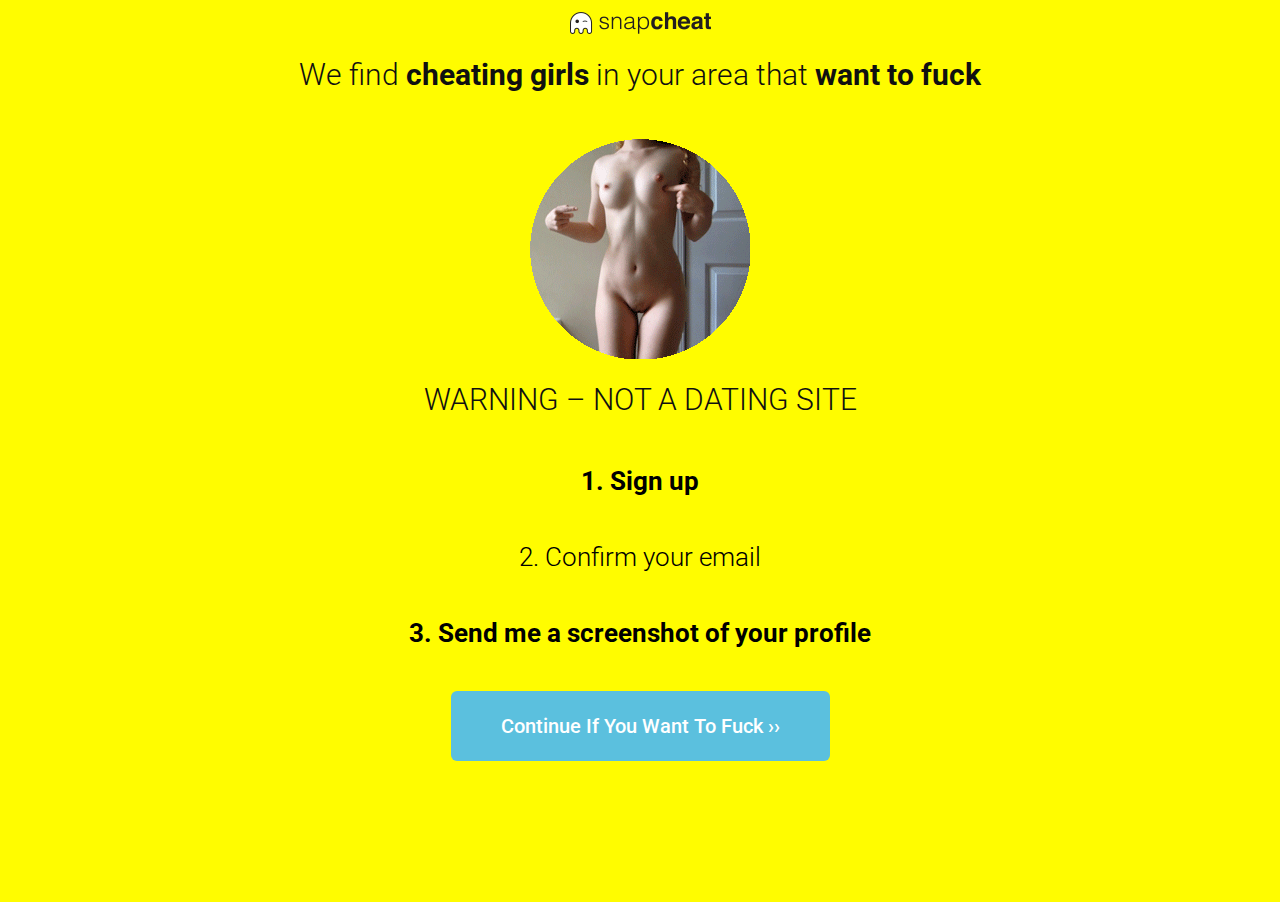
==== SNAP/xladiesdalting.com/ROUSE8I/index.html @ 0e014763 "ok" ====
<!DOCTYPE html>
<html lang="en-US">

<!-- Mirrored from xladiesdalting.com/ROUSE8I/ by HTTrack Website Copier/3.x [XR&CO'2014], Mon, 27 Aug 2018 13:10:01 GMT -->
<!-- Added by HTTrack --><meta http-equiv="content-type" content="text/html;charset=UTF-8" /><!-- /Added by HTTrack -->
<head>
	<meta charset="UTF-8">
		<script>(function(html){html.className = html.className.replace(/\bno-js\b/,'js')})(document.documentElement);</script>
<title>Premium Snapchat &#8211; Premium Snapchat</title>
<link rel='dns-prefetch' href='http://fonts.googleapis.com/' />
<link rel='dns-prefetch' href='http://s.w.org/' />
<link href='https://fonts.gstatic.com/' crossorigin rel='preconnect' />
<link rel="alternate" type="application/rss+xml" title="Premium Snapchat &raquo; Feed" href="https://xladiesdalting.com/feed/" />
<link rel="alternate" type="application/rss+xml" title="Premium Snapchat &raquo; Comments Feed" href="https://xladiesdalting.com/comments/feed/" />
		<script type="text/javascript">
			window._wpemojiSettings = {"baseUrl":"https:\/\/s.w.org\/images\/core\/emoji\/11\/72x72\/","ext":".png","svgUrl":"https:\/\/s.w.org\/images\/core\/emoji\/11\/svg\/","svgExt":".svg","source":{"concatemoji":"https:\/\/xladiesdalting.com\/wp-includes\/js\/wp-emoji-release.min.js?ver=4.9.8"}};
			!function(a,b,c){function d(a,b){var c=String.fromCharCode;l.clearRect(0,0,k.width,k.height),l.fillText(c.apply(this,a),0,0);var d=k.toDataURL();l.clearRect(0,0,k.width,k.height),l.fillText(c.apply(this,b),0,0);var e=k.toDataURL();return d===e}function e(a){var b;if(!l||!l.fillText)return!1;switch(l.textBaseline="top",l.font="600 32px Arial",a){case"flag":return!(b=d([55356,56826,55356,56819],[55356,56826,8203,55356,56819]))&&(b=d([55356,57332,56128,56423,56128,56418,56128,56421,56128,56430,56128,56423,56128,56447],[55356,57332,8203,56128,56423,8203,56128,56418,8203,56128,56421,8203,56128,56430,8203,56128,56423,8203,56128,56447]),!b);case"emoji":return b=d([55358,56760,9792,65039],[55358,56760,8203,9792,65039]),!b}return!1}function f(a){var c=b.createElement("script");c.src=a,c.defer=c.type="text/javascript",b.getElementsByTagName("head")[0].appendChild(c)}var g,h,i,j,k=b.createElement("canvas"),l=k.getContext&&k.getContext("2d");for(j=Array("flag","emoji"),c.supports={everything:!0,everythingExceptFlag:!0},i=0;i<j.length;i++)c.supports[j[i]]=e(j[i]),c.supports.everything=c.supports.everything&&c.supports[j[i]],"flag"!==j[i]&&(c.supports.everythingExceptFlag=c.supports.everythingExceptFlag&&c.supports[j[i]]);c.supports.everythingExceptFlag=c.supports.everythingExceptFlag&&!c.supports.flag,c.DOMReady=!1,c.readyCallback=function(){c.DOMReady=!0},c.supports.everything||(h=function(){c.readyCallback()},b.addEventListener?(b.addEventListener("DOMContentLoaded",h,!1),a.addEventListener("load",h,!1)):(a.attachEvent("onload",h),b.attachEvent("onreadystatechange",function(){"complete"===b.readyState&&c.readyCallback()})),g=c.source||{},g.concatemoji?f(g.concatemoji):g.wpemoji&&g.twemoji&&(f(g.twemoji),f(g.wpemoji)))}(window,document,window._wpemojiSettings);
		</script>
		<style type="text/css">
img.wp-smiley,
img.emoji {
	display: inline !important;
	border: none !important;
	box-shadow: none !important;
	height: 1em !important;
	width: 1em !important;
	margin: 0 .07em !important;
	vertical-align: -0.1em !important;
	background: none !important;
	padding: 0 !important;
}
</style>
<link rel='stylesheet' id='twentyseventeen-fonts-css'  href='https://fonts.googleapis.com/css?family=Libre+Franklin%3A300%2C300i%2C400%2C400i%2C600%2C600i%2C800%2C800i&amp;subset=latin%2Clatin-ext' type='text/css' media='all' />
<link rel='stylesheet' id='twentyseventeen-style-css'  href='../wp-content/themes/twentyseventeen/style5010.css?ver=4.9.8' type='text/css' media='all' />
<!--[if lt IE 9]>
<link rel='stylesheet' id='twentyseventeen-ie8-css'  href='https://xladiesdalting.com/wp-content/themes/twentyseventeen/assets/css/ie8.css?ver=1.0' type='text/css' media='all' />
<![endif]-->
<link rel='stylesheet' id='elementor-icons-css'  href='../wp-content/plugins/elementor/assets/lib/eicons/css/elementor-icons.minaf6c.css?ver=3.6.0' type='text/css' media='all' />
<link rel='stylesheet' id='font-awesome-css'  href='../wp-content/plugins/elementor/assets/lib/font-awesome/css/font-awesome.min1849.css?ver=4.7.0' type='text/css' media='all' />
<link rel='stylesheet' id='elementor-animations-css'  href='../wp-content/plugins/elementor/assets/lib/animations/animations.mincc91.css?ver=2.1.8' type='text/css' media='all' />
<link rel='stylesheet' id='elementor-frontend-css'  href='../wp-content/plugins/elementor/assets/css/frontend.mincc91.css?ver=2.1.8' type='text/css' media='all' />
<link rel='stylesheet' id='elementor-global-css'  href='../wp-content/uploads/elementor/css/global302f.css?ver=1535183223' type='text/css' media='all' />
<link rel='stylesheet' id='elementor-post-6-css'  href='../wp-content/uploads/elementor/css/post-6302f.css?ver=1535183223' type='text/css' media='all' />
<link rel='stylesheet' id='google-fonts-1-css'  href='https://fonts.googleapis.com/css?family=Roboto%3A100%2C100italic%2C200%2C200italic%2C300%2C300italic%2C400%2C400italic%2C500%2C500italic%2C600%2C600italic%2C700%2C700italic%2C800%2C800italic%2C900%2C900italic%7CRoboto+Slab%3A100%2C100italic%2C200%2C200italic%2C300%2C300italic%2C400%2C400italic%2C500%2C500italic%2C600%2C600italic%2C700%2C700italic%2C800%2C800italic%2C900%2C900italic&amp;ver=4.9.8' type='text/css' media='all' />
<!--[if lt IE 9]>
<script type='text/javascript' src='https://xladiesdalting.com/wp-content/themes/twentyseventeen/assets/js/html5.js?ver=3.7.3'></script>
<![endif]-->
<script type='text/javascript' src='../wp-includes/js/jquery/jqueryb8ff.js?ver=1.12.4'></script>
<script type='text/javascript' src='../wp-includes/js/jquery/jquery-migrate.min330a.js?ver=1.4.1'></script>
<link rel='https://api.w.org/' href='https://xladiesdalting.com/wp-json/' />
<link rel="EditURI" type="application/rsd+xml" title="RSD" href="https://xladiesdalting.com/xmlrpc.php?rsd" />
<link rel="wlwmanifest" type="application/wlwmanifest+xml" href="https://xladiesdalting.com/wp-includes/wlwmanifest.xml" /> 
<meta name="generator" content="WordPress 4.9.8" />
<link rel="canonical" href="index-2.html" />
<link rel='shortlink' href='https://xladiesdalting.com/?p=6' />
<link rel="alternate" type="application/json+oembed" href="https://xladiesdalting.com/wp-json/oembed/1.0/embed?url=https%3A%2F%2Fxladiesdalting.com%2Frouse8i%2F" />
<link rel="alternate" type="text/xml+oembed" href="https://xladiesdalting.com/wp-json/oembed/1.0/embed?url=https%3A%2F%2Fxladiesdalting.com%2Frouse8i%2F&amp;format=xml" />
		<style type="text/css">.recentcomments a{display:inline !important;padding:0 !important;margin:0 !important;}</style>
				<meta name="viewport" content="width=device-width, initial-scale=1.0, viewport-fit=cover" />
</head>
<body class="page-template page-template-elementor_canvas page page-id-6 has-header-image page-two-column colors-light elementor-default elementor-template-canvas elementor-page elementor-page-6">
			<div class="elementor elementor-6">
			<div class="elementor-inner">
				<div class="elementor-section-wrap">
							<section data-id="160a6d82" class="elementor-element elementor-element-160a6d82 elementor-section-boxed elementor-section-height-default elementor-section-height-default elementor-section elementor-top-section" data-settings="{&quot;background_background&quot;:&quot;classic&quot;}" data-element_type="section">
						<div class="elementor-container elementor-column-gap-default">
				<div class="elementor-row">
				<div data-id="66cd6387" class="elementor-element elementor-element-66cd6387 elementor-column elementor-col-100 elementor-top-column" data-element_type="column">
			<div class="elementor-column-wrap elementor-element-populated">
					<div class="elementor-widget-wrap">
				<div data-id="2f343d8c" class="elementor-element elementor-element-2f343d8c elementor-widget elementor-widget-image" data-element_type="image.default">
				<div class="elementor-widget-container">
					<div class="elementor-image">
										<img width="141" height="22" src="../wp-content/uploads/2018/08/logo.png" class="attachment-large size-large" alt="" sizes="100vw" />											</div>
				</div>
				</div>
						</div>
			</div>
		</div>
						</div>
			</div>
		</section>
				<section data-id="5cec017a" class="elementor-element elementor-element-5cec017a elementor-section-boxed elementor-section-height-default elementor-section-height-default elementor-section elementor-top-section" data-settings="{&quot;background_background&quot;:&quot;classic&quot;}" data-element_type="section">
						<div class="elementor-container elementor-column-gap-default">
				<div class="elementor-row">
				<div data-id="1b0aca45" class="elementor-element elementor-element-1b0aca45 elementor-column elementor-col-100 elementor-top-column" data-element_type="column">
			<div class="elementor-column-wrap elementor-element-populated">
					<div class="elementor-widget-wrap">
				<div data-id="12d1149e" class="elementor-element elementor-element-12d1149e elementor-widget elementor-widget-text-editor" data-element_type="text-editor.default">
				<div class="elementor-widget-container">
					<div class="elementor-text-editor elementor-clearfix"><h1 style="text-align: center;">We find <strong>cheating girls</strong> in your area that <strong>want to fuck</strong></h1></div>
				</div>
				</div>
						</div>
			</div>
		</div>
						</div>
			</div>
		</section>
				<section data-id="4434176" class="elementor-element elementor-element-4434176 elementor-section-boxed elementor-section-height-default elementor-section-height-default elementor-section elementor-top-section" data-settings="{&quot;background_background&quot;:&quot;classic&quot;}" data-element_type="section">
						<div class="elementor-container elementor-column-gap-default">
				<div class="elementor-row">
				<div data-id="46775c2" class="elementor-element elementor-element-46775c2 elementor-column elementor-col-100 elementor-top-column" data-element_type="column">
			<div class="elementor-column-wrap elementor-element-populated">
					<div class="elementor-widget-wrap">
				<div data-id="36f660fe" class="elementor-element elementor-element-36f660fe elementor-widget elementor-widget-image" data-element_type="image.default">
				<div class="elementor-widget-container">
					<div class="elementor-image">
										<img width="220" height="220" src="../wp-content/uploads/2018/08/oie_rounded_corners.gif" class="attachment-twentyseventeen-featured-image size-twentyseventeen-featured-image" alt="" sizes="100vw" />											</div>
				</div>
				</div>
						</div>
			</div>
		</div>
						</div>
			</div>
		</section>
				<section data-id="7a3755eb" class="elementor-element elementor-element-7a3755eb elementor-section-boxed elementor-section-height-default elementor-section-height-default elementor-section elementor-top-section" data-settings="{&quot;background_background&quot;:&quot;classic&quot;}" data-element_type="section">
						<div class="elementor-container elementor-column-gap-default">
				<div class="elementor-row">
				<div data-id="1a513a7f" class="elementor-element elementor-element-1a513a7f elementor-column elementor-col-100 elementor-top-column" data-element_type="column">
			<div class="elementor-column-wrap elementor-element-populated">
					<div class="elementor-widget-wrap">
				<div data-id="87be580" class="elementor-element elementor-element-87be580 elementor-widget elementor-widget-text-editor" data-element_type="text-editor.default">
				<div class="elementor-widget-container">
					<div class="elementor-text-editor elementor-clearfix"><h1 style="text-align: center;">WARNING &#8211; NOT A DATING SITE</h1></div>
				</div>
				</div>
						</div>
			</div>
		</div>
						</div>
			</div>
		</section>
				<section data-id="1e5a9ba6" class="elementor-element elementor-element-1e5a9ba6 elementor-section-boxed elementor-section-height-default elementor-section-height-default elementor-section elementor-top-section" data-settings="{&quot;background_background&quot;:&quot;classic&quot;}" data-element_type="section">
						<div class="elementor-container elementor-column-gap-default">
				<div class="elementor-row">
				<div data-id="3f18e19e" class="elementor-element elementor-element-3f18e19e elementor-column elementor-col-100 elementor-top-column" data-element_type="column">
			<div class="elementor-column-wrap elementor-element-populated">
					<div class="elementor-widget-wrap">
				<div data-id="4094f074" class="elementor-element elementor-element-4094f074 elementor-widget elementor-widget-text-editor" data-element_type="text-editor.default">
				<div class="elementor-widget-container">
					<div class="elementor-text-editor elementor-clearfix"><h2 style="text-align: center;"><strong><span style="color: #000000;">1. Sign up</span></strong></h2></div>
				</div>
				</div>
						</div>
			</div>
		</div>
						</div>
			</div>
		</section>
				<section data-id="b7209fe" class="elementor-element elementor-element-b7209fe elementor-section-boxed elementor-section-height-default elementor-section-height-default elementor-section elementor-top-section" data-settings="{&quot;background_background&quot;:&quot;classic&quot;}" data-element_type="section">
						<div class="elementor-container elementor-column-gap-default">
				<div class="elementor-row">
				<div data-id="44e99786" class="elementor-element elementor-element-44e99786 elementor-column elementor-col-100 elementor-top-column" data-element_type="column">
			<div class="elementor-column-wrap elementor-element-populated">
					<div class="elementor-widget-wrap">
				<div data-id="6caaf546" class="elementor-element elementor-element-6caaf546 elementor-widget elementor-widget-text-editor" data-element_type="text-editor.default">
				<div class="elementor-widget-container">
					<div class="elementor-text-editor elementor-clearfix"><h2 style="text-align: center;"><span style="color: #000000;">2. Confirm your email</span></h2></div>
				</div>
				</div>
						</div>
			</div>
		</div>
						</div>
			</div>
		</section>
				<section data-id="4f58a668" class="elementor-element elementor-element-4f58a668 elementor-section-boxed elementor-section-height-default elementor-section-height-default elementor-section elementor-top-section" data-settings="{&quot;background_background&quot;:&quot;classic&quot;}" data-element_type="section">
						<div class="elementor-container elementor-column-gap-default">
				<div class="elementor-row">
				<div data-id="559a3792" class="elementor-element elementor-element-559a3792 elementor-column elementor-col-100 elementor-top-column" data-element_type="column">
			<div class="elementor-column-wrap elementor-element-populated">
					<div class="elementor-widget-wrap">
				<div data-id="7a076056" class="elementor-element elementor-element-7a076056 elementor-widget elementor-widget-text-editor" data-element_type="text-editor.default">
				<div class="elementor-widget-container">
					<div class="elementor-text-editor elementor-clearfix"><h2 style="text-align: center;"><span style="color: #000000;"><strong>3. Send me a screenshot of your profile</strong></span></h2></div>
				</div>
				</div>
						</div>
			</div>
		</div>
						</div>
			</div>
		</section>
				<section data-id="5b8d48c4" class="elementor-element elementor-element-5b8d48c4 elementor-section-boxed elementor-section-height-default elementor-section-height-default elementor-section elementor-top-section" data-settings="{&quot;background_background&quot;:&quot;classic&quot;}" data-element_type="section">
						<div class="elementor-container elementor-column-gap-default">
				<div class="elementor-row">
				<div data-id="1b1f243b" class="elementor-element elementor-element-1b1f243b elementor-column elementor-col-100 elementor-top-column" data-element_type="column">
			<div class="elementor-column-wrap elementor-element-populated">
					<div class="elementor-widget-wrap">
				<div data-id="17a5c4fe" class="elementor-element elementor-element-17a5c4fe elementor-button-info elementor-align-center elementor-widget elementor-widget-button" data-element_type="button.default">
				<div class="elementor-widget-container">
					<div class="elementor-button-wrapper">
			<a href="http://loveamusements.com/nxqtxljkfa" class="elementor-button-link elementor-button elementor-size-xl" role="button">
						<span class="elementor-button-content-wrapper">
						<span class="elementor-button-text">Continue If You Want To Fuck ››</span>
		</span>
					</a>
		</div>
				</div>
				</div>
						</div>
			</div>
		</div>
						</div>
			</div>
		</section>
				<section data-id="3355f011" class="elementor-element elementor-element-3355f011 elementor-section-boxed elementor-section-height-default elementor-section-height-default elementor-section elementor-top-section" data-settings="{&quot;background_background&quot;:&quot;classic&quot;}" data-element_type="section">
						<div class="elementor-container elementor-column-gap-default">
				<div class="elementor-row">
				<div data-id="38ae404d" class="elementor-element elementor-element-38ae404d elementor-column elementor-col-100 elementor-top-column" data-element_type="column">
			<div class="elementor-column-wrap">
					<div class="elementor-widget-wrap">
						</div>
			</div>
		</div>
						</div>
			</div>
		</section>
						</div>
			</div>
		</div>
		<script type='text/javascript'>
/* <![CDATA[ */
var twentyseventeenScreenReaderText = {"quote":"<svg class=\"icon icon-quote-right\" aria-hidden=\"true\" role=\"img\"> <use href=\"#icon-quote-right\" xlink:href=\"#icon-quote-right\"><\/use> <\/svg>"};
/* ]]> */
</script>
<script type='text/javascript' src='../wp-content/themes/twentyseventeen/assets/js/skip-link-focus-fix5152.js?ver=1.0'></script>
<script type='text/javascript' src='../wp-content/themes/twentyseventeen/assets/js/global5152.js?ver=1.0'></script>
<script type='text/javascript' src='../wp-content/themes/twentyseventeen/assets/js/jquery.scrollTo431f.js?ver=2.1.2'></script>
<script type='text/javascript' src='../wp-includes/js/wp-embed.min5010.js?ver=4.9.8'></script>
<script type='text/javascript' src='../wp-includes/js/jquery/ui/position.mine899.js?ver=1.11.4'></script>
<script type='text/javascript' src='../wp-content/plugins/elementor/assets/lib/dialog/dialog.mina94e.js?ver=4.4.1'></script>
<script type='text/javascript' src='../wp-content/plugins/elementor/assets/lib/waypoints/waypoints.min05da.js?ver=4.0.2'></script>
<script type='text/javascript' src='../wp-content/plugins/elementor/assets/lib/swiper/swiper.jquery.mincb20.js?ver=4.4.3'></script>
<script type='text/javascript'>
/* <![CDATA[ */
var elementorFrontendConfig = {"isEditMode":"","is_rtl":"","breakpoints":{"xs":0,"sm":480,"md":768,"lg":1025,"xl":1440,"xxl":1600},"urls":{"assets":"https:\/\/xladiesdalting.com\/wp-content\/plugins\/elementor\/assets\/"},"settings":{"page":[],"general":{"elementor_global_image_lightbox":"yes","elementor_enable_lightbox_in_editor":"yes"}},"post":{"id":6,"title":"Premium Snapchat","excerpt":""}};
/* ]]> */
</script>
<script type='text/javascript' src='../wp-content/plugins/elementor/assets/js/frontend.mincc91.js?ver=2.1.8'></script>
<svg style="position: absolute; width: 0; height: 0; overflow: hidden;" version="1.1" xmlns="http://www.w3.org/2000/svg" xmlns:xlink="http://www.w3.org/1999/xlink">
<defs>
<symbol id="icon-behance" viewBox="0 0 37 32">
<path class="path1" d="M33 6.054h-9.125v2.214h9.125v-2.214zM28.5 13.661q-1.607 0-2.607 0.938t-1.107 2.545h7.286q-0.321-3.482-3.571-3.482zM28.786 24.107q1.125 0 2.179-0.571t1.357-1.554h3.946q-1.786 5.482-7.625 5.482-3.821 0-6.080-2.357t-2.259-6.196q0-3.714 2.33-6.17t6.009-2.455q2.464 0 4.295 1.214t2.732 3.196 0.902 4.429q0 0.304-0.036 0.839h-11.75q0 1.982 1.027 3.063t2.973 1.080zM4.946 23.214h5.286q3.661 0 3.661-2.982 0-3.214-3.554-3.214h-5.393v6.196zM4.946 13.625h5.018q1.393 0 2.205-0.652t0.813-2.027q0-2.571-3.393-2.571h-4.643v5.25zM0 4.536h10.607q1.554 0 2.768 0.25t2.259 0.848 1.607 1.723 0.563 2.75q0 3.232-3.071 4.696 2.036 0.571 3.071 2.054t1.036 3.643q0 1.339-0.438 2.438t-1.179 1.848-1.759 1.268-2.161 0.75-2.393 0.232h-10.911v-22.5z"></path>
</symbol>
<symbol id="icon-deviantart" viewBox="0 0 18 32">
<path class="path1" d="M18.286 5.411l-5.411 10.393 0.429 0.554h4.982v7.411h-9.054l-0.786 0.536-2.536 4.875-0.536 0.536h-5.375v-5.411l5.411-10.411-0.429-0.536h-4.982v-7.411h9.054l0.786-0.536 2.536-4.875 0.536-0.536h5.375v5.411z"></path>
</symbol>
<symbol id="icon-medium" viewBox="0 0 32 32">
<path class="path1" d="M10.661 7.518v20.946q0 0.446-0.223 0.759t-0.652 0.313q-0.304 0-0.589-0.143l-8.304-4.161q-0.375-0.179-0.634-0.598t-0.259-0.83v-20.357q0-0.357 0.179-0.607t0.518-0.25q0.25 0 0.786 0.268l9.125 4.571q0.054 0.054 0.054 0.089zM11.804 9.321l9.536 15.464-9.536-4.75v-10.714zM32 9.643v18.821q0 0.446-0.25 0.723t-0.679 0.277-0.839-0.232l-7.875-3.929zM31.946 7.5q0 0.054-4.58 7.491t-5.366 8.705l-6.964-11.321 5.786-9.411q0.304-0.5 0.929-0.5 0.25 0 0.464 0.107l9.661 4.821q0.071 0.036 0.071 0.107z"></path>
</symbol>
<symbol id="icon-slideshare" viewBox="0 0 32 32">
<path class="path1" d="M15.589 13.214q0 1.482-1.134 2.545t-2.723 1.063-2.723-1.063-1.134-2.545q0-1.5 1.134-2.554t2.723-1.054 2.723 1.054 1.134 2.554zM24.554 13.214q0 1.482-1.125 2.545t-2.732 1.063q-1.589 0-2.723-1.063t-1.134-2.545q0-1.5 1.134-2.554t2.723-1.054q1.607 0 2.732 1.054t1.125 2.554zM28.571 16.429v-11.911q0-1.554-0.571-2.205t-1.982-0.652h-19.857q-1.482 0-2.009 0.607t-0.527 2.25v12.018q0.768 0.411 1.58 0.714t1.446 0.5 1.446 0.33 1.268 0.196 1.25 0.071 1.045 0.009 1.009-0.036 0.795-0.036q1.214-0.018 1.696 0.482 0.107 0.107 0.179 0.161 0.464 0.446 1.089 0.911 0.125-1.625 2.107-1.554 0.089 0 0.652 0.027t0.768 0.036 0.813 0.018 0.946-0.018 0.973-0.080 1.089-0.152 1.107-0.241 1.196-0.348 1.205-0.482 1.286-0.616zM31.482 16.339q-2.161 2.661-6.643 4.5 1.5 5.089-0.411 8.304-1.179 2.018-3.268 2.643-1.857 0.571-3.25-0.268-1.536-0.911-1.464-2.929l-0.018-5.821v-0.018q-0.143-0.036-0.438-0.107t-0.42-0.089l-0.018 6.036q0.071 2.036-1.482 2.929-1.411 0.839-3.268 0.268-2.089-0.643-3.25-2.679-1.875-3.214-0.393-8.268-4.482-1.839-6.643-4.5-0.446-0.661-0.071-1.125t1.071 0.018q0.054 0.036 0.196 0.125t0.196 0.143v-12.393q0-1.286 0.839-2.196t2.036-0.911h22.446q1.196 0 2.036 0.911t0.839 2.196v12.393l0.375-0.268q0.696-0.482 1.071-0.018t-0.071 1.125z"></path>
</symbol>
<symbol id="icon-snapchat-ghost" viewBox="0 0 30 32">
<path class="path1" d="M15.143 2.286q2.393-0.018 4.295 1.223t2.92 3.438q0.482 1.036 0.482 3.196 0 0.839-0.161 3.411 0.25 0.125 0.5 0.125 0.321 0 0.911-0.241t0.911-0.241q0.518 0 1 0.321t0.482 0.821q0 0.571-0.563 0.964t-1.232 0.563-1.232 0.518-0.563 0.848q0 0.268 0.214 0.768 0.661 1.464 1.83 2.679t2.58 1.804q0.5 0.214 1.429 0.411 0.5 0.107 0.5 0.625 0 1.25-3.911 1.839-0.125 0.196-0.196 0.696t-0.25 0.83-0.589 0.33q-0.357 0-1.107-0.116t-1.143-0.116q-0.661 0-1.107 0.089-0.571 0.089-1.125 0.402t-1.036 0.679-1.036 0.723-1.357 0.598-1.768 0.241q-0.929 0-1.723-0.241t-1.339-0.598-1.027-0.723-1.036-0.679-1.107-0.402q-0.464-0.089-1.125-0.089-0.429 0-1.17 0.134t-1.045 0.134q-0.446 0-0.625-0.33t-0.25-0.848-0.196-0.714q-3.911-0.589-3.911-1.839 0-0.518 0.5-0.625 0.929-0.196 1.429-0.411 1.393-0.571 2.58-1.804t1.83-2.679q0.214-0.5 0.214-0.768 0-0.5-0.563-0.848t-1.241-0.527-1.241-0.563-0.563-0.938q0-0.482 0.464-0.813t0.982-0.33q0.268 0 0.857 0.232t0.946 0.232q0.321 0 0.571-0.125-0.161-2.536-0.161-3.393 0-2.179 0.482-3.214 1.143-2.446 3.071-3.536t4.714-1.125z"></path>
</symbol>
<symbol id="icon-yelp" viewBox="0 0 27 32">
<path class="path1" d="M13.804 23.554v2.268q-0.018 5.214-0.107 5.446-0.214 0.571-0.911 0.714-0.964 0.161-3.241-0.679t-2.902-1.589q-0.232-0.268-0.304-0.643-0.018-0.214 0.071-0.464 0.071-0.179 0.607-0.839t3.232-3.857q0.018 0 1.071-1.25 0.268-0.339 0.705-0.438t0.884 0.063q0.429 0.179 0.67 0.518t0.223 0.75zM11.143 19.071q-0.054 0.982-0.929 1.25l-2.143 0.696q-4.911 1.571-5.214 1.571-0.625-0.036-0.964-0.643-0.214-0.446-0.304-1.339-0.143-1.357 0.018-2.973t0.536-2.223 1-0.571q0.232 0 3.607 1.375 1.25 0.518 2.054 0.839l1.5 0.607q0.411 0.161 0.634 0.545t0.205 0.866zM25.893 24.375q-0.125 0.964-1.634 2.875t-2.42 2.268q-0.661 0.25-1.125-0.125-0.25-0.179-3.286-5.125l-0.839-1.375q-0.25-0.375-0.205-0.821t0.348-0.821q0.625-0.768 1.482-0.464 0.018 0.018 2.125 0.714 3.625 1.179 4.321 1.42t0.839 0.366q0.5 0.393 0.393 1.089zM13.893 13.089q0.089 1.821-0.964 2.179-1.036 0.304-2.036-1.268l-6.75-10.679q-0.143-0.625 0.339-1.107 0.732-0.768 3.705-1.598t4.009-0.563q0.714 0.179 0.875 0.804 0.054 0.321 0.393 5.455t0.429 6.777zM25.714 15.018q0.054 0.696-0.464 1.054-0.268 0.179-5.875 1.536-1.196 0.268-1.625 0.411l0.018-0.036q-0.411 0.107-0.821-0.071t-0.661-0.571q-0.536-0.839 0-1.554 0.018-0.018 1.339-1.821 2.232-3.054 2.679-3.643t0.607-0.696q0.5-0.339 1.161-0.036 0.857 0.411 2.196 2.384t1.446 2.991v0.054z"></path>
</symbol>
<symbol id="icon-vine" viewBox="0 0 27 32">
<path class="path1" d="M26.732 14.768v3.536q-1.804 0.411-3.536 0.411-1.161 2.429-2.955 4.839t-3.241 3.848-2.286 1.902q-1.429 0.804-2.893-0.054-0.5-0.304-1.080-0.777t-1.518-1.491-1.83-2.295-1.92-3.286-1.884-4.357-1.634-5.616-1.259-6.964h5.054q0.464 3.893 1.25 7.116t1.866 5.661 2.17 4.205 2.5 3.482q3.018-3.018 5.125-7.25-2.536-1.286-3.982-3.929t-1.446-5.946q0-3.429 1.857-5.616t5.071-2.188q3.179 0 4.875 1.884t1.696 5.313q0 2.839-1.036 5.107-0.125 0.018-0.348 0.054t-0.821 0.036-1.125-0.107-1.107-0.455-0.902-0.92q0.554-1.839 0.554-3.286 0-1.554-0.518-2.357t-1.411-0.804q-0.946 0-1.518 0.884t-0.571 2.509q0 3.321 1.875 5.241t4.768 1.92q1.107 0 2.161-0.25z"></path>
</symbol>
<symbol id="icon-vk" viewBox="0 0 35 32">
<path class="path1" d="M34.232 9.286q0.411 1.143-2.679 5.25-0.429 0.571-1.161 1.518-1.393 1.786-1.607 2.339-0.304 0.732 0.25 1.446 0.304 0.375 1.446 1.464h0.018l0.071 0.071q2.518 2.339 3.411 3.946 0.054 0.089 0.116 0.223t0.125 0.473-0.009 0.607-0.446 0.491-1.054 0.223l-4.571 0.071q-0.429 0.089-1-0.089t-0.929-0.393l-0.357-0.214q-0.536-0.375-1.25-1.143t-1.223-1.384-1.089-1.036-1.009-0.277q-0.054 0.018-0.143 0.063t-0.304 0.259-0.384 0.527-0.304 0.929-0.116 1.384q0 0.268-0.063 0.491t-0.134 0.33l-0.071 0.089q-0.321 0.339-0.946 0.393h-2.054q-1.268 0.071-2.607-0.295t-2.348-0.946-1.839-1.179-1.259-1.027l-0.446-0.429q-0.179-0.179-0.491-0.536t-1.277-1.625-1.893-2.696-2.188-3.768-2.33-4.857q-0.107-0.286-0.107-0.482t0.054-0.286l0.071-0.107q0.268-0.339 1.018-0.339l4.893-0.036q0.214 0.036 0.411 0.116t0.286 0.152l0.089 0.054q0.286 0.196 0.429 0.571 0.357 0.893 0.821 1.848t0.732 1.455l0.286 0.518q0.518 1.071 1 1.857t0.866 1.223 0.741 0.688 0.607 0.25 0.482-0.089q0.036-0.018 0.089-0.089t0.214-0.393 0.241-0.839 0.17-1.446 0-2.232q-0.036-0.714-0.161-1.304t-0.25-0.821l-0.107-0.214q-0.446-0.607-1.518-0.768-0.232-0.036 0.089-0.429 0.304-0.339 0.679-0.536 0.946-0.464 4.268-0.429 1.464 0.018 2.411 0.232 0.357 0.089 0.598 0.241t0.366 0.429 0.188 0.571 0.063 0.813-0.018 0.982-0.045 1.259-0.027 1.473q0 0.196-0.018 0.75t-0.009 0.857 0.063 0.723 0.205 0.696 0.402 0.438q0.143 0.036 0.304 0.071t0.464-0.196 0.679-0.616 0.929-1.196 1.214-1.92q1.071-1.857 1.911-4.018 0.071-0.179 0.179-0.313t0.196-0.188l0.071-0.054 0.089-0.045t0.232-0.054 0.357-0.009l5.143-0.036q0.696-0.089 1.143 0.045t0.554 0.295z"></path>
</symbol>
<symbol id="icon-search" viewBox="0 0 30 32">
<path class="path1" d="M20.571 14.857q0-3.304-2.348-5.652t-5.652-2.348-5.652 2.348-2.348 5.652 2.348 5.652 5.652 2.348 5.652-2.348 2.348-5.652zM29.714 29.714q0 0.929-0.679 1.607t-1.607 0.679q-0.964 0-1.607-0.679l-6.125-6.107q-3.196 2.214-7.125 2.214-2.554 0-4.884-0.991t-4.018-2.679-2.679-4.018-0.991-4.884 0.991-4.884 2.679-4.018 4.018-2.679 4.884-0.991 4.884 0.991 4.018 2.679 2.679 4.018 0.991 4.884q0 3.929-2.214 7.125l6.125 6.125q0.661 0.661 0.661 1.607z"></path>
</symbol>
<symbol id="icon-envelope-o" viewBox="0 0 32 32">
<path class="path1" d="M29.714 26.857v-13.714q-0.571 0.643-1.232 1.179-4.786 3.679-7.607 6.036-0.911 0.768-1.482 1.196t-1.545 0.866-1.83 0.438h-0.036q-0.857 0-1.83-0.438t-1.545-0.866-1.482-1.196q-2.821-2.357-7.607-6.036-0.661-0.536-1.232-1.179v13.714q0 0.232 0.17 0.402t0.402 0.17h26.286q0.232 0 0.402-0.17t0.17-0.402zM29.714 8.089v-0.438t-0.009-0.232-0.054-0.223-0.098-0.161-0.161-0.134-0.25-0.045h-26.286q-0.232 0-0.402 0.17t-0.17 0.402q0 3 2.625 5.071 3.446 2.714 7.161 5.661 0.107 0.089 0.625 0.527t0.821 0.67 0.795 0.563 0.902 0.491 0.768 0.161h0.036q0.357 0 0.768-0.161t0.902-0.491 0.795-0.563 0.821-0.67 0.625-0.527q3.714-2.946 7.161-5.661 0.964-0.768 1.795-2.063t0.83-2.348zM32 7.429v19.429q0 1.179-0.839 2.018t-2.018 0.839h-26.286q-1.179 0-2.018-0.839t-0.839-2.018v-19.429q0-1.179 0.839-2.018t2.018-0.839h26.286q1.179 0 2.018 0.839t0.839 2.018z"></path>
</symbol>
<symbol id="icon-close" viewBox="0 0 25 32">
<path class="path1" d="M23.179 23.607q0 0.714-0.5 1.214l-2.429 2.429q-0.5 0.5-1.214 0.5t-1.214-0.5l-5.25-5.25-5.25 5.25q-0.5 0.5-1.214 0.5t-1.214-0.5l-2.429-2.429q-0.5-0.5-0.5-1.214t0.5-1.214l5.25-5.25-5.25-5.25q-0.5-0.5-0.5-1.214t0.5-1.214l2.429-2.429q0.5-0.5 1.214-0.5t1.214 0.5l5.25 5.25 5.25-5.25q0.5-0.5 1.214-0.5t1.214 0.5l2.429 2.429q0.5 0.5 0.5 1.214t-0.5 1.214l-5.25 5.25 5.25 5.25q0.5 0.5 0.5 1.214z"></path>
</symbol>
<symbol id="icon-angle-down" viewBox="0 0 21 32">
<path class="path1" d="M19.196 13.143q0 0.232-0.179 0.411l-8.321 8.321q-0.179 0.179-0.411 0.179t-0.411-0.179l-8.321-8.321q-0.179-0.179-0.179-0.411t0.179-0.411l0.893-0.893q0.179-0.179 0.411-0.179t0.411 0.179l7.018 7.018 7.018-7.018q0.179-0.179 0.411-0.179t0.411 0.179l0.893 0.893q0.179 0.179 0.179 0.411z"></path>
</symbol>
<symbol id="icon-folder-open" viewBox="0 0 34 32">
<path class="path1" d="M33.554 17q0 0.554-0.554 1.179l-6 7.071q-0.768 0.911-2.152 1.545t-2.563 0.634h-19.429q-0.607 0-1.080-0.232t-0.473-0.768q0-0.554 0.554-1.179l6-7.071q0.768-0.911 2.152-1.545t2.563-0.634h19.429q0.607 0 1.080 0.232t0.473 0.768zM27.429 10.857v2.857h-14.857q-1.679 0-3.518 0.848t-2.929 2.134l-6.107 7.179q0-0.071-0.009-0.223t-0.009-0.223v-17.143q0-1.643 1.179-2.821t2.821-1.179h5.714q1.643 0 2.821 1.179t1.179 2.821v0.571h9.714q1.643 0 2.821 1.179t1.179 2.821z"></path>
</symbol>
<symbol id="icon-twitter" viewBox="0 0 30 32">
<path class="path1" d="M28.929 7.286q-1.196 1.75-2.893 2.982 0.018 0.25 0.018 0.75 0 2.321-0.679 4.634t-2.063 4.437-3.295 3.759-4.607 2.607-5.768 0.973q-4.839 0-8.857-2.589 0.625 0.071 1.393 0.071 4.018 0 7.161-2.464-1.875-0.036-3.357-1.152t-2.036-2.848q0.589 0.089 1.089 0.089 0.768 0 1.518-0.196-2-0.411-3.313-1.991t-1.313-3.67v-0.071q1.214 0.679 2.607 0.732-1.179-0.786-1.875-2.054t-0.696-2.75q0-1.571 0.786-2.911 2.161 2.661 5.259 4.259t6.634 1.777q-0.143-0.679-0.143-1.321 0-2.393 1.688-4.080t4.080-1.688q2.5 0 4.214 1.821 1.946-0.375 3.661-1.393-0.661 2.054-2.536 3.179 1.661-0.179 3.321-0.893z"></path>
</symbol>
<symbol id="icon-facebook" viewBox="0 0 19 32">
<path class="path1" d="M17.125 0.214v4.714h-2.804q-1.536 0-2.071 0.643t-0.536 1.929v3.375h5.232l-0.696 5.286h-4.536v13.554h-5.464v-13.554h-4.554v-5.286h4.554v-3.893q0-3.321 1.857-5.152t4.946-1.83q2.625 0 4.071 0.214z"></path>
</symbol>
<symbol id="icon-github" viewBox="0 0 27 32">
<path class="path1" d="M13.714 2.286q3.732 0 6.884 1.839t4.991 4.991 1.839 6.884q0 4.482-2.616 8.063t-6.759 4.955q-0.482 0.089-0.714-0.125t-0.232-0.536q0-0.054 0.009-1.366t0.009-2.402q0-1.732-0.929-2.536 1.018-0.107 1.83-0.321t1.679-0.696 1.446-1.188 0.946-1.875 0.366-2.688q0-2.125-1.411-3.679 0.661-1.625-0.143-3.643-0.5-0.161-1.446 0.196t-1.643 0.786l-0.679 0.429q-1.661-0.464-3.429-0.464t-3.429 0.464q-0.286-0.196-0.759-0.482t-1.491-0.688-1.518-0.241q-0.804 2.018-0.143 3.643-1.411 1.554-1.411 3.679 0 1.518 0.366 2.679t0.938 1.875 1.438 1.196 1.679 0.696 1.83 0.321q-0.696 0.643-0.875 1.839-0.375 0.179-0.804 0.268t-1.018 0.089-1.17-0.384-0.991-1.116q-0.339-0.571-0.866-0.929t-0.884-0.429l-0.357-0.054q-0.375 0-0.518 0.080t-0.089 0.205 0.161 0.25 0.232 0.214l0.125 0.089q0.393 0.179 0.777 0.679t0.563 0.911l0.179 0.411q0.232 0.679 0.786 1.098t1.196 0.536 1.241 0.125 0.991-0.063l0.411-0.071q0 0.679 0.009 1.58t0.009 0.973q0 0.321-0.232 0.536t-0.714 0.125q-4.143-1.375-6.759-4.955t-2.616-8.063q0-3.732 1.839-6.884t4.991-4.991 6.884-1.839zM5.196 21.982q0.054-0.125-0.125-0.214-0.179-0.054-0.232 0.036-0.054 0.125 0.125 0.214 0.161 0.107 0.232-0.036zM5.75 22.589q0.125-0.089-0.036-0.286-0.179-0.161-0.286-0.054-0.125 0.089 0.036 0.286 0.179 0.179 0.286 0.054zM6.286 23.393q0.161-0.125 0-0.339-0.143-0.232-0.304-0.107-0.161 0.089 0 0.321t0.304 0.125zM7.036 24.143q0.143-0.143-0.071-0.339-0.214-0.214-0.357-0.054-0.161 0.143 0.071 0.339 0.214 0.214 0.357 0.054zM8.054 24.589q0.054-0.196-0.232-0.286-0.268-0.071-0.339 0.125t0.232 0.268q0.268 0.107 0.339-0.107zM9.179 24.679q0-0.232-0.304-0.196-0.286 0-0.286 0.196 0 0.232 0.304 0.196 0.286 0 0.286-0.196zM10.214 24.5q-0.036-0.196-0.321-0.161-0.286 0.054-0.25 0.268t0.321 0.143 0.25-0.25z"></path>
</symbol>
<symbol id="icon-bars" viewBox="0 0 27 32">
<path class="path1" d="M27.429 24v2.286q0 0.464-0.339 0.804t-0.804 0.339h-25.143q-0.464 0-0.804-0.339t-0.339-0.804v-2.286q0-0.464 0.339-0.804t0.804-0.339h25.143q0.464 0 0.804 0.339t0.339 0.804zM27.429 14.857v2.286q0 0.464-0.339 0.804t-0.804 0.339h-25.143q-0.464 0-0.804-0.339t-0.339-0.804v-2.286q0-0.464 0.339-0.804t0.804-0.339h25.143q0.464 0 0.804 0.339t0.339 0.804zM27.429 5.714v2.286q0 0.464-0.339 0.804t-0.804 0.339h-25.143q-0.464 0-0.804-0.339t-0.339-0.804v-2.286q0-0.464 0.339-0.804t0.804-0.339h25.143q0.464 0 0.804 0.339t0.339 0.804z"></path>
</symbol>
<symbol id="icon-google-plus" viewBox="0 0 41 32">
<path class="path1" d="M25.661 16.304q0 3.714-1.554 6.616t-4.429 4.536-6.589 1.634q-2.661 0-5.089-1.036t-4.179-2.786-2.786-4.179-1.036-5.089 1.036-5.089 2.786-4.179 4.179-2.786 5.089-1.036q5.107 0 8.768 3.429l-3.554 3.411q-2.089-2.018-5.214-2.018-2.196 0-4.063 1.107t-2.955 3.009-1.089 4.152 1.089 4.152 2.955 3.009 4.063 1.107q1.482 0 2.723-0.411t2.045-1.027 1.402-1.402 0.875-1.482 0.384-1.321h-7.429v-4.5h12.357q0.214 1.125 0.214 2.179zM41.143 14.125v3.75h-3.732v3.732h-3.75v-3.732h-3.732v-3.75h3.732v-3.732h3.75v3.732h3.732z"></path>
</symbol>
<symbol id="icon-linkedin" viewBox="0 0 27 32">
<path class="path1" d="M6.232 11.161v17.696h-5.893v-17.696h5.893zM6.607 5.696q0.018 1.304-0.902 2.179t-2.42 0.875h-0.036q-1.464 0-2.357-0.875t-0.893-2.179q0-1.321 0.92-2.188t2.402-0.866 2.375 0.866 0.911 2.188zM27.429 18.714v10.143h-5.875v-9.464q0-1.875-0.723-2.938t-2.259-1.063q-1.125 0-1.884 0.616t-1.134 1.527q-0.196 0.536-0.196 1.446v9.875h-5.875q0.036-7.125 0.036-11.554t-0.018-5.286l-0.018-0.857h5.875v2.571h-0.036q0.357-0.571 0.732-1t1.009-0.929 1.554-0.777 2.045-0.277q3.054 0 4.911 2.027t1.857 5.938z"></path>
</symbol>
<symbol id="icon-quote-right" viewBox="0 0 30 32">
<path class="path1" d="M13.714 5.714v12.571q0 1.857-0.723 3.545t-1.955 2.92-2.92 1.955-3.545 0.723h-1.143q-0.464 0-0.804-0.339t-0.339-0.804v-2.286q0-0.464 0.339-0.804t0.804-0.339h1.143q1.893 0 3.232-1.339t1.339-3.232v-0.571q0-0.714-0.5-1.214t-1.214-0.5h-4q-1.429 0-2.429-1t-1-2.429v-6.857q0-1.429 1-2.429t2.429-1h6.857q1.429 0 2.429 1t1 2.429zM29.714 5.714v12.571q0 1.857-0.723 3.545t-1.955 2.92-2.92 1.955-3.545 0.723h-1.143q-0.464 0-0.804-0.339t-0.339-0.804v-2.286q0-0.464 0.339-0.804t0.804-0.339h1.143q1.893 0 3.232-1.339t1.339-3.232v-0.571q0-0.714-0.5-1.214t-1.214-0.5h-4q-1.429 0-2.429-1t-1-2.429v-6.857q0-1.429 1-2.429t2.429-1h6.857q1.429 0 2.429 1t1 2.429z"></path>
</symbol>
<symbol id="icon-mail-reply" viewBox="0 0 32 32">
<path class="path1" d="M32 20q0 2.964-2.268 8.054-0.054 0.125-0.188 0.429t-0.241 0.536-0.232 0.393q-0.214 0.304-0.5 0.304-0.268 0-0.42-0.179t-0.152-0.446q0-0.161 0.045-0.473t0.045-0.42q0.089-1.214 0.089-2.196 0-1.804-0.313-3.232t-0.866-2.473-1.429-1.804-1.884-1.241-2.375-0.759-2.75-0.384-3.134-0.107h-4v4.571q0 0.464-0.339 0.804t-0.804 0.339-0.804-0.339l-9.143-9.143q-0.339-0.339-0.339-0.804t0.339-0.804l9.143-9.143q0.339-0.339 0.804-0.339t0.804 0.339 0.339 0.804v4.571h4q12.732 0 15.625 7.196 0.946 2.393 0.946 5.946z"></path>
</symbol>
<symbol id="icon-youtube" viewBox="0 0 27 32">
<path class="path1" d="M17.339 22.214v3.768q0 1.196-0.696 1.196-0.411 0-0.804-0.393v-5.375q0.393-0.393 0.804-0.393 0.696 0 0.696 1.196zM23.375 22.232v0.821h-1.607v-0.821q0-1.214 0.804-1.214t0.804 1.214zM6.125 18.339h1.911v-1.679h-5.571v1.679h1.875v10.161h1.786v-10.161zM11.268 28.5h1.589v-8.821h-1.589v6.75q-0.536 0.75-1.018 0.75-0.321 0-0.375-0.375-0.018-0.054-0.018-0.625v-6.5h-1.589v6.982q0 0.875 0.143 1.304 0.214 0.661 1.036 0.661 0.857 0 1.821-1.089v0.964zM18.929 25.857v-3.518q0-1.304-0.161-1.768-0.304-1-1.268-1-0.893 0-1.661 0.964v-3.875h-1.589v11.839h1.589v-0.857q0.804 0.982 1.661 0.982 0.964 0 1.268-0.982 0.161-0.482 0.161-1.786zM24.964 25.679v-0.232h-1.625q0 0.911-0.036 1.089-0.125 0.643-0.714 0.643-0.821 0-0.821-1.232v-1.554h3.196v-1.839q0-1.411-0.482-2.071-0.696-0.911-1.893-0.911-1.214 0-1.911 0.911-0.5 0.661-0.5 2.071v3.089q0 1.411 0.518 2.071 0.696 0.911 1.929 0.911 1.286 0 1.929-0.946 0.321-0.482 0.375-0.964 0.036-0.161 0.036-1.036zM14.107 9.375v-3.75q0-1.232-0.768-1.232t-0.768 1.232v3.75q0 1.25 0.768 1.25t0.768-1.25zM26.946 22.786q0 4.179-0.464 6.25-0.25 1.054-1.036 1.768t-1.821 0.821q-3.286 0.375-9.911 0.375t-9.911-0.375q-1.036-0.107-1.83-0.821t-1.027-1.768q-0.464-2-0.464-6.25 0-4.179 0.464-6.25 0.25-1.054 1.036-1.768t1.839-0.839q3.268-0.357 9.893-0.357t9.911 0.357q1.036 0.125 1.83 0.839t1.027 1.768q0.464 2 0.464 6.25zM9.125 0h1.821l-2.161 7.125v4.839h-1.786v-4.839q-0.25-1.321-1.089-3.786-0.661-1.839-1.161-3.339h1.893l1.268 4.696zM15.732 5.946v3.125q0 1.446-0.5 2.107-0.661 0.911-1.893 0.911-1.196 0-1.875-0.911-0.5-0.679-0.5-2.107v-3.125q0-1.429 0.5-2.089 0.679-0.911 1.875-0.911 1.232 0 1.893 0.911 0.5 0.661 0.5 2.089zM21.714 3.054v8.911h-1.625v-0.982q-0.946 1.107-1.839 1.107-0.821 0-1.054-0.661-0.143-0.429-0.143-1.339v-7.036h1.625v6.554q0 0.589 0.018 0.625 0.054 0.393 0.375 0.393 0.482 0 1.018-0.768v-6.804h1.625z"></path>
</symbol>
<symbol id="icon-dropbox" viewBox="0 0 32 32">
<path class="path1" d="M7.179 12.625l8.821 5.446-6.107 5.089-8.75-5.696zM24.786 22.536v1.929l-8.75 5.232v0.018l-0.018-0.018-0.018 0.018v-0.018l-8.732-5.232v-1.929l2.625 1.714 6.107-5.071v-0.036l0.018 0.018 0.018-0.018v0.036l6.125 5.071zM9.893 2.107l6.107 5.089-8.821 5.429-6.036-4.821zM24.821 12.625l6.036 4.839-8.732 5.696-6.125-5.089zM22.125 2.107l8.732 5.696-6.036 4.821-8.821-5.429z"></path>
</symbol>
<symbol id="icon-instagram" viewBox="0 0 27 32">
<path class="path1" d="M18.286 16q0-1.893-1.339-3.232t-3.232-1.339-3.232 1.339-1.339 3.232 1.339 3.232 3.232 1.339 3.232-1.339 1.339-3.232zM20.75 16q0 2.929-2.054 4.982t-4.982 2.054-4.982-2.054-2.054-4.982 2.054-4.982 4.982-2.054 4.982 2.054 2.054 4.982zM22.679 8.679q0 0.679-0.482 1.161t-1.161 0.482-1.161-0.482-0.482-1.161 0.482-1.161 1.161-0.482 1.161 0.482 0.482 1.161zM13.714 4.75q-0.125 0-1.366-0.009t-1.884 0-1.723 0.054-1.839 0.179-1.277 0.33q-0.893 0.357-1.571 1.036t-1.036 1.571q-0.196 0.518-0.33 1.277t-0.179 1.839-0.054 1.723 0 1.884 0.009 1.366-0.009 1.366 0 1.884 0.054 1.723 0.179 1.839 0.33 1.277q0.357 0.893 1.036 1.571t1.571 1.036q0.518 0.196 1.277 0.33t1.839 0.179 1.723 0.054 1.884 0 1.366-0.009 1.366 0.009 1.884 0 1.723-0.054 1.839-0.179 1.277-0.33q0.893-0.357 1.571-1.036t1.036-1.571q0.196-0.518 0.33-1.277t0.179-1.839 0.054-1.723 0-1.884-0.009-1.366 0.009-1.366 0-1.884-0.054-1.723-0.179-1.839-0.33-1.277q-0.357-0.893-1.036-1.571t-1.571-1.036q-0.518-0.196-1.277-0.33t-1.839-0.179-1.723-0.054-1.884 0-1.366 0.009zM27.429 16q0 4.089-0.089 5.661-0.179 3.714-2.214 5.75t-5.75 2.214q-1.571 0.089-5.661 0.089t-5.661-0.089q-3.714-0.179-5.75-2.214t-2.214-5.75q-0.089-1.571-0.089-5.661t0.089-5.661q0.179-3.714 2.214-5.75t5.75-2.214q1.571-0.089 5.661-0.089t5.661 0.089q3.714 0.179 5.75 2.214t2.214 5.75q0.089 1.571 0.089 5.661z"></path>
</symbol>
<symbol id="icon-flickr" viewBox="0 0 27 32">
<path class="path1" d="M22.286 2.286q2.125 0 3.634 1.509t1.509 3.634v17.143q0 2.125-1.509 3.634t-3.634 1.509h-17.143q-2.125 0-3.634-1.509t-1.509-3.634v-17.143q0-2.125 1.509-3.634t3.634-1.509h17.143zM12.464 16q0-1.571-1.107-2.679t-2.679-1.107-2.679 1.107-1.107 2.679 1.107 2.679 2.679 1.107 2.679-1.107 1.107-2.679zM22.536 16q0-1.571-1.107-2.679t-2.679-1.107-2.679 1.107-1.107 2.679 1.107 2.679 2.679 1.107 2.679-1.107 1.107-2.679z"></path>
</symbol>
<symbol id="icon-tumblr" viewBox="0 0 19 32">
<path class="path1" d="M16.857 23.732l1.429 4.232q-0.411 0.625-1.982 1.179t-3.161 0.571q-1.857 0.036-3.402-0.464t-2.545-1.321-1.696-1.893-0.991-2.143-0.295-2.107v-9.714h-3v-3.839q1.286-0.464 2.304-1.241t1.625-1.607 1.036-1.821 0.607-1.768 0.268-1.58q0.018-0.089 0.080-0.152t0.134-0.063h4.357v7.571h5.946v4.5h-5.964v9.25q0 0.536 0.116 1t0.402 0.938 0.884 0.741 1.455 0.25q1.393-0.036 2.393-0.518z"></path>
</symbol>
<symbol id="icon-dockerhub" viewBox="0 0 24 28">
<path class="path1" d="M1.597 10.257h2.911v2.83H1.597v-2.83zm3.573 0h2.91v2.83H5.17v-2.83zm0-3.627h2.91v2.829H5.17V6.63zm3.57 3.627h2.912v2.83H8.74v-2.83zm0-3.627h2.912v2.829H8.74V6.63zm3.573 3.627h2.911v2.83h-2.911v-2.83zm0-3.627h2.911v2.829h-2.911V6.63zm3.572 3.627h2.911v2.83h-2.911v-2.83zM12.313 3h2.911v2.83h-2.911V3zm-6.65 14.173c-.449 0-.812.354-.812.788 0 .435.364.788.812.788.447 0 .811-.353.811-.788 0-.434-.363-.788-.811-.788"></path>
<path class="path2" d="M28.172 11.721c-.978-.549-2.278-.624-3.388-.306-.136-1.146-.91-2.149-1.83-2.869l-.366-.286-.307.345c-.618.692-.8 1.845-.718 2.73.063.651.273 1.312.685 1.834-.313.183-.668.328-.985.434-.646.212-1.347.33-2.028.33H.083l-.042.429c-.137 1.432.065 2.866.674 4.173l.262.519.03.048c1.8 2.973 4.963 4.225 8.41 4.225 6.672 0 12.174-2.896 14.702-9.015 1.689.085 3.417-.4 4.243-1.968l.211-.4-.401-.223zM5.664 19.458c-.85 0-1.542-.671-1.542-1.497 0-.825.691-1.498 1.541-1.498.849 0 1.54.672 1.54 1.497s-.69 1.498-1.539 1.498z"></path>
</symbol>
<symbol id="icon-dribbble" viewBox="0 0 27 32">
<path class="path1" d="M18.286 26.786q-0.75-4.304-2.5-8.893h-0.036l-0.036 0.018q-0.286 0.107-0.768 0.295t-1.804 0.875-2.446 1.464-2.339 2.045-1.839 2.643l-0.268-0.196q3.286 2.679 7.464 2.679 2.357 0 4.571-0.929zM14.982 15.946q-0.375-0.875-0.946-1.982-5.554 1.661-12.018 1.661-0.018 0.125-0.018 0.375 0 2.214 0.786 4.223t2.214 3.598q0.893-1.589 2.205-2.973t2.545-2.223 2.33-1.446 1.777-0.857l0.661-0.232q0.071-0.018 0.232-0.063t0.232-0.080zM13.071 12.161q-2.143-3.804-4.357-6.75-2.464 1.161-4.179 3.321t-2.286 4.857q5.393 0 10.821-1.429zM25.286 17.857q-3.75-1.071-7.304-0.518 1.554 4.268 2.286 8.375 1.982-1.339 3.304-3.384t1.714-4.473zM10.911 4.625q-0.018 0-0.036 0.018 0.018-0.018 0.036-0.018zM21.446 7.214q-3.304-2.929-7.732-2.929-1.357 0-2.768 0.339 2.339 3.036 4.393 6.821 1.232-0.464 2.321-1.080t1.723-1.098 1.17-1.018 0.67-0.723zM25.429 15.875q-0.054-4.143-2.661-7.321l-0.018 0.018q-0.161 0.214-0.339 0.438t-0.777 0.795-1.268 1.080-1.786 1.161-2.348 1.152q0.446 0.946 0.786 1.696 0.036 0.107 0.116 0.313t0.134 0.295q0.643-0.089 1.33-0.125t1.313-0.036 1.232 0.027 1.143 0.071 1.009 0.098 0.857 0.116 0.652 0.107 0.446 0.080zM27.429 16q0 3.732-1.839 6.884t-4.991 4.991-6.884 1.839-6.884-1.839-4.991-4.991-1.839-6.884 1.839-6.884 4.991-4.991 6.884-1.839 6.884 1.839 4.991 4.991 1.839 6.884z"></path>
</symbol>
<symbol id="icon-skype" viewBox="0 0 27 32">
<path class="path1" d="M20.946 18.982q0-0.893-0.348-1.634t-0.866-1.223-1.304-0.875-1.473-0.607-1.563-0.411l-1.857-0.429q-0.536-0.125-0.786-0.188t-0.625-0.205-0.536-0.286-0.295-0.375-0.134-0.536q0-1.375 2.571-1.375 0.768 0 1.375 0.214t0.964 0.509 0.679 0.598 0.714 0.518 0.857 0.214q0.839 0 1.348-0.571t0.509-1.375q0-0.982-1-1.777t-2.536-1.205-3.25-0.411q-1.214 0-2.357 0.277t-2.134 0.839-1.589 1.554-0.598 2.295q0 1.089 0.339 1.902t1 1.348 1.429 0.866 1.839 0.58l2.607 0.643q1.607 0.393 2 0.643 0.571 0.357 0.571 1.071 0 0.696-0.714 1.152t-1.875 0.455q-0.911 0-1.634-0.286t-1.161-0.688-0.813-0.804-0.821-0.688-0.964-0.286q-0.893 0-1.348 0.536t-0.455 1.339q0 1.643 2.179 2.813t5.196 1.17q1.304 0 2.5-0.33t2.188-0.955 1.58-1.67 0.589-2.348zM27.429 22.857q0 2.839-2.009 4.848t-4.848 2.009q-2.321 0-4.179-1.429-1.375 0.286-2.679 0.286-2.554 0-4.884-0.991t-4.018-2.679-2.679-4.018-0.991-4.884q0-1.304 0.286-2.679-1.429-1.857-1.429-4.179 0-2.839 2.009-4.848t4.848-2.009q2.321 0 4.179 1.429 1.375-0.286 2.679-0.286 2.554 0 4.884 0.991t4.018 2.679 2.679 4.018 0.991 4.884q0 1.304-0.286 2.679 1.429 1.857 1.429 4.179z"></path>
</symbol>
<symbol id="icon-foursquare" viewBox="0 0 23 32">
<path class="path1" d="M17.857 7.75l0.661-3.464q0.089-0.411-0.161-0.714t-0.625-0.304h-12.714q-0.411 0-0.688 0.304t-0.277 0.661v19.661q0 0.125 0.107 0.018l5.196-6.286q0.411-0.464 0.679-0.598t0.857-0.134h4.268q0.393 0 0.661-0.259t0.321-0.527q0.429-2.321 0.661-3.411 0.071-0.375-0.205-0.714t-0.652-0.339h-5.25q-0.518 0-0.857-0.339t-0.339-0.857v-0.75q0-0.518 0.339-0.848t0.857-0.33h6.179q0.321 0 0.625-0.241t0.357-0.527zM21.911 3.786q-0.268 1.304-0.955 4.759t-1.241 6.25-0.625 3.098q-0.107 0.393-0.161 0.58t-0.25 0.58-0.438 0.589-0.688 0.375-1.036 0.179h-4.839q-0.232 0-0.393 0.179-0.143 0.161-7.607 8.821-0.393 0.446-1.045 0.509t-0.866-0.098q-0.982-0.393-0.982-1.75v-25.179q0-0.982 0.679-1.83t2.143-0.848h15.857q1.696 0 2.268 0.946t0.179 2.839zM21.911 3.786l-2.821 14.107q0.071-0.304 0.625-3.098t1.241-6.25 0.955-4.759z"></path>
</symbol>
<symbol id="icon-wordpress" viewBox="0 0 32 32">
<path class="path1" d="M2.268 16q0-2.911 1.196-5.589l6.554 17.946q-3.5-1.696-5.625-5.018t-2.125-7.339zM25.268 15.304q0 0.339-0.045 0.688t-0.179 0.884-0.205 0.786-0.313 1.054-0.313 1.036l-1.357 4.571-4.964-14.75q0.821-0.054 1.571-0.143 0.339-0.036 0.464-0.33t-0.045-0.554-0.509-0.241l-3.661 0.179q-1.339-0.018-3.607-0.179-0.214-0.018-0.366 0.089t-0.205 0.268-0.027 0.33 0.161 0.295 0.348 0.143l1.429 0.143 2.143 5.857-3 9-5-14.857q0.821-0.054 1.571-0.143 0.339-0.036 0.464-0.33t-0.045-0.554-0.509-0.241l-3.661 0.179q-0.125 0-0.411-0.009t-0.464-0.009q1.875-2.857 4.902-4.527t6.563-1.67q2.625 0 5.009 0.946t4.259 2.661h-0.179q-0.982 0-1.643 0.723t-0.661 1.705q0 0.214 0.036 0.429t0.071 0.384 0.143 0.411 0.161 0.375 0.214 0.402 0.223 0.375 0.259 0.429 0.25 0.411q1.125 1.911 1.125 3.786zM16.232 17.196l4.232 11.554q0.018 0.107 0.089 0.196-2.25 0.786-4.554 0.786-2 0-3.875-0.571zM28.036 9.411q1.696 3.107 1.696 6.589 0 3.732-1.857 6.884t-4.982 4.973l4.196-12.107q1.054-3.018 1.054-4.929 0-0.75-0.107-1.411zM16 0q3.25 0 6.214 1.268t5.107 3.411 3.411 5.107 1.268 6.214-1.268 6.214-3.411 5.107-5.107 3.411-6.214 1.268-6.214-1.268-5.107-3.411-3.411-5.107-1.268-6.214 1.268-6.214 3.411-5.107 5.107-3.411 6.214-1.268zM16 31.268q3.089 0 5.92-1.214t4.875-3.259 3.259-4.875 1.214-5.92-1.214-5.92-3.259-4.875-4.875-3.259-5.92-1.214-5.92 1.214-4.875 3.259-3.259 4.875-1.214 5.92 1.214 5.92 3.259 4.875 4.875 3.259 5.92 1.214z"></path>
</symbol>
<symbol id="icon-stumbleupon" viewBox="0 0 34 32">
<path class="path1" d="M18.964 12.714v-2.107q0-0.75-0.536-1.286t-1.286-0.536-1.286 0.536-0.536 1.286v10.929q0 3.125-2.25 5.339t-5.411 2.214q-3.179 0-5.42-2.241t-2.241-5.42v-4.75h5.857v4.679q0 0.768 0.536 1.295t1.286 0.527 1.286-0.527 0.536-1.295v-11.071q0-3.054 2.259-5.214t5.384-2.161q3.143 0 5.393 2.179t2.25 5.25v2.429l-3.482 1.036zM28.429 16.679h5.857v4.75q0 3.179-2.241 5.42t-5.42 2.241q-3.161 0-5.411-2.223t-2.25-5.366v-4.786l2.339 1.089 3.482-1.036v4.821q0 0.75 0.536 1.277t1.286 0.527 1.286-0.527 0.536-1.277v-4.911z"></path>
</symbol>
<symbol id="icon-digg" viewBox="0 0 37 32">
<path class="path1" d="M5.857 5.036h3.643v17.554h-9.5v-12.446h5.857v-5.107zM5.857 19.661v-6.589h-2.196v6.589h2.196zM10.964 10.143v12.446h3.661v-12.446h-3.661zM10.964 5.036v3.643h3.661v-3.643h-3.661zM16.089 10.143h9.518v16.821h-9.518v-2.911h5.857v-1.464h-5.857v-12.446zM21.946 19.661v-6.589h-2.196v6.589h2.196zM27.071 10.143h9.5v16.821h-9.5v-2.911h5.839v-1.464h-5.839v-12.446zM32.911 19.661v-6.589h-2.196v6.589h2.196z"></path>
</symbol>
<symbol id="icon-spotify" viewBox="0 0 27 32">
<path class="path1" d="M20.125 21.607q0-0.571-0.536-0.911-3.446-2.054-7.982-2.054-2.375 0-5.125 0.607-0.75 0.161-0.75 0.929 0 0.357 0.241 0.616t0.634 0.259q0.089 0 0.661-0.143 2.357-0.482 4.339-0.482 4.036 0 7.089 1.839 0.339 0.196 0.589 0.196 0.339 0 0.589-0.241t0.25-0.616zM21.839 17.768q0-0.714-0.625-1.089-4.232-2.518-9.786-2.518-2.732 0-5.411 0.75-0.857 0.232-0.857 1.143 0 0.446 0.313 0.759t0.759 0.313q0.125 0 0.661-0.143 2.179-0.589 4.482-0.589 4.982 0 8.714 2.214 0.429 0.232 0.679 0.232 0.446 0 0.759-0.313t0.313-0.759zM23.768 13.339q0-0.839-0.714-1.25-2.25-1.304-5.232-1.973t-6.125-0.67q-3.643 0-6.5 0.839-0.411 0.125-0.688 0.455t-0.277 0.866q0 0.554 0.366 0.929t0.92 0.375q0.196 0 0.714-0.143 2.375-0.661 5.482-0.661 2.839 0 5.527 0.607t4.527 1.696q0.375 0.214 0.714 0.214 0.518 0 0.902-0.366t0.384-0.92zM27.429 16q0 3.732-1.839 6.884t-4.991 4.991-6.884 1.839-6.884-1.839-4.991-4.991-1.839-6.884 1.839-6.884 4.991-4.991 6.884-1.839 6.884 1.839 4.991 4.991 1.839 6.884z"></path>
</symbol>
<symbol id="icon-soundcloud" viewBox="0 0 41 32">
<path class="path1" d="M14 24.5l0.286-4.304-0.286-9.339q-0.018-0.179-0.134-0.304t-0.295-0.125q-0.161 0-0.286 0.125t-0.125 0.304l-0.25 9.339 0.25 4.304q0.018 0.179 0.134 0.295t0.277 0.116q0.393 0 0.429-0.411zM19.286 23.982l0.196-3.768-0.214-10.464q0-0.286-0.232-0.429-0.143-0.089-0.286-0.089t-0.286 0.089q-0.232 0.143-0.232 0.429l-0.018 0.107-0.179 10.339q0 0.018 0.196 4.214v0.018q0 0.179 0.107 0.304 0.161 0.196 0.411 0.196 0.196 0 0.357-0.161 0.161-0.125 0.161-0.357zM0.625 17.911l0.357 2.286-0.357 2.25q-0.036 0.161-0.161 0.161t-0.161-0.161l-0.304-2.25 0.304-2.286q0.036-0.161 0.161-0.161t0.161 0.161zM2.161 16.5l0.464 3.696-0.464 3.625q-0.036 0.161-0.179 0.161-0.161 0-0.161-0.179l-0.411-3.607 0.411-3.696q0-0.161 0.161-0.161 0.143 0 0.179 0.161zM3.804 15.821l0.446 4.375-0.446 4.232q0 0.196-0.196 0.196-0.179 0-0.214-0.196l-0.375-4.232 0.375-4.375q0.036-0.214 0.214-0.214 0.196 0 0.196 0.214zM5.482 15.696l0.411 4.5-0.411 4.357q-0.036 0.232-0.25 0.232-0.232 0-0.232-0.232l-0.375-4.357 0.375-4.5q0-0.232 0.232-0.232 0.214 0 0.25 0.232zM7.161 16.018l0.375 4.179-0.375 4.393q-0.036 0.286-0.286 0.286-0.107 0-0.188-0.080t-0.080-0.205l-0.357-4.393 0.357-4.179q0-0.107 0.080-0.188t0.188-0.080q0.25 0 0.286 0.268zM8.839 13.411l0.375 6.786-0.375 4.393q0 0.125-0.089 0.223t-0.214 0.098q-0.286 0-0.321-0.321l-0.321-4.393 0.321-6.786q0.036-0.321 0.321-0.321 0.125 0 0.214 0.098t0.089 0.223zM10.518 11.875l0.339 8.357-0.339 4.357q0 0.143-0.098 0.241t-0.241 0.098q-0.321 0-0.357-0.339l-0.286-4.357 0.286-8.357q0.036-0.339 0.357-0.339 0.143 0 0.241 0.098t0.098 0.241zM12.268 11.161l0.321 9.036-0.321 4.321q-0.036 0.375-0.393 0.375-0.339 0-0.375-0.375l-0.286-4.321 0.286-9.036q0-0.161 0.116-0.277t0.259-0.116q0.161 0 0.268 0.116t0.125 0.277zM19.268 24.411v0 0zM15.732 11.089l0.268 9.107-0.268 4.268q0 0.179-0.134 0.313t-0.313 0.134-0.304-0.125-0.143-0.321l-0.25-4.268 0.25-9.107q0-0.196 0.134-0.321t0.313-0.125 0.313 0.125 0.134 0.321zM17.5 11.429l0.25 8.786-0.25 4.214q0 0.196-0.143 0.339t-0.339 0.143-0.339-0.143-0.161-0.339l-0.214-4.214 0.214-8.786q0.018-0.214 0.161-0.357t0.339-0.143 0.33 0.143 0.152 0.357zM21.286 20.214l-0.25 4.125q0 0.232-0.161 0.393t-0.393 0.161-0.393-0.161-0.179-0.393l-0.107-2.036-0.107-2.089 0.214-11.357v-0.054q0.036-0.268 0.214-0.429 0.161-0.125 0.357-0.125 0.143 0 0.268 0.089 0.25 0.143 0.286 0.464zM41.143 19.875q0 2.089-1.482 3.563t-3.571 1.473h-14.036q-0.232-0.036-0.393-0.196t-0.161-0.393v-16.054q0-0.411 0.5-0.589 1.518-0.607 3.232-0.607 3.482 0 6.036 2.348t2.857 5.777q0.946-0.393 1.964-0.393 2.089 0 3.571 1.482t1.482 3.589z"></path>
</symbol>
<symbol id="icon-codepen" viewBox="0 0 32 32">
<path class="path1" d="M3.857 20.875l10.768 7.179v-6.411l-5.964-3.982zM2.75 18.304l3.446-2.304-3.446-2.304v4.607zM17.375 28.054l10.768-7.179-4.804-3.214-5.964 3.982v6.411zM16 19.25l4.857-3.25-4.857-3.25-4.857 3.25zM8.661 14.339l5.964-3.982v-6.411l-10.768 7.179zM25.804 16l3.446 2.304v-4.607zM23.339 14.339l4.804-3.214-10.768-7.179v6.411zM32 11.125v9.75q0 0.732-0.607 1.143l-14.625 9.75q-0.375 0.232-0.768 0.232t-0.768-0.232l-14.625-9.75q-0.607-0.411-0.607-1.143v-9.75q0-0.732 0.607-1.143l14.625-9.75q0.375-0.232 0.768-0.232t0.768 0.232l14.625 9.75q0.607 0.411 0.607 1.143z"></path>
</symbol>
<symbol id="icon-twitch" viewBox="0 0 32 32">
<path class="path1" d="M16 7.75v7.75h-2.589v-7.75h2.589zM23.107 7.75v7.75h-2.589v-7.75h2.589zM23.107 21.321l4.518-4.536v-14.196h-21.321v18.732h5.821v3.875l3.875-3.875h7.107zM30.214 0v18.089l-7.75 7.75h-5.821l-3.875 3.875h-3.875v-3.875h-7.107v-20.679l1.946-5.161h26.482z"></path>
</symbol>
<symbol id="icon-meanpath" viewBox="0 0 27 32">
<path class="path1" d="M23.411 15.036v2.036q0 0.429-0.241 0.679t-0.67 0.25h-3.607q-0.429 0-0.679-0.25t-0.25-0.679v-2.036q0-0.429 0.25-0.679t0.679-0.25h3.607q0.429 0 0.67 0.25t0.241 0.679zM14.661 19.143v-4.464q0-0.946-0.58-1.527t-1.527-0.58h-2.375q-1.214 0-1.714 0.929-0.5-0.929-1.714-0.929h-2.321q-0.946 0-1.527 0.58t-0.58 1.527v4.464q0 0.393 0.375 0.393h0.982q0.393 0 0.393-0.393v-4.107q0-0.429 0.241-0.679t0.688-0.25h1.679q0.429 0 0.679 0.25t0.25 0.679v4.107q0 0.393 0.375 0.393h0.964q0.393 0 0.393-0.393v-4.107q0-0.429 0.25-0.679t0.679-0.25h1.732q0.429 0 0.67 0.25t0.241 0.679v4.107q0 0.393 0.393 0.393h0.982q0.375 0 0.375-0.393zM25.179 17.429v-2.75q0-0.946-0.589-1.527t-1.536-0.58h-4.714q-0.946 0-1.536 0.58t-0.589 1.527v7.321q0 0.375 0.393 0.375h0.982q0.375 0 0.375-0.375v-3.214q0.554 0.75 1.679 0.75h3.411q0.946 0 1.536-0.58t0.589-1.527zM27.429 6.429v19.143q0 1.714-1.214 2.929t-2.929 1.214h-19.143q-1.714 0-2.929-1.214t-1.214-2.929v-19.143q0-1.714 1.214-2.929t2.929-1.214h19.143q1.714 0 2.929 1.214t1.214 2.929z"></path>
</symbol>
<symbol id="icon-pinterest-p" viewBox="0 0 23 32">
<path class="path1" d="M0 10.661q0-1.929 0.67-3.634t1.848-2.973 2.714-2.196 3.304-1.393 3.607-0.464q2.821 0 5.25 1.188t3.946 3.455 1.518 5.125q0 1.714-0.339 3.357t-1.071 3.161-1.786 2.67-2.589 1.839-3.375 0.688q-1.214 0-2.411-0.571t-1.714-1.571q-0.179 0.696-0.5 2.009t-0.42 1.696-0.366 1.268-0.464 1.268-0.571 1.116-0.821 1.384-1.107 1.545l-0.25 0.089-0.161-0.179q-0.268-2.804-0.268-3.357 0-1.643 0.384-3.688t1.188-5.134 0.929-3.625q-0.571-1.161-0.571-3.018 0-1.482 0.929-2.786t2.357-1.304q1.089 0 1.696 0.723t0.607 1.83q0 1.179-0.786 3.411t-0.786 3.339q0 1.125 0.804 1.866t1.946 0.741q0.982 0 1.821-0.446t1.402-1.214 1-1.696 0.679-1.973 0.357-1.982 0.116-1.777q0-3.089-1.955-4.813t-5.098-1.723q-3.571 0-5.964 2.313t-2.393 5.866q0 0.786 0.223 1.518t0.482 1.161 0.482 0.813 0.223 0.545q0 0.5-0.268 1.304t-0.661 0.804q-0.036 0-0.304-0.054-0.911-0.268-1.616-1t-1.089-1.688-0.58-1.929-0.196-1.902z"></path>
</symbol>
<symbol id="icon-periscope" viewBox="0 0 24 28">
<path class="path1" d="M12.285,1C6.696,1,2.277,5.643,2.277,11.243c0,5.851,7.77,14.578,10.007,14.578c1.959,0,9.729-8.728,9.729-14.578 C22.015,5.643,17.596,1,12.285,1z M12.317,16.551c-3.473,0-6.152-2.611-6.152-5.664c0-1.292,0.39-2.472,1.065-3.438 c0.206,1.084,1.18,1.906,2.352,1.906c1.322,0,2.393-1.043,2.393-2.333c0-0.832-0.447-1.561-1.119-1.975 c0.467-0.105,0.955-0.161,1.46-0.161c3.133,0,5.81,2.611,5.81,5.998C18.126,13.94,15.449,16.551,12.317,16.551z"></path>
</symbol>
<symbol id="icon-get-pocket" viewBox="0 0 31 32">
<path class="path1" d="M27.946 2.286q1.161 0 1.964 0.813t0.804 1.973v9.268q0 3.143-1.214 6t-3.259 4.911-4.893 3.259-5.973 1.205q-3.143 0-5.991-1.205t-4.902-3.259-3.268-4.911-1.214-6v-9.268q0-1.143 0.821-1.964t1.964-0.821h25.161zM15.375 21.286q0.839 0 1.464-0.589l7.214-6.929q0.661-0.625 0.661-1.518 0-0.875-0.616-1.491t-1.491-0.616q-0.839 0-1.464 0.589l-5.768 5.536-5.768-5.536q-0.625-0.589-1.446-0.589-0.875 0-1.491 0.616t-0.616 1.491q0 0.911 0.643 1.518l7.232 6.929q0.589 0.589 1.446 0.589z"></path>
</symbol>
<symbol id="icon-vimeo" viewBox="0 0 32 32">
<path class="path1" d="M30.518 9.25q-0.179 4.214-5.929 11.625-5.946 7.696-10.036 7.696-2.536 0-4.286-4.696-0.786-2.857-2.357-8.607-1.286-4.679-2.804-4.679-0.321 0-2.268 1.357l-1.375-1.75q0.429-0.375 1.929-1.723t2.321-2.063q2.786-2.464 4.304-2.607 1.696-0.161 2.732 0.991t1.446 3.634q0.786 5.125 1.179 6.661 0.982 4.446 2.143 4.446 0.911 0 2.75-2.875 1.804-2.875 1.946-4.393 0.232-2.482-1.946-2.482-1.018 0-2.161 0.464 2.143-7.018 8.196-6.821 4.482 0.143 4.214 5.821z"></path>
</symbol>
<symbol id="icon-reddit-alien" viewBox="0 0 32 32">
<path class="path1" d="M32 15.107q0 1.036-0.527 1.884t-1.42 1.295q0.214 0.821 0.214 1.714 0 2.768-1.902 5.125t-5.188 3.723-7.143 1.366-7.134-1.366-5.179-3.723-1.902-5.125q0-0.839 0.196-1.679-0.911-0.446-1.464-1.313t-0.554-1.902q0-1.464 1.036-2.509t2.518-1.045q1.518 0 2.589 1.125 3.893-2.714 9.196-2.893l2.071-9.304q0.054-0.232 0.268-0.375t0.464-0.089l6.589 1.446q0.321-0.661 0.964-1.063t1.411-0.402q1.107 0 1.893 0.777t0.786 1.884-0.786 1.893-1.893 0.786-1.884-0.777-0.777-1.884l-5.964-1.321-1.857 8.429q5.357 0.161 9.268 2.857 1.036-1.089 2.554-1.089 1.482 0 2.518 1.045t1.036 2.509zM7.464 18.661q0 1.107 0.777 1.893t1.884 0.786 1.893-0.786 0.786-1.893-0.786-1.884-1.893-0.777q-1.089 0-1.875 0.786t-0.786 1.875zM21.929 25q0.196-0.196 0.196-0.464t-0.196-0.464q-0.179-0.179-0.446-0.179t-0.464 0.179q-0.732 0.75-2.161 1.107t-2.857 0.357-2.857-0.357-2.161-1.107q-0.196-0.179-0.464-0.179t-0.446 0.179q-0.196 0.179-0.196 0.455t0.196 0.473q0.768 0.768 2.116 1.214t2.188 0.527 1.625 0.080 1.625-0.080 2.188-0.527 2.116-1.214zM21.875 21.339q1.107 0 1.884-0.786t0.777-1.893q0-1.089-0.786-1.875t-1.875-0.786q-1.107 0-1.893 0.777t-0.786 1.884 0.786 1.893 1.893 0.786z"></path>
</symbol>
<symbol id="icon-hashtag" viewBox="0 0 32 32">
<path class="path1" d="M17.696 18.286l1.143-4.571h-4.536l-1.143 4.571h4.536zM31.411 9.286l-1 4q-0.125 0.429-0.554 0.429h-5.839l-1.143 4.571h5.554q0.268 0 0.446 0.214 0.179 0.25 0.107 0.5l-1 4q-0.089 0.429-0.554 0.429h-5.839l-1.446 5.857q-0.125 0.429-0.554 0.429h-4q-0.286 0-0.464-0.214-0.161-0.214-0.107-0.5l1.393-5.571h-4.536l-1.446 5.857q-0.125 0.429-0.554 0.429h-4.018q-0.268 0-0.446-0.214-0.161-0.214-0.107-0.5l1.393-5.571h-5.554q-0.268 0-0.446-0.214-0.161-0.214-0.107-0.5l1-4q0.125-0.429 0.554-0.429h5.839l1.143-4.571h-5.554q-0.268 0-0.446-0.214-0.179-0.25-0.107-0.5l1-4q0.089-0.429 0.554-0.429h5.839l1.446-5.857q0.125-0.429 0.571-0.429h4q0.268 0 0.446 0.214 0.161 0.214 0.107 0.5l-1.393 5.571h4.536l1.446-5.857q0.125-0.429 0.571-0.429h4q0.268 0 0.446 0.214 0.161 0.214 0.107 0.5l-1.393 5.571h5.554q0.268 0 0.446 0.214 0.161 0.214 0.107 0.5z"></path>
</symbol>
<symbol id="icon-chain" viewBox="0 0 30 32">
<path class="path1" d="M26 21.714q0-0.714-0.5-1.214l-3.714-3.714q-0.5-0.5-1.214-0.5-0.75 0-1.286 0.571 0.054 0.054 0.339 0.33t0.384 0.384 0.268 0.339 0.232 0.455 0.063 0.491q0 0.714-0.5 1.214t-1.214 0.5q-0.268 0-0.491-0.063t-0.455-0.232-0.339-0.268-0.384-0.384-0.33-0.339q-0.589 0.554-0.589 1.304 0 0.714 0.5 1.214l3.679 3.696q0.482 0.482 1.214 0.482 0.714 0 1.214-0.464l2.625-2.607q0.5-0.5 0.5-1.196zM13.446 9.125q0-0.714-0.5-1.214l-3.679-3.696q-0.5-0.5-1.214-0.5-0.696 0-1.214 0.482l-2.625 2.607q-0.5 0.5-0.5 1.196 0 0.714 0.5 1.214l3.714 3.714q0.482 0.482 1.214 0.482 0.75 0 1.286-0.554-0.054-0.054-0.339-0.33t-0.384-0.384-0.268-0.339-0.232-0.455-0.063-0.491q0-0.714 0.5-1.214t1.214-0.5q0.268 0 0.491 0.063t0.455 0.232 0.339 0.268 0.384 0.384 0.33 0.339q0.589-0.554 0.589-1.304zM29.429 21.714q0 2.143-1.518 3.625l-2.625 2.607q-1.482 1.482-3.625 1.482-2.161 0-3.643-1.518l-3.679-3.696q-1.482-1.482-1.482-3.625 0-2.196 1.571-3.732l-1.571-1.571q-1.536 1.571-3.714 1.571-2.143 0-3.643-1.5l-3.714-3.714q-1.5-1.5-1.5-3.643t1.518-3.625l2.625-2.607q1.482-1.482 3.625-1.482 2.161 0 3.643 1.518l3.679 3.696q1.482 1.482 1.482 3.625 0 2.196-1.571 3.732l1.571 1.571q1.536-1.571 3.714-1.571 2.143 0 3.643 1.5l3.714 3.714q1.5 1.5 1.5 3.643z"></path>
</symbol>
<symbol id="icon-thumb-tack" viewBox="0 0 21 32">
<path class="path1" d="M8.571 15.429v-8q0-0.25-0.161-0.411t-0.411-0.161-0.411 0.161-0.161 0.411v8q0 0.25 0.161 0.411t0.411 0.161 0.411-0.161 0.161-0.411zM20.571 21.714q0 0.464-0.339 0.804t-0.804 0.339h-7.661l-0.911 8.625q-0.036 0.214-0.188 0.366t-0.366 0.152h-0.018q-0.482 0-0.571-0.482l-1.357-8.661h-7.214q-0.464 0-0.804-0.339t-0.339-0.804q0-2.196 1.402-3.955t3.17-1.759v-9.143q-0.929 0-1.607-0.679t-0.679-1.607 0.679-1.607 1.607-0.679h11.429q0.929 0 1.607 0.679t0.679 1.607-0.679 1.607-1.607 0.679v9.143q1.768 0 3.17 1.759t1.402 3.955z"></path>
</symbol>
<symbol id="icon-arrow-left" viewBox="0 0 43 32">
<path class="path1" d="M42.311 14.044c-0.178-0.178-0.533-0.356-0.711-0.356h-33.778l10.311-10.489c0.178-0.178 0.356-0.533 0.356-0.711 0-0.356-0.178-0.533-0.356-0.711l-1.6-1.422c-0.356-0.178-0.533-0.356-0.889-0.356s-0.533 0.178-0.711 0.356l-14.578 14.933c-0.178 0.178-0.356 0.533-0.356 0.711s0.178 0.533 0.356 0.711l14.756 14.933c0 0.178 0.356 0.356 0.533 0.356s0.533-0.178 0.711-0.356l1.6-1.6c0.178-0.178 0.356-0.533 0.356-0.711s-0.178-0.533-0.356-0.711l-10.311-10.489h33.778c0.178 0 0.533-0.178 0.711-0.356 0.356-0.178 0.533-0.356 0.533-0.711v-2.133c0-0.356-0.178-0.711-0.356-0.889z"></path>
</symbol>
<symbol id="icon-arrow-right" viewBox="0 0 43 32">
<path class="path1" d="M0.356 17.956c0.178 0.178 0.533 0.356 0.711 0.356h33.778l-10.311 10.489c-0.178 0.178-0.356 0.533-0.356 0.711 0 0.356 0.178 0.533 0.356 0.711l1.6 1.6c0.178 0.178 0.533 0.356 0.711 0.356s0.533-0.178 0.711-0.356l14.756-14.933c0.178-0.356 0.356-0.711 0.356-0.889s-0.178-0.533-0.356-0.711l-14.756-14.933c0-0.178-0.356-0.356-0.533-0.356s-0.533 0.178-0.711 0.356l-1.6 1.6c-0.178 0.178-0.356 0.533-0.356 0.711s0.178 0.533 0.356 0.711l10.311 10.489h-33.778c-0.178 0-0.533 0.178-0.711 0.356-0.356 0.178-0.533 0.356-0.533 0.711v2.311c0 0.178 0.178 0.533 0.356 0.711z"></path>
</symbol>
<symbol id="icon-play" viewBox="0 0 22 28">
<path d="M21.625 14.484l-20.75 11.531c-0.484 0.266-0.875 0.031-0.875-0.516v-23c0-0.547 0.391-0.781 0.875-0.516l20.75 11.531c0.484 0.266 0.484 0.703 0 0.969z"></path>
</symbol>
<symbol id="icon-pause" viewBox="0 0 24 28">
<path d="M24 3v22c0 0.547-0.453 1-1 1h-8c-0.547 0-1-0.453-1-1v-22c0-0.547 0.453-1 1-1h8c0.547 0 1 0.453 1 1zM10 3v22c0 0.547-0.453 1-1 1h-8c-0.547 0-1-0.453-1-1v-22c0-0.547 0.453-1 1-1h8c0.547 0 1 0.453 1 1z"></path>
</symbol>
</defs>
</svg>
	</body>

<!-- Mirrored from xladiesdalting.com/ROUSE8I/ by HTTrack Website Copier/3.x [XR&CO'2014], Mon, 27 Aug 2018 13:10:06 GMT -->
</html>
---- SNAP/xladiesdalting.com/wp-content/themes/twentyseventeen/style5010.css ----
/*
Theme Name: Twenty Seventeen
Theme URI: https://wordpress.org/themes/twentyseventeen/
Author: the WordPress team
Author URI: https://wordpress.org/
Description: Twenty Seventeen brings your site to life with header video and immersive featured images. With a focus on business sites, it features multiple sections on the front page as well as widgets, navigation and social menus, a logo, and more. Personalize its asymmetrical grid with a custom color scheme and showcase your multimedia content with post formats. Our default theme for 2017 works great in many languages, for any abilities, and on any device.
Version: 1.7
License: GNU General Public License v2 or later
License URI: http://www.gnu.org/licenses/gpl-2.0.html
Text Domain: twentyseventeen
Tags: one-column, two-columns, right-sidebar, flexible-header, accessibility-ready, custom-colors, custom-header, custom-menu, custom-logo, editor-style, featured-images, footer-widgets, post-formats, rtl-language-support, sticky-post, theme-options, threaded-comments, translation-ready

This theme, like WordPress, is licensed under the GPL.
Use it to make something cool, have fun, and share what you've learned with others.
*/

/*--------------------------------------------------------------
>>> TABLE OF CONTENTS:
----------------------------------------------------------------
1.0 Normalize
2.0 Accessibility
3.0 Alignments
4.0 Clearings
5.0 Typography
6.0 Forms
7.0 Formatting
8.0 Lists
9.0 Tables
10.0 Links
11.0 Featured Image Hover
12.0 Navigation
13.0 Layout
   13.1 Header
   13.2 Front Page
   13.3 Regular Content
   13.4 Posts
   13.5 Pages
   13.6 Footer
14.0 Comments
15.0 Widgets
16.0 Media
   16.1 Galleries
17.0 Customizer
18.0 SVGs Fallbacks
19.0 Media Queries
20.0 Print
--------------------------------------------------------------*/

/*--------------------------------------------------------------
1.0 Normalize
Styles based on Normalize v5.0.0 @link https://github.com/necolas/normalize.css
--------------------------------------------------------------*/

html {
	font-family: sans-serif;
	line-height: 1.15;
	-ms-text-size-adjust: 100%;
	-webkit-text-size-adjust: 100%;
}

body {
	margin: 0;
}

article,
aside,
footer,
header,
nav,
section {
	display: block;
}

h1 {
	font-size: 2em;
	margin: 0.67em 0;
}

figcaption,
figure,
main {
	display: block;
}

figure {
	margin: 1em 0;
}

hr {
	-webkit-box-sizing: content-box;
	-moz-box-sizing: content-box;
	box-sizing: content-box;
	height: 0;
	overflow: visible;
}

pre {
	font-family: monospace, monospace;
	font-size: 1em;
}

a {
	background-color: transparent;
	-webkit-text-decoration-skip: objects;
}

a:active,
a:hover {
	outline-width: 0;
}

abbr[title] {
	border-bottom: 1px #767676 dotted;
	text-decoration: none;
}

b,
strong {
	font-weight: inherit;
}

b,
strong {
	font-weight: 700;
}

code,
kbd,
samp {
	font-family: monospace, monospace;
	font-size: 1em;
}

dfn {
	font-style: italic;
}

mark {
	background-color: #eee;
	color: #222;
}

small {
	font-size: 80%;
}

sub,
sup {
	font-size: 75%;
	line-height: 0;
	position: relative;
	vertical-align: baseline;
}

sub {
	bottom: -0.25em;
}

sup {
	top: -0.5em;
}

audio,
video {
	display: inline-block;
}

audio:not([controls]) {
	display: none;
	height: 0;
}

img {
	border-style: none;
}

svg:not(:root) {
	overflow: hidden;
}

button,
input,
optgroup,
select,
textarea {
	font-family: sans-serif;
	font-size: 100%;
	line-height: 1.15;
	margin: 0;
}

button,
input {
	overflow: visible;
}

button,
select {
	text-transform: none;
}

button,
html [type="button"],
[type="reset"],
[type="submit"] {
	-webkit-appearance: button;
}

button::-moz-focus-inner,
[type="button"]::-moz-focus-inner,
[type="reset"]::-moz-focus-inner,
[type="submit"]::-moz-focus-inner {
	border-style: none;
	padding: 0;
}

button:-moz-focusring,
[type="button"]:-moz-focusring,
[type="reset"]:-moz-focusring,
[type="submit"]:-moz-focusring {
	outline: 1px dotted ButtonText;
}

fieldset {
	border: 1px solid #bbb;
	margin: 0 2px;
	padding: 0.35em 0.625em 0.75em;
}

legend {
	-webkit-box-sizing: border-box;
	-moz-box-sizing: border-box;
	box-sizing: border-box;
	color: inherit;
	display: table;
	max-width: 100%;
	padding: 0;
	white-space: normal;
}

progress {
	display: inline-block;
	vertical-align: baseline;
}

textarea {
	overflow: auto;
}

[type="checkbox"],
[type="radio"] {
	-webkit-box-sizing: border-box;
	-moz-box-sizing: border-box;
	box-sizing: border-box;
	padding: 0;
}

[type="number"]::-webkit-inner-spin-button,
[type="number"]::-webkit-outer-spin-button {
	height: auto;
}

[type="search"] {
	-webkit-appearance: textfield;
	outline-offset: -2px;
}

[type="search"]::-webkit-search-cancel-button,
[type="search"]::-webkit-search-decoration {
	-webkit-appearance: none;
}

::-webkit-file-upload-button {
	-webkit-appearance: button;
	font: inherit;
}

details,
menu {
	display: block;
}

summary {
	display: list-item;
}

canvas {
	display: inline-block;
}

template {
	display: none;
}

[hidden] {
	display: none;
}

/*--------------------------------------------------------------
2.0 Accessibility
--------------------------------------------------------------*/

/* Text meant only for screen readers. */

.screen-reader-text {
	clip: rect(1px, 1px, 1px, 1px);
	height: 1px;
	overflow: hidden;
	position: absolute !important;
	width: 1px;
	word-wrap: normal !important; /* Many screen reader and browser combinations announce broken words as they would appear visually. */
}

.screen-reader-text:focus {
	background-color: #f1f1f1;
	-webkit-border-radius: 3px;
	border-radius: 3px;
	-webkit-box-shadow: 0 0 2px 2px rgba(0, 0, 0, 0.6);
	box-shadow: 0 0 2px 2px rgba(0, 0, 0, 0.6);
	clip: auto !important;
	color: #21759b;
	display: block;
	font-size: 14px;
	font-size: 0.875rem;
	font-weight: 700;
	height: auto;
	left: 5px;
	line-height: normal;
	padding: 15px 23px 14px;
	text-decoration: none;
	top: 5px;
	width: auto;
	z-index: 100000; /* Above WP toolbar. */
}

/*--------------------------------------------------------------
3.0 Alignments
--------------------------------------------------------------*/

.alignleft {
	display: inline;
	float: left;
	margin-right: 1.5em;
}

.alignright {
	display: inline;
	float: right;
	margin-left: 1.5em;
}

.aligncenter {
	clear: both;
	display: block;
	margin-left: auto;
	margin-right: auto;
}

/*--------------------------------------------------------------
4.0 Clearings
--------------------------------------------------------------*/

.clear:before,
.clear:after,
.entry-content:before,
.entry-content:after,
.entry-footer:before,
.entry-footer:after,
.comment-content:before,
.comment-content:after,
.site-header:before,
.site-header:after,
.site-content:before,
.site-content:after,
.site-footer:before,
.site-footer:after,
.nav-links:before,
.nav-links:after,
.pagination:before,
.pagination:after,
.comment-author:before,
.comment-author:after,
.widget-area:before,
.widget-area:after,
.widget:before,
.widget:after,
.comment-meta:before,
.comment-meta:after {
	content: "";
	display: table;
	table-layout: fixed;
}

.clear:after,
.entry-content:after,
.entry-footer:after,
.comment-content:after,
.site-header:after,
.site-content:after,
.site-footer:after,
.nav-links:after,
.pagination:after,
.comment-author:after,
.widget-area:after,
.widget:after,
.comment-meta:after {
	clear: both;
}

/*--------------------------------------------------------------
5.0 Typography
--------------------------------------------------------------*/

body,
button,
input,
select,
textarea {
	color: #333;
	font-family: "Libre Franklin", "Helvetica Neue", helvetica, arial, sans-serif;
	font-size: 15px;
	font-size: 0.9375rem;
	font-weight: 400;
	line-height: 1.66;
}

h1,
h2,
h3,
h4,
h5,
h6 {
	clear: both;
	line-height: 1.4;
	margin: 0 0 0.75em;
	padding: 1.5em 0 0;
}

h1:first-child,
h2:first-child,
h3:first-child,
h4:first-child,
h5:first-child,
h6:first-child {
	padding-top: 0;
}

h1 {
	font-size: 24px;
	font-size: 1.5rem;
	font-weight: 300;
}

h2,
.home.blog .entry-title {
	color: #666;
	font-size: 20px;
	font-size: 1.25rem;
	font-weight: 300;
}

h3 {
	color: #333;
	font-size: 18px;
	font-size: 1.125rem;
	font-weight: 300;
}

h4 {
	color: #333;
	font-size: 16px;
	font-size: 1rem;
	font-weight: 800;
}

h5 {
	color: #767676;
	font-size: 13px;
	font-size: 0.8125rem;
	font-weight: 800;
	letter-spacing: 0.15em;
	text-transform: uppercase;
}

h6 {
	color: #333;
	font-size: 15px;
	font-size: 0.9375rem;
	font-weight: 800;
}

p {
	margin: 0 0 1.5em;
	padding: 0;
}

dfn,
cite,
em,
i {
	font-style: italic;
}

blockquote {
	color: #666;
	font-size: 18px;
	font-size: 1.125rem;
	font-style: italic;
	line-height: 1.7;
	margin: 0;
	overflow: hidden;
	padding: 0;
}

blockquote cite {
	display: block;
	font-style: normal;
	font-weight: 600;
	margin-top: 0.5em;
}

address {
	margin: 0 0 1.5em;
}

pre {
	background: #eee;
	font-family: "Courier 10 Pitch", Courier, monospace;
	font-size: 15px;
	font-size: 0.9375rem;
	line-height: 1.6;
	margin-bottom: 1.6em;
	max-width: 100%;
	overflow: auto;
	padding: 1.6em;
}

code,
kbd,
tt,
var {
	font-family: Monaco, Consolas, "Andale Mono", "DejaVu Sans Mono", monospace;
	font-size: 15px;
	font-size: 0.9375rem;
}

abbr,
acronym {
	border-bottom: 1px dotted #666;
	cursor: help;
}

mark,
ins {
	background: #eee;
	text-decoration: none;
}

big {
	font-size: 125%;
}

blockquote {
	quotes: "" "";
}

q {
	quotes: "“" "”" "‘" "’";
}

blockquote:before,
blockquote:after {
	content: "";
}

:focus {
	outline: none;
}

/* Typography for Arabic Font */

html[lang="ar"] body,
html[lang="ar"] button,
html[lang="ar"] input,
html[lang="ar"] select,
html[lang="ar"] textarea,
html[lang="ary"] body,
html[lang="ary"] button,
html[lang="ary"] input,
html[lang="ary"] select,
html[lang="ary"] textarea,
html[lang="azb"] body,
html[lang="azb"] button,
html[lang="azb"] input,
html[lang="azb"] select,
html[lang="azb"] textarea,
html[lang="fa-IR"] body,
html[lang="fa-IR"] button,
html[lang="fa-IR"] input,
html[lang="fa-IR"] select,
html[lang="fa-IR"] textarea,
html[lang="haz"] body,
html[lang="haz"] button,
html[lang="haz"] input,
html[lang="haz"] select,
html[lang="haz"] textarea,
html[lang="ps"] body,
html[lang="ps"] button,
html[lang="ps"] input,
html[lang="ps"] select,
html[lang="ps"] textarea,
html[lang="ur"] body,
html[lang="ur"] button,
html[lang="ur"] input,
html[lang="ur"] select,
html[lang="ur"] textarea {
	font-family: Tahoma, Arial, sans-serif;
}

html[lang="ar"] h1,
html[lang="ar"] h2,
html[lang="ar"] h3,
html[lang="ar"] h4,
html[lang="ar"] h5,
html[lang="ar"] h6,
html[lang="ary"] h1,
html[lang="ary"] h2,
html[lang="ary"] h3,
html[lang="ary"] h4,
html[lang="ary"] h5,
html[lang="ary"] h6,
html[lang="azb"] h1,
html[lang="azb"] h2,
html[lang="azb"] h3,
html[lang="azb"] h4,
html[lang="azb"] h5,
html[lang="azb"] h6,
html[lang="fa-IR"] h1,
html[lang="fa-IR"] h2,
html[lang="fa-IR"] h3,
html[lang="fa-IR"] h4,
html[lang="fa-IR"] h5,
html[lang="fa-IR"] h6,
html[lang="haz"] h1,
html[lang="haz"] h2,
html[lang="haz"] h3,
html[lang="haz"] h4,
html[lang="haz"] h5,
html[lang="haz"] h6,
html[lang="ps"] h1,
html[lang="ps"] h2,
html[lang="ps"] h3,
html[lang="ps"] h4,
html[lang="ps"] h5,
html[lang="ps"] h6,
html[lang="ur"] h1,
html[lang="ur"] h2,
html[lang="ur"] h3,
html[lang="ur"] h4,
html[lang="ur"] h5,
html[lang="ur"] h6 {
	font-weight: 700;
}

/* Typography for Chinese Font */

html[lang^="zh-"] body,
html[lang^="zh-"] button,
html[lang^="zh-"] input,
html[lang^="zh-"] select,
html[lang^="zh-"] textarea {
	font-family: "PingFang TC", "Helvetica Neue", Helvetica, STHeitiTC-Light, Arial, sans-serif;
}

html[lang="zh-CN"] body,
html[lang="zh-CN"] button,
html[lang="zh-CN"] input,
html[lang="zh-CN"] select,
html[lang="zh-CN"] textarea {
	font-family: "PingFang SC", "Helvetica Neue", Helvetica, STHeitiSC-Light, Arial, sans-serif;
}

html[lang^="zh-"] h1,
html[lang^="zh-"] h2,
html[lang^="zh-"] h3,
html[lang^="zh-"] h4,
html[lang^="zh-"] h5,
html[lang^="zh-"] h6 {
	font-weight: 700;
}

/* Typography for Cyrillic Font */

html[lang="bg-BG"] body,
html[lang="bg-BG"] button,
html[lang="bg-BG"] input,
html[lang="bg-BG"] select,
html[lang="bg-BG"] textarea,
html[lang="ru-RU"] body,
html[lang="ru-RU"] button,
html[lang="ru-RU"] input,
html[lang="ru-RU"] select,
html[lang="ru-RU"] textarea,
html[lang="uk"] body,
html[lang="uk"] button,
html[lang="uk"] input,
html[lang="uk"] select,
html[lang="uk"] textarea {
	font-family: "Helvetica Neue", Helvetica, "Segoe UI", Arial, sans-serif;
}

html[lang="bg-BG"] h1,
html[lang="bg-BG"] h2,
html[lang="bg-BG"] h3,
html[lang="bg-BG"] h4,
html[lang="bg-BG"] h5,
html[lang="bg-BG"] h6,
html[lang="ru-RU"] h1,
html[lang="ru-RU"] h2,
html[lang="ru-RU"] h3,
html[lang="ru-RU"] h4,
html[lang="ru-RU"] h5,
html[lang="ru-RU"] h6,
html[lang="uk"] h1,
html[lang="uk"] h2,
html[lang="uk"] h3,
html[lang="uk"] h4,
html[lang="uk"] h5,
html[lang="uk"] h6 {
	font-weight: 700;
	line-height: 1.2;
}

/* Typography for Devanagari Font */

html[lang="bn-BD"] body,
html[lang="bn-BD"] button,
html[lang="bn-BD"] input,
html[lang="bn-BD"] select,
html[lang="bn-BD"] textarea,
html[lang="hi-IN"] body,
html[lang="hi-IN"] button,
html[lang="hi-IN"] input,
html[lang="hi-IN"] select,
html[lang="hi-IN"] textarea,
html[lang="mr-IN"] body,
html[lang="mr-IN"] button,
html[lang="mr-IN"] input,
html[lang="mr-IN"] select,
html[lang="mr-IN"] textarea {
	font-family: Arial, sans-serif;
}

html[lang="bn-BD"] h1,
html[lang="bn-BD"] h2,
html[lang="bn-BD"] h3,
html[lang="bn-BD"] h4,
html[lang="bn-BD"] h5,
html[lang="bn-BD"] h6,
html[lang="hi-IN"] h1,
html[lang="hi-IN"] h2,
html[lang="hi-IN"] h3,
html[lang="hi-IN"] h4,
html[lang="hi-IN"] h5,
html[lang="hi-IN"] h6,
html[lang="mr-IN"] h1,
html[lang="mr-IN"] h2,
html[lang="mr-IN"] h3,
html[lang="mr-IN"] h4,
html[lang="mr-IN"] h5,
html[lang="mr-IN"] h6 {
	font-weight: 700;
}

/* Typography for Greek Font */

html[lang="el"] body,
html[lang="el"] button,
html[lang="el"] input,
html[lang="el"] select,
html[lang="el"] textarea {
	font-family: "Helvetica Neue", Helvetica, Arial, sans-serif;
}

html[lang="el"] h1,
html[lang="el"] h2,
html[lang="el"] h3,
html[lang="el"] h4,
html[lang="el"] h5,
html[lang="el"] h6 {
	font-weight: 700;
	line-height: 1.3;
}

/* Typography for Gujarati Font */

html[lang="gu-IN"] body,
html[lang="gu-IN"] button,
html[lang="gu-IN"] input,
html[lang="gu-IN"] select,
html[lang="gu-IN"] textarea {
	font-family: Arial, sans-serif;
}

html[lang="gu-IN"] h1,
html[lang="gu-IN"] h2,
html[lang="gu-IN"] h3,
html[lang="gu-IN"] h4,
html[lang="gu-IN"] h5,
html[lang="gu-IN"] h6 {
	font-weight: 700;
}

/* Typography for Hebrew Font */

html[lang="he-IL"] body,
html[lang="he-IL"] button,
html[lang="he-IL"] input,
html[lang="he-IL"] select,
html[lang="he-IL"] textarea {
	font-family: "Arial Hebrew", Arial, sans-serif;
}

html[lang="he-IL"] h1,
html[lang="he-IL"] h2,
html[lang="he-IL"] h3,
html[lang="he-IL"] h4,
html[lang="he-IL"] h5,
html[lang="he-IL"] h6 {
	font-weight: 700;
}

/* Typography for Japanese Font */

html[lang="ja"] body,
html[lang="ja"] button,
html[lang="ja"] input,
html[lang="ja"] select,
html[lang="ja"] textarea {
	font-family: "Hiragino Kaku Gothic Pro", Meiryo, sans-serif;
}

html[lang="ja"] h1,
html[lang="ja"] h2,
html[lang="ja"] h3,
html[lang="ja"] h4,
html[lang="ja"] h5,
html[lang="ja"] h6 {
	font-weight: 700;
}

/* Typography for Korean font */

html[lang="ko-KR"] body,
html[lang="ko-KR"] button,
html[lang="ko-KR"] input,
html[lang="ko-KR"] select,
html[lang="ko-KR"] textarea {
	font-family: "Apple SD Gothic Neo", "Malgun Gothic", "Nanum Gothic", Dotum, sans-serif;
}

html[lang="ko-KR"] h1,
html[lang="ko-KR"] h2,
html[lang="ko-KR"] h3,
html[lang="ko-KR"] h4,
html[lang="ko-KR"] h5,
html[lang="ko-KR"] h6 {
	font-weight: 600;
}

/* Typography for Thai Font */

html[lang="th"] h1,
html[lang="th"] h2,
html[lang="th"] h3,
html[lang="th"] h4,
html[lang="th"] h5,
html[lang="th"] h6 {
	line-height: 1.65;
	font-family: "Sukhumvit Set", "Helvetica Neue", Helvetica, Arial, sans-serif;
}

html[lang="th"] body,
html[lang="th"] button,
html[lang="th"] input,
html[lang="th"] select,
html[lang="th"] textarea {
	line-height: 1.8;
	font-family: "Sukhumvit Set", "Helvetica Neue", Helvetica, Arial, sans-serif;
}

/* Remove letter-spacing for all non-latin alphabets */

html[lang="ar"] *,
html[lang="ary"] *,
html[lang="azb"] *,
html[lang="haz"] *,
html[lang="ps"] *,
html[lang^="zh-"] *,
html[lang="bg-BG"] *,
html[lang="ru-RU"] *,
html[lang="uk"] *,
html[lang="bn-BD"] *,
html[lang="hi-IN"] *,
html[lang="mr-IN"] *,
html[lang="el"] *,
html[lang="gu-IN"] *,
html[lang="he-IL"] *,
html[lang="ja"] *,
html[lang="ko-KR"] *,
html[lang="th"] * {
	letter-spacing: 0 !important;
}

/*--------------------------------------------------------------
6.0 Forms
--------------------------------------------------------------*/

label {
	color: #333;
	display: block;
	font-weight: 800;
	margin-bottom: 0.5em;
}

fieldset {
	margin-bottom: 1em;
}

input[type="text"],
input[type="email"],
input[type="url"],
input[type="password"],
input[type="search"],
input[type="number"],
input[type="tel"],
input[type="range"],
input[type="date"],
input[type="month"],
input[type="week"],
input[type="time"],
input[type="datetime"],
input[type="datetime-local"],
input[type="color"],
textarea {
	color: #666;
	background: #fff;
	background-image: -webkit-linear-gradient(rgba(255, 255, 255, 0), rgba(255, 255, 255, 0));
	border: 1px solid #bbb;
	-webkit-border-radius: 3px;
	border-radius: 3px;
	display: block;
	padding: 0.7em;
	width: 100%;
}

input[type="text"]:focus,
input[type="email"]:focus,
input[type="url"]:focus,
input[type="password"]:focus,
input[type="search"]:focus,
input[type="number"]:focus,
input[type="tel"]:focus,
input[type="range"]:focus,
input[type="date"]:focus,
input[type="month"]:focus,
input[type="week"]:focus,
input[type="time"]:focus,
input[type="datetime"]:focus,
input[type="datetime-local"]:focus,
input[type="color"]:focus,
textarea:focus {
	color: #222;
	border-color: #333;
}

select {
	border: 1px solid #bbb;
	-webkit-border-radius: 3px;
	border-radius: 3px;
	height: 3em;
	max-width: 100%;
}

input[type="radio"],
input[type="checkbox"] {
	margin-right: 0.5em;
}

input[type="radio"] + label,
input[type="checkbox"] + label {
	font-weight: 400;
}

button,
input[type="button"],
input[type="submit"] {
	background-color: #222;
	border: 0;
	-webkit-border-radius: 2px;
	border-radius: 2px;
	-webkit-box-shadow: none;
	box-shadow: none;
	color: #fff;
	cursor: pointer;
	display: inline-block;
	font-size: 14px;
	font-size: 0.875rem;
	font-weight: 800;
	line-height: 1;
	padding: 1em 2em;
	text-shadow: none;
	-webkit-transition: background 0.2s;
	transition: background 0.2s;
}

input + button,
input + input[type="button"],
input + input[type="submit"] {
	padding: 0.75em 2em;
}

button.secondary,
input[type="reset"],
input[type="button"].secondary,
input[type="reset"].secondary,
input[type="submit"].secondary {
	background-color: #ddd;
	color: #222;
}

button:hover,
button:focus,
input[type="button"]:hover,
input[type="button"]:focus,
input[type="submit"]:hover,
input[type="submit"]:focus {
	background: #767676;
}

button.secondary:hover,
button.secondary:focus,
input[type="reset"]:hover,
input[type="reset"]:focus,
input[type="button"].secondary:hover,
input[type="button"].secondary:focus,
input[type="reset"].secondary:hover,
input[type="reset"].secondary:focus,
input[type="submit"].secondary:hover,
input[type="submit"].secondary:focus {
	background: #bbb;
}

/* Placeholder text color -- selectors need to be separate to work. */
::-webkit-input-placeholder {
	color: #333;
	font-family: "Libre Franklin", "Helvetica Neue", helvetica, arial, sans-serif;
}

:-moz-placeholder {
	color: #333;
	font-family: "Libre Franklin", "Helvetica Neue", helvetica, arial, sans-serif;
}

::-moz-placeholder {
	color: #333;
	font-family: "Libre Franklin", "Helvetica Neue", helvetica, arial, sans-serif;
	opacity: 1;
	/* Since FF19 lowers the opacity of the placeholder by default */
}

:-ms-input-placeholder {
	color: #333;
	font-family: "Libre Franklin", "Helvetica Neue", helvetica, arial, sans-serif;
}

/*--------------------------------------------------------------
7.0 Formatting
--------------------------------------------------------------*/

hr {
	background-color: #bbb;
	border: 0;
	height: 1px;
	margin-bottom: 1.5em;
}

/*--------------------------------------------------------------
8.0 Lists
--------------------------------------------------------------*/

ul,
ol {
	margin: 0 0 1.5em;
	padding: 0;
}

ul {
	list-style: disc;
}

ol {
	list-style: decimal;
}

li > ul,
li > ol {
	margin-bottom: 0;
	margin-left: 1.5em;
}

dt {
	font-weight: 700;
}

dd {
	margin: 0 1.5em 1.5em;
}

/*--------------------------------------------------------------
9.0 Tables
--------------------------------------------------------------*/

table {
	border-collapse: collapse;
	margin: 0 0 1.5em;
	width: 100%;
}

thead th {
	border-bottom: 2px solid #bbb;
	padding-bottom: 0.5em;
}

th {
	padding: 0.4em;
	text-align: left;
}

tr {
	border-bottom: 1px solid #eee;
}

td {
	padding: 0.4em;
}

th:first-child,
td:first-child {
	padding-left: 0;
}

th:last-child,
td:last-child {
	padding-right: 0;
}

/*--------------------------------------------------------------
10.0 Links
--------------------------------------------------------------*/

a {
	color: #222;
	text-decoration: none;
}

a:focus {
	outline: thin dotted;
}

a:hover,
a:active {
	color: #000;
	outline: 0;
}

/* Hover effects */

.entry-content a,
.entry-summary a,
.comment-content a,
.widget a,
.site-footer .widget-area a,
.posts-navigation a,
.widget_authors a strong {
	-webkit-box-shadow: inset 0 -1px 0 rgba(15, 15, 15, 1);
	box-shadow: inset 0 -1px 0 rgba(15, 15, 15, 1);
	-webkit-transition: color 80ms ease-in, -webkit-box-shadow 130ms ease-in-out;
	transition: color 80ms ease-in, -webkit-box-shadow 130ms ease-in-out;
	transition: color 80ms ease-in, box-shadow 130ms ease-in-out;
	transition: color 80ms ease-in, box-shadow 130ms ease-in-out, -webkit-box-shadow 130ms ease-in-out;
}

.entry-title a,
.entry-meta a,
.page-links a,
.page-links a .page-number,
.entry-footer a,
.entry-footer .cat-links a,
.entry-footer .tags-links a,
.edit-link a,
.post-navigation a,
.logged-in-as a,
.comment-navigation a,
.comment-metadata a,
.comment-metadata a.comment-edit-link,
.comment-reply-link,
a .nav-title,
.pagination a,
.comments-pagination a,
.site-info a,
.widget .widget-title a,
.widget ul li a,
.site-footer .widget-area ul li a,
.site-footer .widget-area ul li a {
	-webkit-box-shadow: inset 0 -1px 0 rgba(255, 255, 255, 1);
	box-shadow: inset 0 -1px 0 rgba(255, 255, 255, 1);
	text-decoration: none;
	-webkit-transition: color 80ms ease-in, -webkit-box-shadow 130ms ease-in-out;
	transition: color 80ms ease-in, -webkit-box-shadow 130ms ease-in-out;
	transition: color 80ms ease-in, box-shadow 130ms ease-in-out;
	transition: color 80ms ease-in, box-shadow 130ms ease-in-out, -webkit-box-shadow 130ms ease-in-out;
}

.entry-content a:focus,
.entry-content a:hover,
.entry-summary a:focus,
.entry-summary a:hover,
.comment-content a:focus,
.comment-content a:hover,
.widget a:focus,
.widget a:hover,
.site-footer .widget-area a:focus,
.site-footer .widget-area a:hover,
.posts-navigation a:focus,
.posts-navigation a:hover,
.comment-metadata a:focus,
.comment-metadata a:hover,
.comment-metadata a.comment-edit-link:focus,
.comment-metadata a.comment-edit-link:hover,
.comment-reply-link:focus,
.comment-reply-link:hover,
.widget_authors a:focus strong,
.widget_authors a:hover strong,
.entry-title a:focus,
.entry-title a:hover,
.entry-meta a:focus,
.entry-meta a:hover,
.page-links a:focus .page-number,
.page-links a:hover .page-number,
.entry-footer a:focus,
.entry-footer a:hover,
.entry-footer .cat-links a:focus,
.entry-footer .cat-links a:hover,
.entry-footer .tags-links a:focus,
.entry-footer .tags-links a:hover,
.post-navigation a:focus,
.post-navigation a:hover,
.pagination a:not(.prev):not(.next):focus,
.pagination a:not(.prev):not(.next):hover,
.comments-pagination a:not(.prev):not(.next):focus,
.comments-pagination a:not(.prev):not(.next):hover,
.logged-in-as a:focus,
.logged-in-as a:hover,
a:focus .nav-title,
a:hover .nav-title,
.edit-link a:focus,
.edit-link a:hover,
.site-info a:focus,
.site-info a:hover,
.widget .widget-title a:focus,
.widget .widget-title a:hover,
.widget ul li a:focus,
.widget ul li a:hover {
	color: #000;
	-webkit-box-shadow: inset 0 0 0 rgba(0, 0, 0, 0), 0 3px 0 rgba(0, 0, 0, 1);
	box-shadow: inset 0 0 0 rgba(0, 0, 0, 0), 0 3px 0 rgba(0, 0, 0, 1);
}

/* Fixes linked images */
.entry-content a img,
.comment-content a img,
.widget a img {
	-webkit-box-shadow: 0 0 0 8px #fff;
	box-shadow: 0 0 0 8px #fff;
}

.post-navigation a:focus .icon,
.post-navigation a:hover .icon {
	color: #222;
}

/*--------------------------------------------------------------
11.0 Featured Image Hover
--------------------------------------------------------------*/

.post-thumbnail {
	margin-bottom: 1em;
}

.post-thumbnail a img {
	-webkit-backface-visibility: hidden;
	-webkit-transition: opacity 0.2s;
	transition: opacity 0.2s;
}

.post-thumbnail a:hover img,
.post-thumbnail a:focus img {
	opacity: 0.7;
}

/*--------------------------------------------------------------
12.0 Navigation
--------------------------------------------------------------*/

.navigation-top {
	background: #fff;
	border-bottom: 1px solid #eee;
	border-top: 1px solid #eee;
	font-size: 16px;
	font-size: 1rem;
	position: relative;
}

.navigation-top .wrap {
	max-width: 1000px;
	padding: 0;
}

.navigation-top a {
	color: #222;
	font-weight: 600;
	-webkit-transition: color 0.2s;
	transition: color 0.2s;
}

.navigation-top .current-menu-item > a,
.navigation-top .current_page_item > a {
	color: #767676;
}

.main-navigation {
	clear: both;
	display: block;
}

.main-navigation ul {
	background: #fff;
	list-style: none;
	margin: 0;
	padding: 0 1.5em;
	text-align: left;
}

/* Hide the menu on small screens when JavaScript is available.
 * It only works with JavaScript.
 */

.js .main-navigation ul,
.main-navigation .menu-item-has-children > a > .icon,
.main-navigation .page_item_has_children > a > .icon,
.main-navigation ul a > .icon {
	display: none;
}

.main-navigation > div > ul {
	border-top: 1px solid #eee;
	padding: 0.75em 1.695em;
}

.js .main-navigation.toggled-on > div > ul {
	display: block;
}

.main-navigation ul ul {
	padding: 0 0 0 1.5em;
}

.main-navigation ul ul.toggled-on {
	display: block;
}

.main-navigation ul ul a {
	letter-spacing: 0;
	padding: 0.4em 0;
	position: relative;
	text-transform: none;
}

.main-navigation li {
	border-bottom: 1px solid #eee;
	position: relative;
}

.main-navigation li li,
.main-navigation li:last-child {
	border: 0;
}

.main-navigation a {
	display: block;
	padding: 0.5em 0;
	text-decoration: none;
}

.main-navigation a:hover {
	color: #767676;
}

/* Menu toggle */

.menu-toggle {
	background-color: transparent;
	border: 0;
	-webkit-box-shadow: none;
	box-shadow: none;
	color: #222;
	display: none;
	font-size: 14px;
	font-size: 0.875rem;
	font-weight: 800;
	line-height: 1.5;
	margin: 1px auto 2px;
	padding: 1em;
	text-shadow: none;
}

/* Display the menu toggle when JavaScript is available. */

.js .menu-toggle {
	display: block;
}

.main-navigation.toggled-on ul.nav-menu {
	display: block;
}

.menu-toggle:hover,
.menu-toggle:focus {
	background-color: transparent;
	-webkit-box-shadow: none;
	box-shadow: none;
}

.menu-toggle:focus {
	outline: thin solid;
}

.menu-toggle .icon {
	margin-right: 0.5em;
	top: -2px;
}

.toggled-on .menu-toggle .icon-bars,
.menu-toggle .icon-close {
	display: none;
}

.toggled-on .menu-toggle .icon-close {
	display: inline-block;
}

/* Dropdown Toggle */

.dropdown-toggle {
	background-color: transparent;
	border: 0;
	-webkit-box-shadow: none;
	box-shadow: none;
	color: #222;
	display: block;
	font-size: 16px;
	right: -0.5em;
	line-height: 1.5;
	margin: 0 auto;
	padding: 0.5em;
	position: absolute;
	text-shadow: none;
	top: 0;
}

.dropdown-toggle:hover,
.dropdown-toggle:focus {
	background: transparent;
}

.dropdown-toggle:focus {
	outline: thin dotted;
}

.dropdown-toggle.toggled-on .icon {
	-ms-transform: rotate(-180deg); /* IE 9 */
	-webkit-transform: rotate(-180deg); /* Chrome, Safari, Opera */
	transform: rotate(-180deg);
}

/* Scroll down arrow */

.site-header .menu-scroll-down {
	display: none;
}

/*--------------------------------------------------------------
13.0 Layout
--------------------------------------------------------------*/

html {
	-webkit-box-sizing: border-box;
	-moz-box-sizing: border-box;
	box-sizing: border-box;
}

*,
*:before,
*:after {
	/* Inherit box-sizing to make it easier to change the property for components that leverage other behavior; see http://css-tricks.com/inheriting-box-sizing-probably-slightly-better-best-practice/ */
	-webkit-box-sizing: inherit;
	-moz-box-sizing: inherit;
	box-sizing: inherit;
}

body {
	background: #fff;
	/* Fallback for when there is no custom background color defined. */
}

#page {
	position: relative;
	word-wrap: break-word;
}

.wrap {
	margin-left: auto;
	margin-right: auto;
	max-width: 700px;
	padding-left: 2em;
	padding-right: 2em;
}

.wrap:after {
	clear: both;
	content: "";
	display: block;
}

/*--------------------------------------------------------------
13.1 Header
--------------------------------------------------------------*/

#masthead .wrap {
	position: relative;
}

.site-header {
	background-color: #fafafa;
	position: relative;
}

/* Site branding */

.site-branding {
	padding: 1em 0;
	position: relative;
	-webkit-transition: margin-bottom 0.2s;
	transition: margin-bottom 0.2s;
	z-index: 3;
}

.site-branding a {
	text-decoration: none;
	-webkit-transition: opacity 0.2s;
	transition: opacity 0.2s;
}

.site-branding a:hover,
.site-branding a:focus {
	opacity: 0.7;
}

.site-title {
	clear: none;
	font-size: 24px;
	font-size: 1.5rem;
	font-weight: 800;
	line-height: 1.25;
	letter-spacing: 0.08em;
	margin: 0;
	padding: 0;
	text-transform: uppercase;
}

.site-title,
.site-title a {
	color: #222;
	opacity: 1; /* Prevent opacity from changing during selective refreshes in the customize preview */
}

body.has-header-image .site-title,
body.has-header-video .site-title,
body.has-header-image .site-title a,
body.has-header-video .site-title a {
	color: #fff;
}

.site-description {
	color: #666;
	font-size: 13px;
	font-size: 0.8125rem;
	margin-bottom: 0;
}

body.has-header-image .site-description,
body.has-header-video .site-description {
	color: #fff;
	opacity: 0.8;
}

.custom-logo-link {
	display: inline-block;
	padding-right: 1em;
	vertical-align: middle;
	width: auto;
}

.custom-logo-link img {
	display: inline-block;
	max-height: 80px;
	width: auto;
}

body.home.title-tagline-hidden.has-header-image .custom-logo-link img,
body.home.title-tagline-hidden.has-header-video .custom-logo-link img {
	max-height: 200px;
	max-width: 100%;
}

.custom-logo-link a:hover,
.custom-logo-link a:focus {
	opacity: 0.9;
}

body:not(.title-tagline-hidden) .site-branding-text {
	display: inline-block;
	vertical-align: middle;
}

.custom-header {
	position: relative;
}

.has-header-image.twentyseventeen-front-page .custom-header,
.has-header-video.twentyseventeen-front-page .custom-header,
.has-header-image.home.blog .custom-header,
.has-header-video.home.blog .custom-header {
	display: table;
	height: 300px;
	height: 75vh;
	width: 100%;
}

.custom-header-media {
	bottom: 0;
	left: 0;
	overflow: hidden;
	position: absolute;
	right: 0;
	top: 0;
	width: 100%;
}

.custom-header-media:before {
	/* Permalink - use to edit and share this gradient: http://colorzilla.com/gradient-editor/#000000+0,000000+100&0+0,0.3+75 */
	background: -moz-linear-gradient(to top, rgba(0, 0, 0, 0) 0%, rgba(0, 0, 0, 0.3) 75%, rgba(0, 0, 0, 0.3) 100%); /* FF3.6-15 */
	background: -webkit-linear-gradient(to top, rgba(0, 0, 0, 0) 0%, rgba(0, 0, 0, 0.3) 75%, rgba(0, 0, 0, 0.3) 100%); /* Chrome10-25,Safari5.1-6 */
	background: linear-gradient(to bottom, rgba(0, 0, 0, 0) 0%, rgba(0, 0, 0, 0.3) 75%, rgba(0, 0, 0, 0.3) 100%); /* W3C, IE10+, FF16+, Chrome26+, Opera12+, Safari7+ */
	filter: progid:DXImageTransform.Microsoft.gradient(startColorstr="#00000000", endColorstr="#4d000000", GradientType=0); /* IE6-9 */
	bottom: 0;
	content: "";
	display: block;
	height: 100%;
	left: 0;
	position: absolute;
	right: 0;
	z-index: 2;
}

.has-header-image .custom-header-media img,
.has-header-video .custom-header-media video,
.has-header-video .custom-header-media iframe {
	position: fixed;
	height: auto;
	left: 50%;
	max-width: 1000%;
	min-height: 100%;
	min-width: 100%;
	min-width: 100vw; /* vw prevents 1px gap on left that 100% has */
	width: auto;
	top: 50%;
	padding-bottom: 1px; /* Prevent header from extending beyond the footer */
	-ms-transform: translateX(-50%) translateY(-50%);
	-moz-transform: translateX(-50%) translateY(-50%);
	-webkit-transform: translateX(-50%) translateY(-50%);
	transform: translateX(-50%) translateY(-50%);
}

.wp-custom-header .wp-custom-header-video-button { /* Specificity prevents .color-dark button overrides */
	background-color: rgba(34, 34, 34, 0.5);
	border: 1px solid rgba(255, 255, 255, 0.6);
	color: rgba(255, 255, 255, 0.6);
	height: 45px;
	overflow: hidden;
	padding: 0;
	position: fixed;
	right: 30px;
	top: 30px;
	-webkit-transition: background-color 0.2s ease-in-out, border-color 0.2s ease-in-out, color 0.3s ease-in-out;
	transition: background-color 0.2s ease-in-out, border-color 0.2s ease-in-out, color 0.3s ease-in-out;
	width: 45px;
}

.wp-custom-header .wp-custom-header-video-button:hover,
.wp-custom-header .wp-custom-header-video-button:focus { /* Specificity prevents .color-dark button overrides */
	border-color: rgba(255, 255, 255, 0.8);
	background-color: rgba(34, 34, 34, 0.8);
	color: #fff;
}

.admin-bar .wp-custom-header-video-button {
	top: 62px;
}

.has-header-image:not(.twentyseventeen-front-page):not(.home) .custom-header-media img {
	bottom: 0;
	position: absolute;
	top: auto;
	-ms-transform: translateX(-50%) translateY(0);
	-moz-transform: translateX(-50%) translateY(0);
	-webkit-transform: translateX(-50%) translateY(0);
	transform: translateX(-50%) translateY(0);
}

/* For browsers that support 'object-fit' */
@supports ( object-fit: cover ) {
	.has-header-image .custom-header-media img,
	.has-header-video .custom-header-media video,
	.has-header-video .custom-header-media iframe,
	.has-header-image:not(.twentyseventeen-front-page):not(.home) .custom-header-media img {
		height: 100%;
		left: 0;
		-o-object-fit: cover;
		object-fit: cover;
		top: 0;
		-ms-transform: none;
		-moz-transform: none;
		-webkit-transform: none;
		transform: none;
		width: 100%;
	}
}

/* Hides div in Customizer preview when header images or videos change. */

body:not(.has-header-image):not(.has-header-video) .custom-header-media {
	display: none;
}

.has-header-image.twentyseventeen-front-page .site-branding,
.has-header-video.twentyseventeen-front-page .site-branding,
.has-header-image.home.blog .site-branding,
.has-header-video.home.blog .site-branding {
	display: table-cell;
	height: 100%;
	vertical-align: bottom;
}

/*--------------------------------------------------------------
13.2 Front Page
--------------------------------------------------------------*/

.twentyseventeen-front-page .site-content {
	padding: 0;
}

.twentyseventeen-panel {
	overflow: hidden;
	position: relative;
}

.panel-image {
	background-position: center center;
	background-repeat: no-repeat;
	-webkit-background-size: cover;
	background-size: cover;
	position: relative;
}

.panel-image:before {
	/* Permalink - use to edit and share this gradient: http://colorzilla.com/gradient-editor/#000000+0,000000+100&0+0,0.3+100 */ /* FF3.6-15 */
	background: -webkit-linear-gradient(to top, rgba(0, 0, 0, 0) 0%, rgba(0, 0, 0, 0.3) 100%); /* Chrome10-25,Safari5.1-6 */
	background: -webkit-gradient(linear, left top, left bottom, from(rgba(0, 0, 0, 0)), to(rgba(0, 0, 0, 0.3)));
	background: -webkit-linear-gradient(to top, rgba(0, 0, 0, 0) 0%, rgba(0, 0, 0, 0.3) 100%);
	background: linear-gradient(to bottom, rgba(0, 0, 0, 0) 0%, rgba(0, 0, 0, 0.3) 100%); /* W3C, IE10+, FF16+, Chrome26+, Opera12+, Safari7+ */
	filter: progid:DXImageTransform.Microsoft.gradient(startColorstr="#00000000", endColorstr="#4d000000", GradientType=0); /* IE6-9 */
	bottom: 0;
	content: "";
	left: 0;
	right: 0;
	position: absolute;
	top: 100px;
}

.twentyseventeen-front-page article:not(.has-post-thumbnail):not(:first-child) {
	border-top: 1px solid #ddd;
}

.panel-content {
	position: relative;
}

.panel-content .wrap {
	padding-bottom: 0.5em;
	padding-top: 1.75em;
}

/* Panel edit link */

.twentyseventeen-panel .edit-link {
	display: block;
	margin: 0.3em 0 0;
}

.twentyseventeen-panel .entry-header .edit-link {
	font-size: 14px;
	font-size: 0.875rem;
}

/* Front Page - Recent Posts */

.twentyseventeen-front-page .panel-content .recent-posts article {
	border: 0;
	color: #333;
	margin-bottom: 3em;
}

.recent-posts .entry-header {
	margin-bottom: 1.2em;
}

.page .panel-content .recent-posts .entry-title {
	font-size: 20px;
	font-size: 1.25rem;
	font-weight: 300;
	letter-spacing: 0;
	text-transform: none;
}

.twentyseventeen-panel .recent-posts .entry-header .edit-link {
	color: #222;
	display: inline-block;
	font-size: 11px;
	font-size: 0.6875rem;
	margin-left: 1em;
}

/*--------------------------------------------------------------
13.3 Regular Content
--------------------------------------------------------------*/

.site-content-contain {
	background-color: #fff;
	position: relative;
}

.site-content {
	padding: 2.5em 0 0;
}

/*--------------------------------------------------------------
13.4 Posts
--------------------------------------------------------------*/

/* Post Landing Page */

.sticky {
	position: relative;
}

.post:not(.sticky) .icon-thumb-tack {
	display: none;
}

.sticky .icon-thumb-tack {
	display: block;
	height: 18px;
	left: -1.5em;
	position: absolute;
	top: 1.65em;
	width: 20px;
}

.page .panel-content .entry-title,
.page-title,
body.page:not(.twentyseventeen-front-page) .entry-title {
	color: #222;
	font-size: 14px;
	font-size: 0.875rem;
	font-weight: 800;
	letter-spacing: 0.14em;
	text-transform: uppercase;
}

.entry-header .entry-title {
	margin-bottom: 0.25em;
}

.entry-title a {
	color: #333;
	text-decoration: none;
	margin-left: -2px;
}

.entry-title:not(:first-child) {
	padding-top: 0;
}

.entry-meta {
	color: #767676;
	font-size: 11px;
	font-size: 0.6875rem;
	font-weight: 800;
	letter-spacing: 0.1818em;
	padding-bottom: 0.25em;
	text-transform: uppercase;
}

.entry-meta a {
	color: #767676;
}

.byline,
.updated:not(.published) {
	display: none;
}

.single .byline,
.group-blog .byline {
	display: inline;
}

.pagination,
.comments-pagination {
	border-top: 1px solid #eee;
	font-size: 14px;
	font-size: 0.875rem;
	font-weight: 800;
	padding: 2em 0 3em;
	text-align: center;
}

.pagination .icon,
.comments-pagination .icon {
	width: 0.666666666em;
	height: 0.666666666em;
}

.comments-pagination {
	border: 0;
}

.page-numbers {
	display: none;
	padding: 0.5em 0.75em;
}

.page-numbers.current {
	color: #767676;
	display: inline-block;
}

.page-numbers.current .screen-reader-text {
	clip: auto;
	height: auto;
	overflow: auto;
	position: relative !important;
	width: auto;
}

.prev.page-numbers,
.next.page-numbers {
	background-color: #ddd;
	-webkit-border-radius: 2px;
	border-radius: 2px;
	display: inline-block;
	font-size: 24px;
	font-size: 1.5rem;
	line-height: 1;
	padding: 0.25em 0.5em 0.4em;
}

.prev.page-numbers,
.next.page-numbers {
	-webkit-transition: background-color 0.2s ease-in-out, border-color 0.2s ease-in-out, color 0.3s ease-in-out;
	transition: background-color 0.2s ease-in-out, border-color 0.2s ease-in-out, color 0.3s ease-in-out;
}

.prev.page-numbers:focus,
.prev.page-numbers:hover,
.next.page-numbers:focus,
.next.page-numbers:hover {
	background-color: #767676;
	color: #fff;
}

.prev.page-numbers {
	float: left;
}

.next.page-numbers {
	float: right;
}

/* Aligned blockquotes */

.entry-content blockquote.alignleft,
.entry-content blockquote.alignright {
	color: #666;
	font-size: 13px;
	font-size: 0.8125rem;
	width: 48%;
}

/* Blog landing, search, archives */

.blog .site-main > article,
.archive .site-main > article,
.search .site-main > article {
	padding-bottom: 2em;
}

body:not(.twentyseventeen-front-page) .entry-header {
	padding: 1em 0;
}

body:not(.twentyseventeen-front-page) .entry-header,
body:not(.twentyseventeen-front-page) .entry-content,
body:not(.twentyseventeen-front-page) #comments {
	margin-left: auto;
	margin-right: auto;
}

body:not(.twentyseventeen-front-page) .entry-header {
	padding-top: 0;
}

.blog .entry-meta a.post-edit-link,
.archive .entry-meta a.post-edit-link,
.search .entry-meta a.post-edit-link {
	color: #222;
	display: inline-block;
	margin-left: 1em;
	white-space: nowrap;
}

.search .page .entry-meta a.post-edit-link {
	margin-left: 0;
	white-space: nowrap;
}

.taxonomy-description {
	color: #666;
	font-size: 13px;
	font-size: 0.8125rem;
}

/* More tag */

.entry-content .more-link:before {
	content: "";
	display: block;
	margin-top: 1.5em;
}

/* Single Post */

.single-post:not(.has-sidebar) #primary,
.page.page-one-column:not(.twentyseventeen-front-page) #primary,
.archive.page-one-column:not(.has-sidebar) .page-header,
.archive.page-one-column:not(.has-sidebar) #primary {
	margin-left: auto;
	margin-right: auto;
	max-width: 740px;
}

.single-featured-image-header {
	background-color: #fafafa;
	border-bottom: 1px solid #eee;
}

.single-featured-image-header img {
	display: block;
	margin: auto;
}

.page-links {
	font-size: 14px;
	font-size: 0.875rem;
	font-weight: 800;
	padding: 2em 0 3em;
}

.page-links .page-number {
	color: #767676;
	display: inline-block;
	padding: 0.5em 1em;
}

.page-links a {
	display: inline-block;
}

.page-links a .page-number {
	color: #222;
}

/* Entry footer */

.entry-footer {
	border-bottom: 1px solid #eee;
	border-top: 1px solid #eee;
	margin-top: 2em;
	padding: 2em 0;
}

.entry-footer .cat-links,
.entry-footer .tags-links {
	display: block;
	font-size: 11px;
	font-size: 0.6875rem;
	font-weight: 800;
	letter-spacing: 0.1818em;
	padding-left: 2.5em;
	position: relative;
	text-transform: uppercase;
}

.entry-footer .cat-links + .tags-links {
	margin-top: 1em;
}

.entry-footer .cat-links a,
.entry-footer .tags-links a {
	color: #333;
}

.entry-footer .cat-links .icon,
.entry-footer .tags-links .icon {
	color: #767676;
	left: 0;
	margin-right: 0.5em;
	position: absolute;
	top: 2px;
}

.entry-footer .edit-link {
	display: inline-block;
}

.entry-footer .edit-link a.post-edit-link {
	background-color: #222;
	-webkit-border-radius: 2px;
	border-radius: 2px;
	-webkit-box-shadow: none;
	box-shadow: none;
	color: #fff;
	display: inline-block;
	font-size: 14px;
	font-size: 0.875rem;
	font-weight: 800;
	margin-top: 2em;
	padding: 0.7em 2em;
	-webkit-transition: background-color 0.2s ease-in-out;
	transition: background-color 0.2s ease-in-out;
	white-space: nowrap;
}

.entry-footer .edit-link a.post-edit-link:hover,
.entry-footer .edit-link a.post-edit-link:focus {
	background-color: #767676;
}

/* Post Formats */

.blog .format-status .entry-title,
.archive .format-status .entry-title,
.blog .format-aside .entry-title,
.archive .format-aside .entry-title {
	display: none;
}

.format-quote blockquote {
	color: #333;
	font-size: 20px;
	font-size: 1.25rem;
	font-weight: 300;
	overflow: visible;
	position: relative;
}

.format-quote blockquote .icon {
	display: block;
	height: 20px;
	left: -1.25em;
	position: absolute;
	top: 0.4em;
	-webkit-transform: scale(-1, 1);
	-ms-transform: scale(-1, 1);
	transform: scale(-1, 1);
	width: 20px;
}

/* Post Navigation */

.post-navigation {
	font-weight: 800;
	margin: 3em 0;
}

.post-navigation .nav-links {
	padding: 1em 0;
}

.nav-subtitle {
	background: transparent;
	color: #767676;
	display: block;
	font-size: 11px;
	font-size: 0.6875rem;
	letter-spacing: 0.1818em;
	margin-bottom: 1em;
	text-transform: uppercase;
}

.nav-title {
	color: #333;
	font-size: 15px;
	font-size: 0.9375rem;
}

.post-navigation .nav-next {
	margin-top: 1.5em;
}

.nav-links .nav-previous .nav-title .nav-title-icon-wrapper {
	margin-right: 0.5em;
}

.nav-links .nav-next .nav-title .nav-title-icon-wrapper {
	margin-left: 0.5em;
}

/*--------------------------------------------------------------
13.5 Pages
--------------------------------------------------------------*/

.page-header {
	padding-bottom: 2em;
}

.page .entry-header .edit-link {
	font-size: 14px;
	font-size: 0.875rem;
}

.search .page .entry-header .edit-link {
	font-size: 11px;
	font-size: 0.6875rem;
}

.page-links {
	clear: both;
	margin: 0 0 1.5em;
}

.page:not(.home) #content {
	padding-bottom: 1.5em;
}

/* 404 page */

.error404 .page-content {
	padding-bottom: 4em;
}

.error404 .page-content .search-form,
.search .page-content .search-form {
	margin-bottom: 3em;
}

/*--------------------------------------------------------------
13.6 Footer
--------------------------------------------------------------*/

.site-footer {
	border-top: 1px solid #eee;
}

.site-footer .wrap {
	padding-bottom: 1.5em;
	padding-top: 2em;
}

/* Footer widgets */

.site-footer .widget-area {
	padding-bottom: 2em;
	padding-top: 2em;
}

/* Social nav */

.social-navigation {
	font-size: 16px;
	font-size: 1rem;
	margin-bottom: 1em;
}

.social-navigation ul {
	list-style: none;
	margin-bottom: 0;
	margin-left: 0;
}

.social-navigation li {
	display: inline;
}

.social-navigation a {
	background-color: #767676;
	-webkit-border-radius: 40px;
	border-radius: 40px;
	color: #fff;
	display: inline-block;
	height: 40px;
	margin: 0 1em 0.5em 0;
	text-align: center;
	width: 40px;
}

.social-navigation a:hover,
.social-navigation a:focus {
	background-color: #333;
}

.social-navigation .icon {
	height: 16px;
	top: 12px;
	width: 16px;
	vertical-align: top;
}

/* Site info */

.site-info {
	font-size: 14px;
	font-size: 0.875rem;
	margin-bottom: 1em;
}

.site-info a {
	color: #666;
}

.site-info .sep {
	margin: 0;
	display: block;
	visibility: hidden;
	height: 0;
	width: 100%;
}

.site-info span[role=separator] {
	padding: 0 0.2em 0 0.4em;
}

.site-info span[role=separator]::before {
	content: '\002f';
}

/*--------------------------------------------------------------
14.0 Comments
--------------------------------------------------------------*/

#comments {
	clear: both;
	padding: 2em 0 0.5em;
}

.comments-title {
	font-size: 20px;
	font-size: 1.25rem;
	margin-bottom: 1.5em;
}

.comment-list,
.comment-list .children {
	list-style: none;
	margin: 0;
	padding: 0;
}

.comment-list li:before {
	display: none;
}

.comment-body {
	margin-left: 65px;
}

.comment-author {
	font-size: 16px;
	font-size: 1rem;
	margin-bottom: 0.4em;
	position: relative;
	z-index: 2;
}

.comment-author .avatar {
	height: 50px;
	left: -65px;
	position: absolute;
	width: 50px;
}

.comment-author .says {
	display: none;
}

.comment-meta {
	margin-bottom: 1.5em;
}

.comment-metadata {
	color: #767676;
	font-size: 10px;
	font-size: 0.625rem;
	font-weight: 800;
	letter-spacing: 0.1818em;
	text-transform: uppercase;
}

.comment-metadata a {
	color: #767676;
}

.comment-metadata a.comment-edit-link {
	color: #222;
	margin-left: 1em;
}

.comment-body {
	color: #333;
	font-size: 14px;
	font-size: 0.875rem;
	margin-bottom: 4em;
}

.comment-reply-link {
	font-weight: 800;
	position: relative;
}

.comment-reply-link .icon {
	color: #222;
	left: -2em;
	height: 1em;
	position: absolute;
	top: 0;
	width: 1em;
}

.children .comment-author .avatar {
	height: 30px;
	left: -45px;
	width: 30px;
}

.bypostauthor > .comment-body > .comment-meta > .comment-author .avatar {
	border: 1px solid #333;
	padding: 2px;
}

.no-comments,
.comment-awaiting-moderation {
	color: #767676;
	font-size: 14px;
	font-size: 0.875rem;
	font-style: italic;
}

.comments-pagination {
	margin: 2em 0 3em;
}

.form-submit {
	text-align: right;
}

.comment-form #wp-comment-cookies-consent {
	margin: 0 10px 0 0;
}

.comment-form .comment-form-cookies-consent label {
	display: inline;
}

/*--------------------------------------------------------------
15.0 Widgets
--------------------------------------------------------------*/

#secondary {
	padding: 1em 0 2em;
}

.widget {
	padding-bottom: 3em;
}

h2.widget-title {
	color: #222;
	font-size: 13px;
	font-size: 0.8125rem;
	font-weight: 800;
	letter-spacing: 0.1818em;
	margin-bottom: 1.5em;
	text-transform: uppercase;
}

.widget-title a {
	color: inherit;
}

/* widget forms */

.widget select {
	width: 100%;
}


/* widget lists */

.widget ul {
	list-style: none;
	margin: 0;
}

.widget ul li,
.widget ol li {
	border-bottom: 1px solid #ddd;
	border-top: 1px solid #ddd;
	padding: 0.5em 0;
}

.widget:not(.widget_tag_cloud) ul li + li {
	margin-top: -1px;
}

.widget ul li ul {
	margin: 0 0 -1px;
	padding: 0;
	position: relative;
}

.widget ul li li {
	border: 0;
	padding-left: 24px;
	padding-left: 1.5rem;
}

/* Widget lists of links */

.widget_top-posts ul li ul,
.widget_rss_links ul li ul,
.widget-grofile ul.grofile-links li ul,
.widget_pages ul li ul,
.widget_meta ul li ul {
	bottom: 0;
}

.widget_nav_menu ul li li,
.widget_top-posts ul li,
.widget_top-posts ul li li,
.widget_rss_links ul li,
.widget_rss_links ul li li,
.widget-grofile ul.grofile-links li,
.widget-grofile ul.grofile-links li li {
	padding-bottom: 0.25em;
	padding-top: 0.25em;
}

.widget_rss ul li {
	padding-bottom: 1em;
	padding-top: 1em;
}

/* Widget markup */

.widget .post-date,
.widget .rss-date {
	font-size: 0.81em;
}

/* Text widget */

.widget_text {
	word-wrap: break-word;
}

.widget_text ul {
	list-style: disc;
	margin: 0 0 1.5em 1.5em;
}

.widget_text ol {
	list-style: decimal;
}

.widget_text ul li,
.widget_text ol li {
	border: none;
}

.widget_text ul li:last-child,
.widget_text ol li:last-child {
	padding-bottom: 0;
}

.widget_text ul li ul {
	margin: 0 0 0 1.5em;
}

.widget_text ul li li {
	padding-left: 0;
	padding-right: 0;
}

.widget_text ol li {
	list-style-position: inside;
}

.widget_text ol li + li {
	margin-top: -1px;
}

/* RSS Widget */

.widget_rss .widget-title .rsswidget:first-child {
	float: right;
}

.widget_rss .widget-title .rsswidget:first-child:hover {
	background-color: transparent;
}

.widget_rss .widget-title .rsswidget:first-child img {
	display: block;
}

.widget_rss ul li {
	padding: 2.125em 0;
}

.widget_rss ul li:first-child {
	border-top: none;
	padding-top: 0;
}

.widget_rss li .rsswidget {
	font-size: 22px;
	font-size: 1.375rem;
	font-weight: 300;
	line-height: 1.4;
}

.widget_rss .rss-date,
.widget_rss li cite {
	color: #767676;
	display: block;
	font-size: 10px;
	font-size: 0.625rem;
	font-style: normal;
	font-weight: 800;
	letter-spacing: 0.18em;
	line-height: 1.5;
	text-transform: uppercase;
}

.widget_rss .rss-date {
	margin: 0.5em 0 1.5em;
	padding: 0;
}

.widget_rss .rssSummary {
	margin-bottom: 0.5em;
}

/* Contact Info Widget */

.widget_contact_info .contact-map {
	margin-bottom: 0.5em;
}

/* Gravatar */

.widget-grofile h4 {
	font-size: 16px;
	font-size: 1rem;
	margin-bottom: 0;
}

/* Recent Comments */

.widget_recent_comments table,
.widget_recent_comments th,
.widget_recent_comments td {
	border: 0;
}

/* Recent Posts widget */

.widget_recent_entries .post-date {
	display: block;
}

/* Search */

.search-form {
	position: relative;
}

.search-form .search-submit {
	bottom: 3px;
	padding: 0.5em 1em;
	position: absolute;
	right: 3px;
	top: 3px;
}

.search-form .search-submit .icon {
	height: 24px;
	top: -2px;
	width: 24px;
}

/* Tag cloud widget */

.tagcloud ul li {
	float: left;
	border-top: 0;
	border-bottom: 0;
	padding: 0;
	margin: 4px 4px 0 0;
}

.tagcloud,
.widget_tag_cloud,
.wp_widget_tag_cloud {
	line-height: 1.5;
}

.widget .tagcloud a,
.widget.widget_tag_cloud a,
.wp_widget_tag_cloud a {
	border: 1px solid #ddd;
	-webkit-box-shadow: none;
	box-shadow: none;
	display: block;
	padding: 4px 10px 5px;
	position: relative;
	-webkit-transition: background-color 0.2s ease-in-out, border-color 0.2s ease-in-out, color 0.3s ease-in-out;
	transition: background-color 0.2s ease-in-out, border-color 0.2s ease-in-out, color 0.3s ease-in-out;
	width: auto;
	word-wrap: break-word;
	z-index: 0;
}

.widget .tagcloud a:hover,
.widget .tagcloud a:focus,
.widget.widget_tag_cloud a:hover,
.widget.widget_tag_cloud a:focus,
.wp_widget_tag_cloud a:hover,
.wp_widget_tag_cloud a:focus {
	border-color: #bbb;
	-webkit-box-shadow: none;
	box-shadow: none;
	text-decoration: none;
}

/* Calendar widget */

.widget_calendar th,
.widget_calendar td {
	text-align: center;
}

.widget_calendar tfoot td {
	border: 0;
}

/* Gallery widget */

.gallery-columns-5 .gallery-caption,
.gallery-columns-6 .gallery-caption,
.gallery-columns-7 .gallery-caption,
.gallery-columns-8 .gallery-caption,
.gallery-columns-9 .gallery-caption {
	display: none;
}

/*--------------------------------------------------------------
16.0 Media
--------------------------------------------------------------*/

img,
video {
	height: auto; /* Make sure images are scaled correctly. */
	max-width: 100%; /* Adhere to container width. */
}

img.alignleft,
img.alignright {
	float: none;
	margin: 0;
}

.page-content .wp-smiley,
.entry-content .wp-smiley,
.comment-content .wp-smiley {
	border: none;
	margin-bottom: 0;
	margin-top: 0;
	padding: 0;
}

/* Make sure embeds and iframes fit their containers. */

embed,
iframe,
object {
	margin-bottom: 1.5em;
	max-width: 100%;
}

/* Remove bottom on embeds that wrapped in paragraphs via wpautop. */

p > embed:only-child,
p > iframe:only-child,
p > object:only-child {
	margin-bottom: 0;
}

.wp-caption,
.gallery-caption {
	color: #666;
	font-size: 13px;
	font-size: 0.8125rem;
	font-style: italic;
	margin-bottom: 1.5em;
	max-width: 100%;
}

.wp-caption img[class*="wp-image-"] {
	display: block;
	margin-left: auto;
	margin-right: auto;
}

.wp-caption .wp-caption-text {
	margin: 0.8075em 0;
}

/* Media Elements */

.mejs-container {
	margin-bottom: 1.5em;
}

/* Audio Player */

.mejs-controls a.mejs-horizontal-volume-slider,
.mejs-controls a.mejs-horizontal-volume-slider:focus,
.mejs-controls a.mejs-horizontal-volume-slider:hover {
	background: transparent;
	border: 0;
}

/* Playlist Color Overrides: Light */

.site-content .wp-playlist-light {
	border-color: #eee;
	color: #222;
}

.site-content .wp-playlist-light .wp-playlist-current-item .wp-playlist-item-album {
	color: #333;
}

.site-content .wp-playlist-light .wp-playlist-current-item .wp-playlist-item-artist {
	color: #767676;
}

.site-content .wp-playlist-light .wp-playlist-item {
	border-bottom: 1px dotted #eee;
	-webkit-transition: background-color 0.2s ease-in-out, border-color 0.2s ease-in-out, color 0.3s ease-in-out;
	transition: background-color 0.2s ease-in-out, border-color 0.2s ease-in-out, color 0.3s ease-in-out;
}

.site-content .wp-playlist-light .wp-playlist-item:hover,
.site-content .wp-playlist-light .wp-playlist-item:focus {
	border-bottom-color: rgba(0, 0, 0, 0);
	background-color: #767676;
	color: #fff;
}

.site-content .wp-playlist-light a.wp-playlist-caption:hover,
.site-content .wp-playlist-light .wp-playlist-item:hover a,
.site-content .wp-playlist-light .wp-playlist-item:focus a {
	color: #fff;
}

/* Playlist Color Overrides: Dark */

.site-content .wp-playlist-dark {
	background: #222;
	border-color: #333;
}

.site-content .wp-playlist-dark .mejs-container .mejs-controls {
	background-color: #333;
}

.site-content .wp-playlist-dark .wp-playlist-caption {
	color: #fff;
}

.site-content .wp-playlist-dark .wp-playlist-current-item .wp-playlist-item-album {
	color: #eee;
}

.site-content .wp-playlist-dark .wp-playlist-current-item .wp-playlist-item-artist {
	color: #aaa;
}

.site-content .wp-playlist-dark .wp-playlist-playing {
	background-color: #333;
}

.site-content .wp-playlist-dark .wp-playlist-item {
	border-bottom: 1px dotted #555;
	-webkit-transition: background-color 0.2s ease-in-out, border-color 0.2s ease-in-out, color 0.3s ease-in-out;
	transition: background-color 0.2s ease-in-out, border-color 0.2s ease-in-out, color 0.3s ease-in-out;
}

.site-content .wp-playlist-dark .wp-playlist-item:hover,
.site-content .wp-playlist-dark .wp-playlist-item:focus {
	border-bottom-color: rgba(0, 0, 0, 0);
	background-color: #aaa;
	color: #222;
}

.site-content .wp-playlist-dark a.wp-playlist-caption:hover,
.site-content .wp-playlist-dark .wp-playlist-item:hover a,
.site-content .wp-playlist-dark .wp-playlist-item:focus a {
	color: #222;
}

/* Playlist Style Overrides */

.site-content .wp-playlist {
	padding: 0.625em 0.625em 0.3125em;
}

.site-content .wp-playlist-current-item .wp-playlist-item-title {
	font-weight: 700;
}

.site-content .wp-playlist-current-item .wp-playlist-item-album {
	font-style: normal;
}

.site-content .wp-playlist-current-item .wp-playlist-item-artist {
	font-size: 10px;
	font-size: 0.625rem;
	font-weight: 800;
	letter-spacing: 0.1818em;
	text-transform: uppercase;
}

.site-content .wp-playlist-item {
	padding: 0 0.3125em;
	cursor: pointer;
}

.site-content .wp-playlist-item:last-of-type {
	border-bottom: none;
}

.site-content .wp-playlist-item a {
	padding: 0.3125em 0;
	border-bottom: none;
}

.site-content .wp-playlist-item a,
.site-content .wp-playlist-item a:focus,
.site-content .wp-playlist-item a:hover {
	-webkit-box-shadow: none;
	box-shadow: none;
	background: transparent;
}

.site-content .wp-playlist-item-length {
	top: 5px;
}

/* SVG Icons base styles */

.icon {
	display: inline-block;
	fill: currentColor;
	height: 1em;
	position: relative; /* Align more nicely with capital letters */
	top: -0.0625em;
	vertical-align: middle;
	width: 1em;
}

/*--------------------------------------------------------------
16.1 Galleries
--------------------------------------------------------------*/

.gallery-item {
	display: inline-block;
	text-align: left;
	vertical-align: top;
	margin: 0 0 1.5em;
	padding: 0 1em 0 0;
	width: 50%;
}

.gallery-columns-1 .gallery-item {
	width: 100%;
}

.gallery-columns-2 .gallery-item {
	max-width: 50%;
}

.gallery-item a,
.gallery-item a:hover,
.gallery-item a:focus,
.widget-area .gallery-item a,
.widget-area .gallery-item a:hover,
.widget-area .gallery-item a:focus {
	-webkit-box-shadow: none;
	box-shadow: none;
	background: none;
	display: inline-block;
	max-width: 100%;
}

.gallery-item a img {
	display: block;
	-webkit-transition: -webkit-filter 0.2s ease-in;
	transition: -webkit-filter 0.2s ease-in;
	transition: filter 0.2s ease-in;
	transition: filter 0.2s ease-in, -webkit-filter 0.2s ease-in;
	-webkit-backface-visibility: hidden;
	backface-visibility: hidden;
}

.gallery-item a:hover img,
.gallery-item a:focus img {
	-webkit-filter: opacity(60%);
	filter: opacity(60%);
}

.gallery-caption {
	display: block;
	text-align: left;
	padding: 0 10px 0 0;
	margin-bottom: 0;
}

/*--------------------------------------------------------------
17.0 Customizer
--------------------------------------------------------------*/

.highlight-front-sections.twentyseventeen-customizer.twentyseventeen-front-page .twentyseventeen-panel:after {
	border: 2px dashed #0085ba; /* Matches visible edit shortcuts. */
	bottom: 1em;
	content: "";
	display: block;
	left: 1em;
	position: absolute;
	right: 1em;
	top: 1em;
	z-index: 1;
}

.highlight-front-sections.twentyseventeen-customizer.twentyseventeen-front-page .twentyseventeen-panel .panel-content {
	z-index: 2; /* Prevent :after from preventing interactions within the section */
}

/* Used for placeholder text */
.twentyseventeen-customizer.twentyseventeen-front-page .twentyseventeen-panel .twentyseventeen-panel-title {
	display: block;
	font-size: 14px;
	font-size: 0.875rem;
	font-weight: 700;
	letter-spacing: 1px;
	padding: 3em;
	text-transform: uppercase;
	text-align: center;
}

/* Show borders on the custom page panels only when the front page sections are being edited */
.highlight-front-sections.twentyseventeen-customizer.twentyseventeen-front-page .twentyseventeen-panel:nth-of-type(1):after {
	border: none;
}

.twentyseventeen-front-page.twentyseventeen-customizer #primary article.panel-placeholder {
	border: 0;
}

/* Add some space around the visual edit shortcut buttons. */
.twentyseventeen-panel > .customize-partial-edit-shortcut > button {
	top: 30px;
	left: 30px;
}

/* Ensure that placeholder icons are visible. */
.twentyseventeen-panel .customize-partial-edit-shortcut-hidden:before {
	visibility: visible;
}

/*--------------------------------------------------------------
18.0 SVGs Fallbacks
--------------------------------------------------------------*/

.svg-fallback {
	display: none;
}

.no-svg .svg-fallback {
	display: inline-block;
}

.no-svg .dropdown-toggle {
	padding: 0.5em 0 0;
	right: 0;
	text-align: center;
	width: 2em;
}

.no-svg .dropdown-toggle .svg-fallback.icon-angle-down {
	font-size: 20px;
	font-size: 1.25rem;
	font-weight: 400;
	line-height: 1;
	-webkit-transform: rotate(180deg); /* Chrome, Safari, Opera */
	-ms-transform: rotate(180deg); /* IE 9 */
	transform: rotate(180deg);
}

.no-svg .dropdown-toggle.toggled-on .svg-fallback.icon-angle-down {
	-webkit-transform: rotate(0); /* Chrome, Safari, Opera */
	-ms-transform: rotate(0); /* IE 9 */
	transform: rotate(0);
}

.no-svg .dropdown-toggle .svg-fallback.icon-angle-down:before {
	content: "\005E";
}

/* Social Menu fallbacks */

.no-svg .social-navigation a {
	background: transparent;
	color: #222;
	height: auto;
	width: auto;
}

/* Show screen reader text in some cases */

.no-svg .next.page-numbers .screen-reader-text,
.no-svg .prev.page-numbers .screen-reader-text,
.no-svg .social-navigation li a .screen-reader-text,
.no-svg .search-submit .screen-reader-text {
	clip: auto;
	font-size: 16px;
	font-size: 1rem;
	font-weight: 400;
	height: auto;
	position: relative !important; /* overrides previous !important styles */
	width: auto;
}

/*--------------------------------------------------------------
19.0 Media Queries
--------------------------------------------------------------*/

/* Adjust positioning of edit shortcuts, override style in customize-preview.css */
@media screen and (min-width: 20em) {

	body.customize-partial-edit-shortcuts-shown .site-header .site-title {
		padding-left: 0;
	}
}

@media screen and (min-width: 30em) {

	/* Typography */

	body,
	button,
	input,
	select,
	textarea {
		font-size: 18px;
		font-size: 1.125rem;
	}

	h1 {
		font-size: 30px;
		font-size: 1.875rem;
	}

	h2,
	.home.blog .entry-title,
	.page .panel-content .recent-posts .entry-title {
		font-size: 26px;
		font-size: 1.625rem;
	}

	h3 {
		font-size: 22px;
		font-size: 1.375rem;
	}

	h4 {
		font-size: 18px;
		font-size: 1.125rem;
	}

	h5 {
		font-size: 13px;
		font-size: 0.8125rem;
	}

	h6 {
		font-size: 16px;
		font-size: 1rem;
	}

	.entry-content blockquote.alignleft,
	.entry-content blockquote.alignright {
		font-size: 14px;
		font-size: 0.875rem;
	}

	/* Fix image alignment */
	img.alignleft {
		float: left;
		margin-right: 1.5em;
	}

	img.alignright {
		float: right;
		margin-left: 1.5em;
	}

	/* Site Branding */

	.site-branding {
		padding: 3em 0;
	}

	/* Front Page */

	.panel-content .wrap {
		padding-bottom: 2em;
		padding-top: 3.5em;
	}

	.page-one-column .panel-content .wrap {
		max-width: 740px;
	}

	.panel-content .entry-header {
		margin-bottom: 4.5em;
	}

	.panel-content .recent-posts .entry-header {
		margin-bottom: 0;
	}

	/* Blog Index, Archive, Search */

	.taxonomy-description {
		font-size: 14px;
		font-size: 0.875rem;
	}

	.page-numbers.current {
		font-size: 16px;
		font-size: 1rem;
	}

	/* Site Footer */

	.site-footer {
		font-size: 16px;
		font-size: 1rem;
	}

	/* Gallery Columns */

	.gallery-item {
		max-width: 25%;
	}

	.gallery-columns-1 .gallery-item {
		max-width: 100%;
	}

	.gallery-columns-2 .gallery-item {
		max-width: 50%;
	}

	.gallery-columns-3 .gallery-item {
		max-width: 33.33%;
	}

	.gallery-columns-4 .gallery-item {
		max-width: 25%;
	}
}

@media screen and (min-width: 48em) {

	/* Typography */

	body,
	button,
	input,
	select,
	textarea {
		font-size: 16px;
		font-size: 1rem;
		line-height: 1.5;
	}

	.entry-content blockquote.alignleft,
	.entry-content blockquote.alignright {
		font-size: 13px;
		font-size: 0.8125rem;
	}

	/* Layout */

	.wrap {
		max-width: 1000px;
		padding-left: 3em;
		padding-right: 3em;
	}

	.has-sidebar:not(.error404) #primary {
		float: left;
		width: 58%;
	}

	.has-sidebar #secondary {
		float: right;
		padding-top: 0;
		width: 36%;
	}

	.error404 #primary {
		float: none;
	}

	/* Site Branding */

	.site-branding {
		margin-bottom: 0;
	}

	.has-header-image.twentyseventeen-front-page .site-branding,
	.has-header-video.twentyseventeen-front-page .site-branding,
	.has-header-image.home.blog .site-branding,
	.has-header-video.home.blog .site-branding {
		bottom: 0;
		display: block;
		left: 0;
		height: auto;
		padding-top: 0;
		position: absolute;
		width: 100%;
	}

	.has-header-image.twentyseventeen-front-page .custom-header,
	.has-header-video.twentyseventeen-front-page .custom-header,
	.has-header-image.home.blog .custom-header,
	.has-header-video.home.blog .custom-header {
		display: block;
		height: auto;
	}

	.custom-header-media {
		height: 165px;
		position: relative;
	}

	.twentyseventeen-front-page.has-header-image .custom-header-media,
	.twentyseventeen-front-page.has-header-video .custom-header-media,
	.home.blog.has-header-image .custom-header-media,
	.home.blog.has-header-video .custom-header-media {
		height: 0;
		position: relative;
	}

	.has-header-image:not(.twentyseventeen-front-page):not(.home) .custom-header-media,
	.has-header-video:not(.twentyseventeen-front-page):not(.home) .custom-header-media {
		bottom: 0;
		height: auto;
		left: 0;
		position: absolute;
		right: 0;
		top: 0;
	}

	.custom-logo-link {
		padding-right: 2em;
	}

	.custom-logo-link img,
	body.home.title-tagline-hidden.has-header-image .custom-logo-link img,
	body.home.title-tagline-hidden.has-header-video .custom-logo-link img {
		max-width: 350px;
	}

	.title-tagline-hidden.home.has-header-image .custom-logo-link img,
	.title-tagline-hidden.home.has-header-video .custom-logo-link img {
		max-height: 200px;
	}

	.site-title {
		font-size: 36px;
		font-size: 2.25rem;
	}

	.site-description {
		font-size: 16px;
		font-size: 1rem;
	}

	/* Navigation */

	.navigation-top {
		bottom: 0;
		font-size: 14px;
		font-size: 0.875rem;
		left: 0;
		position: absolute;
		right: 0;
		width: 100%;
		z-index: 3;
	}

	.navigation-top .wrap {
		max-width: 1000px;
		/* The font size is 14px here and we need 50px padding in ems */
		padding: 0.75em 3.4166666666667em;
	}

	.navigation-top nav {
		margin-left: -1.25em;
	}

	.site-navigation-fixed.navigation-top {
		bottom: auto;
		position: fixed;
		left: 0;
		right: 0;
		top: 0;
		width: 100%;
		z-index: 7;
	}

	.admin-bar .site-navigation-fixed.navigation-top {
		top: 32px;
	}

	/* Main Navigation */

	.js .menu-toggle,
	.js .dropdown-toggle {
		display: none;
	}

	.main-navigation {
		width: auto;
	}

	.js .main-navigation ul,
	.js .main-navigation ul ul,
	.js .main-navigation > div > ul {
		display: block;
	}

	.main-navigation ul {
		background: transparent;
		padding: 0;
	}

	.main-navigation > div > ul {
		border: 0;
		margin-bottom: 0;
		padding: 0;
	}

	.main-navigation li {
		border: 0;
		display: inline-block;
	}

	.main-navigation li li {
		display: block;
	}

	.main-navigation a {
		padding: 1em 1.25em;
	}

	.main-navigation ul ul {
		background: #fff;
		border: 1px solid #bbb;
		left: -999em;
		padding: 0;
		position: absolute;
		top: 100%;
		z-index: 99999;
	}

	.main-navigation ul li.menu-item-has-children:before,
	.main-navigation ul li.menu-item-has-children:after,
	.main-navigation ul li.page_item_has_children:before,
	.main-navigation ul li.page_item_has_children:after {
		border-style: solid;
		border-width: 0 6px 6px;
		content: "";
		display: none;
		height: 0;
		position: absolute;
		right: 1em;
		bottom: -1px;
		width: 0;
		z-index: 100000;
	}

	.main-navigation ul li.menu-item-has-children.focus:before,
	.main-navigation ul li.menu-item-has-children:hover:before,
	.main-navigation ul li.menu-item-has-children.focus:after,
	.main-navigation ul li.menu-item-has-children:hover:after,
	.main-navigation ul li.page_item_has_children.focus:before,
	.main-navigation ul li.page_item_has_children:hover:before,
	.main-navigation ul li.page_item_has_children.focus:after,
	.main-navigation ul li.page_item_has_children:hover:after {
		display: block;
	}

	.main-navigation ul li.menu-item-has-children:before,
	.main-navigation ul li.page_item_has_children:before {
		border-color: transparent transparent #bbb;
		bottom: 0;
	}

	.main-navigation ul li.menu-item-has-children:after,
	.main-navigation ul li.page_item_has_children:after {
		border-color: transparent transparent #fff;
	}

	.main-navigation ul ul li:hover > ul,
	.main-navigation ul ul li.focus > ul {
		left: 100%;
		right: auto;
	}

	.main-navigation ul ul a {
		padding: 0.75em 1.25em;
		width: 16em;
	}

	.main-navigation li li {
		-webkit-transition: background-color 0.2s ease-in-out;
		transition: background-color 0.2s ease-in-out;
	}

	.main-navigation li li:hover,
	.main-navigation li li.focus {
		background: #767676;
	}

	.main-navigation li li a {
		-webkit-transition: color 0.3s ease-in-out;
		transition: color 0.3s ease-in-out;
	}

	.main-navigation li li.focus > a,
	.main-navigation li li:focus > a,
	.main-navigation li li:hover > a,
	.main-navigation li li a:hover,
	.main-navigation li li a:focus,
	.main-navigation li li.current_page_item a:hover,
	.main-navigation li li.current-menu-item a:hover,
	.main-navigation li li.current_page_item a:focus,
	.main-navigation li li.current-menu-item a:focus {
		color: #fff;
	}

	.main-navigation ul li:hover > ul,
	.main-navigation ul li.focus > ul {
		left: 0.5em;
		right: auto;
	}

	.main-navigation .menu-item-has-children > a > .icon,
	.main-navigation .page_item_has_children > a > .icon {
		display: inline;
		left: 5px;
		position: relative;
		top: -1px;
	}

	.main-navigation ul ul .menu-item-has-children > a > .icon,
	.main-navigation ul ul .page_item_has_children > a > .icon {
		margin-top: -9px;
		left: auto;
		position: absolute;
		right: 1em;
		top: 50%;
		-webkit-transform: rotate(-90deg); /* Chrome, Safari, Opera */
		-ms-transform: rotate(-90deg); /* IE 9 */
		transform: rotate(-90deg);
	}

	.main-navigation ul ul ul {
		left: -999em;
		margin-top: -1px;
		top: 0;
	}

	.main-navigation ul ul li.menu-item-has-children.focus:before,
	.main-navigation ul ul li.menu-item-has-children:hover:before,
	.main-navigation ul ul li.menu-item-has-children.focus:after,
	.main-navigation ul ul li.menu-item-has-children:hover:after,
	.main-navigation ul ul li.page_item_has_children.focus:before,
	.main-navigation ul ul li.page_item_has_children:hover:before,
	.main-navigation ul ul li.page_item_has_children.focus:after,
	.main-navigation ul ul li.page_item_has_children:hover:after {
		display: none;
	}

	.site-header .site-navigation-fixed .menu-scroll-down {
		display: none;
	}

	/* Scroll down arrow */

	.site-header .menu-scroll-down {
		display: block;
		padding: 1em;
		position: absolute;
		right: 0;
	}

	.site-header .menu-scroll-down .icon {
		-webkit-transform: rotate(90deg); /* Chrome, Safari, Opera */
		-ms-transform: rotate(90deg); /* IE 9 */
		transform: rotate(90deg);
	}

	.site-header .menu-scroll-down {
		color: #fff;
		top: 2em;
	}

	.site-header .navigation-top .menu-scroll-down {
		color: #767676;
		top: 0.7em;
	}

	.menu-scroll-down:focus {
		outline: thin dotted;
	}

	.menu-scroll-down .icon {
		height: 18px;
		width: 18px;
	}

	/* Front Page */

	.twentyseventeen-front-page.has-header-image .site-branding,
	.twentyseventeen-front-page.has-header-video .site-branding,
	.home.blog.has-header-image .site-branding,
	.home.blog.has-header-video .site-branding {
		margin-bottom: 70px;
	}

	.twentyseventeen-front-page.has-header-image .custom-header-media,
	.twentyseventeen-front-page.has-header-video .custom-header-media,
	.home.blog.has-header-image .custom-header-media,
	.home.blog.has-header-video .custom-header-media {
		height: 1200px;
		height: 100vh;
		max-height: 100%;
		overflow: hidden;
	}

	.twentyseventeen-front-page.has-header-image .custom-header-media:before,
	.twentyseventeen-front-page.has-header-video .custom-header-media:before,
	.home.blog.has-header-image .custom-header-media:before,
	.home.blog.has-header-video .custom-header-media:before {
		height: 33%;
	}

	.admin-bar.twentyseventeen-front-page.has-header-image .custom-header-media,
	.admin-bar.twentyseventeen-front-page.has-header-video .custom-header-media,
	.admin-bar.home.blog.has-header-image .custom-header-media,
	.admin-bar.home.blog.has-header-video .custom-header-media {
		height: calc(100vh - 32px);
	}

	.panel-content .wrap {
		padding-bottom: 4.5em;
		padding-top: 6em;
	}

	.panel-image {
		height: 100vh;
		max-height: 1200px;
	}

	/* With panel images 100% of the screen height, we're going to fix the background image where supported to create a parallax-like effect. */
	.background-fixed .panel-image {
		background-attachment: fixed;
	}

	.page-two-column .panel-content .entry-header {
		float: left;
		width: 36%;
	}

	.page-two-column .panel-content .entry-content {
		float: right;
		width: 58%;
	}

	/* Front Page - Recent Posts */

	.page-two-column .panel-content .recent-posts {
		clear: right;
		float: right;
		width: 58%;
	}

	.panel-content .recent-posts article {
		margin-bottom: 4em;
	}

	.panel-content .recent-posts .entry-header,
	.page-two-column #primary .panel-content .recent-posts .entry-header,
	.panel-content .recent-posts .entry-content,
	.page-two-column #primary .panel-content .recent-posts .entry-content {
		float: none;
		width: 100%;
	}

	.panel-content .recent-posts .entry-header {
		margin-bottom: 1.5em;
	}

	.page .panel-content .recent-posts .entry-title {
		font-size: 26px;
		font-size: 1.625rem;
	}

	/* Posts */

	.site-content {
		padding: 5.5em 0 0;
	}

	.single-post .entry-title,
	.page .entry-title {
		font-size: 26px;
		font-size: 1.625rem;
	}

	.comments-pagination,
	.post-navigation {
		clear: both;
	}

	.post-navigation .nav-previous {
		float: left;
		width: 50%;
	}

	.post-navigation .nav-next {
		float: right;
		text-align: right;
		width: 50%;
	}

	.nav-next,
	.post-navigation .nav-next {
		margin-top: 0;
	}

	/* Blog, archive, search */

	.sticky .icon-thumb-tack {
		height: 23px;
		left: -2.5em;
		top: 1.5em;
		width: 32px;
	}

	body:not(.has-sidebar):not(.page-one-column) .page-header,
	body.has-sidebar.error404 #primary .page-header,
	body.page-two-column:not(.archive) #primary .entry-header,
	body.page-two-column.archive:not(.has-sidebar) #primary .page-header {
		float: left;
		width: 36%;
	}

	.blog:not(.has-sidebar) #primary article,
	.archive:not(.page-one-column):not(.has-sidebar) #primary article,
	.search:not(.has-sidebar) #primary article,
	.error404:not(.has-sidebar) #primary .page-content,
	.error404.has-sidebar #primary .page-content,
	body.page-two-column:not(.archive) #primary .entry-content,
	body.page-two-column #comments {
		float: right;
		width: 58%;
	}

	.blog .site-main > article,
	.archive .site-main > article,
	.search .site-main > article {
		padding-bottom: 4em;
	}

	.navigation.pagination {
		clear: both;
		float: right;
		width: 58%;
	}

	.has-sidebar .navigation.pagination,
	.archive.page-one-column:not(.has-sidebar) .navigation.pagination {
		float: none;
		width: 100%;
	}

	.entry-footer {
		display: table;
		width: 100%;
	}

	.entry-footer .cat-tags-links {
		display: table-cell;
		vertical-align: middle;
		width: 100%;
	}

	.entry-footer .edit-link {
		display: table-cell;
		text-align: right;
		vertical-align: middle;
	}

	.entry-footer .edit-link a.post-edit-link {
		margin-top: 0;
		margin-left: 1em;
	}

	/* Entry content */

	/* without sidebar */

	:not(.has-sidebar) .entry-content blockquote.alignleft {
		margin-left: -17.5%;
		width: 48%;
	}

	:not(.has-sidebar) .entry-content blockquote.alignright {
		margin-right: -17.5%;
		width: 48%;
	}

	/* with sidebar */

	.has-sidebar .entry-content blockquote.alignleft {
		margin-left: 0;
		width: 34%;
	}

	.has-sidebar .entry-content blockquote.alignright {
		margin-right: 0;
		width: 34%;
	}

	.has-sidebar #primary .entry-content blockquote.alignright.below-entry-meta {
		margin-right: -72.5%;
		width: 62%;
	}

	/* blog and archive */

	.blog:not(.has-sidebar) .entry-content blockquote.alignleft,
	.twentyseventeen-front-page.page-two-column .entry-content blockquote.alignleft,
	.archive:not(.has-sidebar) .entry-content blockquote.alignleft,
	.page-two-column .entry-content blockquote.alignleft {
		margin-left: -72.5%;
		width: 62%;
	}

	.blog:not(.has-sidebar) .entry-content blockquote.alignright,
	.twentyseventeen-front-page.page-two-column .entry-content blockquote.alignright,
	.archive:not(.has-sidebar) .entry-content blockquote.alignright,
	.page-two-column .entry-content blockquote.alignright {
		margin-right: 0;
		width: 36%;
	}

	/* Post formats */

	.format-quote blockquote .icon {
		left: -1.5em;
	}

	/* Pages */

	.page.page-one-column .entry-header,
	.twentyseventeen-front-page.page-one-column .entry-header,
	.archive.page-one-column:not(.has-sidebar) .page-header {
		margin-bottom: 4em;
	}

	.page:not(.home) #content {
		padding-bottom: 3.25em;
	}

	/* 404 page */

	.error404 .page-content {
		padding-bottom: 9em;
	}

	/* Comments */

	#comments {
		padding-top: 5em;
	}

	.comments-title {
		margin-bottom: 2.5em;
	}

	ol.children .children {
		padding-left: 2em;
	}

	/* Posts pagination */

	.nav-links .nav-title {
		position: relative;
	}

	.nav-title-icon-wrapper {
		position: absolute;
		text-align: center;
		width: 2em;
	}

	.nav-links .nav-previous .nav-title .nav-title-icon-wrapper {
		left: -2em;
	}

	.nav-links .nav-next .nav-title .nav-title-icon-wrapper {
		right: -2em;
	}

	/* Secondary */

	#secondary {
		font-size: 14px;
		font-size: 0.875rem;
		line-height: 1.6;
	}

	/* Widgets */

	h2.widget-title {
		font-size: 11px;
		font-size: 0.6875rem;
		margin-bottom: 2em;
	}

	/* Footer */

	.site-footer {
		font-size: 14px;
		font-size: 0.875rem;
		line-height: 1.6;
		margin-top: 3em;
	}

	.site-footer .widget-column.footer-widget-1 {
		float: left;
		width: 36%;
	}

	.site-footer .widget-column.footer-widget-2 {
		float: right;
		width: 58%;
	}

	.social-navigation {
		clear: left;
		float: left;
		margin-bottom: 0;
		width: 36%;
	}

	.site-info {
		float: left;
		padding: 0.7em 0 0;
		width: 58%;
	}

	.social-navigation + .site-info {
		margin-left: 6%;
	}

	.site-info .sep {
		margin: 0 0.5em;
		display: inline;
		visibility: visible;
		height: auto;
		width: auto;
	}

	/* Gallery Columns */

	.gallery-columns-5 .gallery-item {
		max-width: 20%;
	}

	.gallery-columns-6 .gallery-item {
		max-width: 16.66%;
	}

	.gallery-columns-7 .gallery-item {
		max-width: 14.28%;
	}

	.gallery-columns-8 .gallery-item {
		max-width: 12.5%;
	}

	.gallery-columns-9 .gallery-item {
		max-width: 11.11%;
	}
}

@media screen and ( min-width: 67em ) {

	/* Layout */

	/* Navigation */
	.navigation-top .wrap {
		padding: 0.75em 2em;
	}

	.navigation-top nav {
		margin-left: 0;
	}

	/* Sticky posts */

	.sticky .icon-thumb-tack {
		font-size: 32px;
		font-size: 2rem;
		height: 22px;
		left: -1.25em;
		top: 0.75em;
		width: 32px;
	}

	/* Pagination */

	.page-numbers {
		display: inline-block;
	}

	.page-numbers.current {
		font-size: 15px;
		font-size: 0.9375rem;
	}

	.page-numbers.current .screen-reader-text {
		clip: rect(1px, 1px, 1px, 1px);
		height: 1px;
		overflow: hidden;
		position: absolute !important;
		width: 1px;
	}

	/* Comments */

	.comment-body {
		margin-left: 0;
	}
}

@media screen and ( min-width: 79em ) {

	.has-sidebar .entry-content blockquote.alignleft {
		margin-left: -20%;
	}

	.blog:not(.has-sidebar) .entry-content blockquote.alignright,
	.archive:not(.has-sidebar) .entry-content blockquote.alignright,
	.page-two-column .entry-content blockquote.alignright,
	.twentyseventeen-front-page .entry-content blockquote.alignright {
		margin-right: -20%;
	}
}

@media screen and ( max-width: 48.875em ) and ( min-width: 48em ) {

	.admin-bar .site-navigation-fixed.navigation-top,
	.admin-bar .site-navigation-hidden.navigation-top {
		top: 46px;
	}
}

/*--------------------------------------------------------------
20.0 Print
--------------------------------------------------------------*/

@media print {

	/* Hide elements */

	form,
	button,
	input,
	select,
	textarea,
	.navigation-top,
	.social-navigation,
	#secondary,
	.content-bottom-widgets,
	.header-image,
	.panel-image-prop,
	.icon-thumb-tack,
	.page-links,
	.edit-link,
	.post-navigation,
	.pagination.navigation,
	.comments-pagination,
	.comment-respond,
	.comment-edit-link,
	.comment-reply-link,
	.comment-metadata .edit-link,
	.pingback .edit-link,
	.site-footer aside.widget-area,
	.site-info {
		display: none !important;
	}

	.entry-footer,
	#comments,
	.site-footer,
	.single-featured-image-header {
		border: 0;
	}

	/* Font sizes */

	body {
		font-size: 12pt;
	}

	h1 {
		font-size: 24pt;
	}

	h2 {
		font-size: 22pt;
	}

	h3 {
		font-size: 17pt;
	}

	h4 {
		font-size: 12pt;
	}

	h5 {
		font-size: 11pt;
	}

	h6 {
		font-size: 12pt;
	}

	.page .panel-content .entry-title,
	.page-title,
	body.page:not(.twentyseventeen-front-page) .entry-title {
		font-size: 10pt;
	}

	/* Layout */

	.wrap {
		padding-left: 5% !important;
		padding-right: 5% !important;
		max-width: none;
	}

	/* Site Branding */

	.site-header {
		background: transparent;
		padding: 0;
	}

	.custom-header-media {
		padding: 0;
	}

	.twentyseventeen-front-page.has-header-image .site-branding,
	.twentyseventeen-front-page.has-header-video .site-branding,
	.home.blog.has-header-image .site-branding,
	.home.blog.has-header-video .site-branding {
		position: relative;
	}

	.site-branding {
		margin-top: 0;
		margin-bottom: 1.75em !important; /* override styles added by JavaScript */
	}

	.site-title {
		font-size: 25pt;
	}

	.site-description {
		font-size: 12pt;
		opacity: 1;
	}

	/* Posts */

	.single-featured-image-header {
		background: transparent;
	}

	.entry-meta {
		font-size: 9pt;
	}

	/* Colors */

	body,
	.site {
		background: none !important; /* Brute force since user agents all print differently. */
	}

	body,
	a,
	.site-title a,
	.twentyseventeen-front-page.has-header-image .site-title,
	.twentyseventeen-front-page.has-header-video .site-title,
	.twentyseventeen-front-page.has-header-image .site-title a,
	.twentyseventeen-front-page.has-header-video .site-title a {
		color: #222 !important; /* Make sure color schemes don't affect to print */
	}

	h2,
	h5,
	blockquote,
	.site-description,
	.twentyseventeen-front-page.has-header-image .site-description,
	.twentyseventeen-front-page.has-header-video .site-description,
	.entry-meta,
	.entry-meta a {
		color: #777 !important; /* Make sure color schemes don't affect to print */
	}

	.entry-content blockquote.alignleft,
	.entry-content blockquote.alignright {
		font-size: 11pt;
		width: 34%;
	}

	.site-footer {
		padding: 0;
	}
}
---- SNAP/xladiesdalting.com/wp-content/plugins/elementor/assets/lib/eicons/css/elementor-icons.minaf6c.css ----
/*! elementor-icons - v3.6.0 - 24-06-2018 */
@font-face{font-family:eicons;src:url(https://xladiesdalting.com/wp-content/plugins/elementor/assets/lib/eicons/fonts/eicons.eot?3.6.0);src:url(https://xladiesdalting.com/wp-content/plugins/elementor/assets/lib/eicons/fonts/eicons.eot?3.6.0#iefix) format("embedded-opentype"),url(https://xladiesdalting.com/wp-content/plugins/elementor/assets/lib/eicons/fonts/eicons.woff2?3.6.0) format("woff2"),url(https://xladiesdalting.com/wp-content/plugins/elementor/assets/lib/eicons/fonts/eicons.woff?3.6.0) format("woff"),url(https://xladiesdalting.com/wp-content/plugins/elementor/assets/lib/eicons/fonts/eicons.ttf?3.6.0) format("truetype"),url(https://xladiesdalting.com/wp-content/plugins/elementor/assets/lib/eicons/fonts/eicons.svg?3.6.0#eicon) format("svg");font-weight:400;font-style:normal}[class*=" eicon-"],[class^=eicon]{display:inline-block;font-family:eicons;font-size:inherit;font-weight:400;font-style:normal;font-variant:normal;line-height:1;text-rendering:auto;-webkit-font-smoothing:antialiased;-moz-osx-font-smoothing:grayscale}@keyframes a{0%{transform:rotate(0deg)}to{transform:rotate(359deg)}}.eicon-animation-spin{animation:a 2s infinite linear}.eicon-elementor:before{content:'\e800'}.eicon-elementor-square:before{content:'\e801'}.eicon-pojome:before{content:'\e802'}.eicon-plus:before{content:'\e803'}.eicon-menu-bar:before{content:'\e804'}.eicon-apps:before{content:'\e805'}.eicon-accordion:before{content:'\e806'}.eicon-alert:before{content:'\e807'}.eicon-animation-text:before{content:'\e808'}.eicon-animation:before{content:'\e809'}.eicon-banner:before{content:'\e810'}.eicon-blockquote:before{content:'\e811'}.eicon-button:before{content:'\e812'}.eicon-call-to-action:before{content:'\e813'}.eicon-captcha:before{content:'\e814'}.eicon-carousel:before{content:'\e815'}.eicon-checkbox:before{content:'\e816'}.eicon-columns:before{content:'\e817'}.eicon-countdown:before{content:'\e818'}.eicon-counter:before{content:'\e819'}.eicon-date:before{content:'\e820'}.eicon-divider-shape:before{content:'\e821'}.eicon-divider:before{content:'\e822'}.eicon-download-button:before{content:'\e823'}.eicon-dual-button:before{content:'\e824'}.eicon-email-field:before{content:'\e825'}.eicon-facebook-comments:before{content:'\e826'}.eicon-facebook-like-box:before{content:'\e827'}.eicon-form-horizontal:before{content:'\e828'}.eicon-form-vertical:before{content:'\e829'}.eicon-gallery-grid:before{content:'\e830'}.eicon-gallery-group:before{content:'\e831'}.eicon-gallery-justified:before{content:'\e832'}.eicon-gallery-masonry:before{content:'\e833'}.eicon-icon-box:before{content:'\e834'}.eicon-image-before-after:before{content:'\e835'}.eicon-image-box:before{content:'\e836'}.eicon-image-hotspot:before{content:'\e837'}.eicon-image-rollover:before{content:'\e838'}.eicon-info-box:before{content:'\e839'}.eicon-inner-section:before{content:'\e840'}.eicon-mailchimp:before{content:'\e841'}.eicon-menu-card:before{content:'\e842'}.eicon-navigation-horizontal:before{content:'\e843'}.eicon-nav-menu:before{content:'\e844'}.eicon-navigation-vertical:before{content:'\e845'}.eicon-number-field:before{content:'\e846'}.eicon-parallax:before{content:'\e847'}.eicon-php7:before{content:'\e848'}.eicon-post-list:before{content:'\e849'}.eicon-post-slider:before{content:'\e850'}.eicon-post:before{content:'\e851'}.eicon-posts-carousel:before{content:'\e852'}.eicon-posts-grid:before{content:'\e853'}.eicon-posts-group:before{content:'\e854'}.eicon-posts-justified:before{content:'\e855'}.eicon-posts-masonry:before{content:'\e856'}.eicon-posts-ticker:before{content:'\e857'}.eicon-price-list:before{content:'\e858'}.eicon-price-table:before{content:'\e859'}.eicon-radio:before{content:'\e860'}.eicon-rtl:before{content:'\e861'}.eicon-scroll:before{content:'\e862'}.eicon-search:before{content:'\e863'}.eicon-select:before{content:'\e864'}.eicon-share:before{content:'\e865'}.eicon-sidebar:before{content:'\e866'}.eicon-skill-bar:before{content:'\e867'}.eicon-slider-3d:before{content:'\e868'}.eicon-slider-album:before{content:'\e869'}.eicon-slider-device:before{content:'\e870'}.eicon-slider-full-screen:before{content:'\e871'}.eicon-slider-push:before{content:'\e872'}.eicon-slider-vertical:before{content:'\e873'}.eicon-slider-video:before{content:'\e874'}.eicon-slideshow:before{content:'\e875'}.eicon-social-icons:before{content:'\e876'}.eicon-spacer:before{content:'\e877'}.eicon-table:before{content:'\e878'}.eicon-tabs:before{content:'\e879'}.eicon-tel-field:before{content:'\e880'}.eicon-text-area:before{content:'\e881'}.eicon-text-field:before{content:'\e882'}.eicon-thumbnails-down:before{content:'\e883'}.eicon-thumbnails-half:before{content:'\e884'}.eicon-thumbnails-right:before{content:'\e885'}.eicon-time-line:before{content:'\e886'}.eicon-toggle:before{content:'\e887'}.eicon-url:before{content:'\e888'}.eicon-type-tool:before{content:'\e889'}.eicon-wordpress:before{content:'\e890'}.eicon-align-left:before{content:'\e891'}.eicon-anchor:before{content:'\e892'}.eicon-bullet-list:before{content:'\e893'}.eicon-coding:before{content:'\e894'}.eicon-favorite:before{content:'\e895'}.eicon-google-maps:before{content:'\e896'}.eicon-insert-image:before{content:'\e897'}.eicon-photo-library:before{content:'\e898'}.eicon-woocommerce:before{content:'\e899'}.eicon-youtube:before{content:'\e900'}.eicon-flip-box:before{content:'\e901'}.eicon-settings:before{content:'\e902'}.eicon-headphones:before{content:'\e903'}.eicon-testimonial:before{content:'\e904'}.eicon-counter-circle:before{content:'\e905'}.eicon-person:before{content:'\e906'}.eicon-chevron-right:before{content:'\e907'}.eicon-chevron-left:before{content:'\e908'}.eicon-close:before{content:'\e909'}.eicon-file-download:before{content:'\e910'}.eicon-save:before{content:'\e911'}.eicon-zoom-in:before{content:'\e912'}.eicon-shortcode:before{content:'\e913'}.eicon-nerd:before{content:'\e914'}.eicon-device-desktop:before{content:'\e915'}.eicon-device-tablet:before{content:'\e916'}.eicon-device-mobile:before{content:'\e917'}.eicon-document-file:before{content:'\e918'}.eicon-folder:before{content:'\e919'}.eicon-hypster:before{content:'\e920'}.eicon-h-align-left:before{content:'\e921'}.eicon-h-align-right:before{content:'\e922'}.eicon-h-align-center:before{content:'\e923'}.eicon-h-align-stretch:before{content:'\e924'}.eicon-v-align-top:before{content:'\e925'}.eicon-v-align-bottom:before{content:'\e926'}.eicon-v-align-middle:before{content:'\e927'}.eicon-v-align-stretch:before{content:'\e928'}.eicon-pro-icon:before{content:'\e929'}.eicon-mail:before{content:'\e930'}.eicon-lock-user:before{content:'\e931'}.eicon-testimonial-carousel:before{content:'\e932'}.eicon-media-carousel:before{content:'\e933'}.eicon-section:before{content:'\e934'}.eicon-column:before{content:'\e935'}.eicon-edit:before{content:'\e936'}.eicon-clone:before{content:'\e937'}.eicon-trash:before{content:'\e938'}.eicon-play:before{content:'\e939'}.eicon-angle-right:before{content:'\e940'}.eicon-angle-left:before{content:'\e941'}.eicon-animated-headline:before{content:'\e942'}.eicon-menu-toggle:before{content:'\e943'}.eicon-fb-embed:before{content:'\e944'}.eicon-fb-feed:before{content:'\e945'}.eicon-twitter-embed:before{content:'\e946'}.eicon-twitter-feed:before{content:'\e947'}.eicon-sync:before{content:'\e948'}.eicon-import-export:before{content:'\e949'}.eicon-check-circle:before{content:'\e950'}.eicon-library-save:before{content:'\e951'}.eicon-library-download:before{content:'\e952'}.eicon-insert:before{content:'\e953'}.eicon-preview:before{content:'\e954'}.eicon-sort-down:before{content:'\e955'}.eicon-sort-up:before{content:'\e956'}.eicon-heading:before{content:'\e957'}.eicon-logo:before{content:'\e958'}.eicon-meta-data:before{content:'\e959'}.eicon-post-content:before{content:'\e960'}.eicon-post-excerpt:before{content:'\e961'}.eicon-post-navigation:before{content:'\e962'}.eicon-yoast:before{content:'\e963'}.eicon-nerd-chuckle:before{content:'\e964'}.eicon-nerd-wink:before{content:'\e965'}.eicon-comments:before{content:'\e966'}.eicon-download-circle-o:before{content:'\e967'}.eicon-library-upload:before{content:'\e968'}.eicon-save-o:before{content:'\e969'}.eicon-upload-circle-o:before{content:'\e970'}.eicon-ellipsis-h:before{content:'\e971'}.eicon-ellipsis-v:before{content:'\e972'}.eicon-arrow-left:before{content:'\e973'}.eicon-arrow-right:before{content:'\e974'}.eicon-arrow-up:before{content:'\e975'}.eicon-arrow-down:before{content:'\e976'}.eicon-play-o:before{content:'\e977'}.eicon-archive-posts:before{content:'\e978'}.eicon-archive-title:before{content:'\e979'}.eicon-featured-image:before{content:'\e980'}.eicon-post-info:before{content:'\e981'}.eicon-post-title:before{content:'\e982'}.eicon-site-logo:before{content:'\e983'}.eicon-site-search:before{content:'\e984'}.eicon-site-title:before{content:'\e985'}.eicon-plus-square:before{content:'\e986'}.eicon-minus-square:before{content:'\e987'}.eicon-cloud-check:before{content:'\e988'}.eicon-drag-n-drop:before{content:'\e989'}.eicon-home-heart:before{content:'\e990'}.eicon-handle:before{content:'\e991'}.eicon-cart:before{content:'\e992'}.eicon-product-add-to-cart:before{content:'\e993'}.eicon-product-breadcrumbs:before{content:'\e994'}.eicon-product-categories:before{content:'\e995'}.eicon-product-description:before{content:'\e996'}.eicon-product-images:before{content:'\e997'}.eicon-product-info:before{content:'\e998'}.eicon-product-meta:before{content:'\e999'}.eicon-product-pages:before{content:'\e1000'}.eicon-product-price:before{content:'\e1001'}.eicon-product-rating:before{content:'\e1002'}.eicon-product-related:before{content:'\e1003'}.eicon-product-stock:before{content:'\e1004'}.eicon-product-tabs:before{content:'\e1005'}.eicon-product-title:before{content:'\e1006'}.eicon-product-upsell:before{content:'\e1007'}.eicon-products:before{content:'\e1008'}.eicon-bag-light:before{content:'\e1009'}.eicon-bag-medium:before{content:'\e1010'}.eicon-bag-solid:before{content:'\e1011'}.eicon-basket-light:before{content:'\e1012'}.eicon-basket-medium:before{content:'\e1013'}.eicon-basket-solid:before{content:'\e1014'}.eicon-cart-light:before{content:'\e1015'}.eicon-cart-medium:before{content:'\e1016'}.eicon-cart-solid:before{content:'\e1017'}.eicon-editor-link:before{content:'\e500'}.eicon-editor-unlink:before{content:'\e501'}.eicon-editor-external-link:before{content:'\e502'}.eicon-editor-close:before{content:'\e503'}.eicon-editor-list-ol:before{content:'\e504'}.eicon-editor-list-ul:before{content:'\e505'}.eicon-editor-bold:before{content:'\e506'}.eicon-editor-italic:before{content:'\e507'}.eicon-editor-underline:before{content:'\e508'}.eicon-editor-paragraph:before{content:'\e509'}.eicon-editor-h1:before{content:'\e510'}.eicon-editor-h2:before{content:'\e511'}.eicon-editor-h3:before{content:'\e512'}.eicon-editor-h4:before{content:'\e513'}.eicon-editor-h5:before{content:'\e514'}.eicon-editor-h6:before{content:'\e515'}.eicon-editor-quote:before{content:'\e516'}.eicon-editor-code:before{content:'\e517'}.eicon-times:before{content:'\e909'}.eicon-floppy-o:before{content:'\e911'}
---- SNAP/xladiesdalting.com/wp-content/plugins/elementor/assets/lib/animations/animations.mincc91.css ----
@keyframes bounce{20%,53%,80%,from,to{animation-timing-function:cubic-bezier(.215,.61,.355,1);transform:translate3d(0,0,0)}40%,43%{animation-timing-function:cubic-bezier(.755,.050,.855,.060);transform:translate3d(0,-30px,0)}70%{animation-timing-function:cubic-bezier(.755,.050,.855,.060);transform:translate3d(0,-15px,0)}90%{transform:translate3d(0,-4px,0)}}.bounce{animation-name:bounce;transform-origin:center bottom}@keyframes flash{50%,from,to{opacity:1}25%,75%{opacity:0}}.flash{animation-name:flash}@keyframes pulse{from,to{transform:scale3d(1,1,1)}50%{transform:scale3d(1.05,1.05,1.05)}}.pulse{animation-name:pulse}@keyframes rubberBand{from,to{transform:scale3d(1,1,1)}30%{transform:scale3d(1.25,.75,1)}40%{transform:scale3d(.75,1.25,1)}50%{transform:scale3d(1.15,.85,1)}65%{transform:scale3d(.95,1.05,1)}75%{transform:scale3d(1.05,.95,1)}}.rubberBand{animation-name:rubberBand}@keyframes shake{from,to{transform:translate3d(0,0,0)}10%,30%,50%,70%,90%{transform:translate3d(-10px,0,0)}20%,40%,60%,80%{transform:translate3d(10px,0,0)}}.shake{animation-name:shake}@keyframes headShake{0%{transform:translateX(0)}6.5%{transform:translateX(-6px) rotateY(-9deg)}18.5%{transform:translateX(5px) rotateY(7deg)}31.5%{transform:translateX(-3px) rotateY(-5deg)}43.5%{transform:translateX(2px) rotateY(3deg)}50%{transform:translateX(0)}}.headShake{animation-timing-function:ease-in-out;animation-name:headShake}@keyframes swing{20%{transform:rotate3d(0,0,1,15deg)}40%{transform:rotate3d(0,0,1,-10deg)}60%{transform:rotate3d(0,0,1,5deg)}80%{transform:rotate3d(0,0,1,-5deg)}to{transform:rotate3d(0,0,1,0deg)}}.swing{transform-origin:top center;animation-name:swing}@keyframes tada{from,to{transform:scale3d(1,1,1)}10%,20%{transform:scale3d(.9,.9,.9) rotate3d(0,0,1,-3deg)}30%,50%,70%,90%{transform:scale3d(1.1,1.1,1.1) rotate3d(0,0,1,3deg)}40%,60%,80%{transform:scale3d(1.1,1.1,1.1) rotate3d(0,0,1,-3deg)}}.tada{animation-name:tada}@keyframes wobble{from,to{transform:none}15%{transform:translate3d(-25%,0,0) rotate3d(0,0,1,-5deg)}30%{transform:translate3d(20%,0,0) rotate3d(0,0,1,3deg)}45%{transform:translate3d(-15%,0,0) rotate3d(0,0,1,-3deg)}60%{transform:translate3d(10%,0,0) rotate3d(0,0,1,2deg)}75%{transform:translate3d(-5%,0,0) rotate3d(0,0,1,-1deg)}}.wobble{animation-name:wobble}@keyframes jello{11.1%,from,to{transform:none}22.2%{transform:skewX(-12.5deg) skewY(-12.5deg)}33.3%{transform:skewX(6.25deg) skewY(6.25deg)}44.4%{transform:skewX(-3.125deg) skewY(-3.125deg)}55.5%{transform:skewX(1.5625deg) skewY(1.5625deg)}66.6%{transform:skewX(-.78125deg) skewY(-.78125deg)}77.7%{transform:skewX(.390625deg) skewY(.390625deg)}88.8%{transform:skewX(-.1953125deg) skewY(-.1953125deg)}}.jello{animation-name:jello;transform-origin:center}@keyframes bounceIn{20%,40%,60%,80%,from,to{animation-timing-function:cubic-bezier(.215,.61,.355,1)}0%{opacity:0;transform:scale3d(.3,.3,.3)}20%{transform:scale3d(1.1,1.1,1.1)}40%{transform:scale3d(.9,.9,.9)}60%{opacity:1;transform:scale3d(1.03,1.03,1.03)}80%{transform:scale3d(.97,.97,.97)}to{opacity:1;transform:scale3d(1,1,1)}}.bounceIn{animation-name:bounceIn}@keyframes bounceInDown{60%,75%,90%,from,to{animation-timing-function:cubic-bezier(.215,.61,.355,1)}0%{opacity:0;transform:translate3d(0,-3000px,0)}60%{opacity:1;transform:translate3d(0,25px,0)}75%{transform:translate3d(0,-10px,0)}90%{transform:translate3d(0,5px,0)}to{transform:none}}.bounceInDown{animation-name:bounceInDown}@keyframes bounceInLeft{60%,75%,90%,from,to{animation-timing-function:cubic-bezier(.215,.61,.355,1)}0%{opacity:0;transform:translate3d(-3000px,0,0)}60%{opacity:1;transform:translate3d(25px,0,0)}75%{transform:translate3d(-10px,0,0)}90%{transform:translate3d(5px,0,0)}to{transform:none}}.bounceInLeft{animation-name:bounceInLeft}@keyframes bounceInRight{60%,75%,90%,from,to{animation-timing-function:cubic-bezier(.215,.61,.355,1)}from{opacity:0;transform:translate3d(3000px,0,0)}60%{opacity:1;transform:translate3d(-25px,0,0)}75%{transform:translate3d(10px,0,0)}90%{transform:translate3d(-5px,0,0)}to{transform:none}}.bounceInRight{animation-name:bounceInRight}@keyframes bounceInUp{60%,75%,90%,from,to{animation-timing-function:cubic-bezier(.215,.61,.355,1)}from{opacity:0;transform:translate3d(0,3000px,0)}60%{opacity:1;transform:translate3d(0,-20px,0)}75%{transform:translate3d(0,10px,0)}90%{transform:translate3d(0,-5px,0)}to{transform:translate3d(0,0,0)}}.bounceInUp{animation-name:bounceInUp}@keyframes fadeIn{from{opacity:0}to{opacity:1}}.fadeIn{animation-name:fadeIn}@keyframes fadeInDown{from{opacity:0;transform:translate3d(0,-100%,0)}to{opacity:1;transform:none}}.fadeInDown{animation-name:fadeInDown}@keyframes fadeInLeft{from{opacity:0;transform:translate3d(-100%,0,0)}to{opacity:1;transform:none}}.fadeInLeft{animation-name:fadeInLeft}@keyframes fadeInRight{from{opacity:0;transform:translate3d(100%,0,0)}to{opacity:1;transform:none}}.fadeInRight{animation-name:fadeInRight}@keyframes fadeInUp{from{opacity:0;transform:translate3d(0,100%,0)}to{opacity:1;transform:none}}.fadeInUp{animation-name:fadeInUp}@keyframes lightSpeedIn{from{transform:translate3d(100%,0,0) skewX(-30deg);opacity:0}60%{transform:skewX(20deg);opacity:1}80%{transform:skewX(-5deg);opacity:1}to{transform:none;opacity:1}}.lightSpeedIn{animation-name:lightSpeedIn;animation-timing-function:ease-out}@keyframes rotateIn{from{transform-origin:center;transform:rotate3d(0,0,1,-200deg);opacity:0}to{transform-origin:center;transform:none;opacity:1}}.rotateIn{animation-name:rotateIn}@keyframes rotateInDownLeft{from{transform-origin:left bottom;transform:rotate3d(0,0,1,-45deg);opacity:0}to{transform-origin:left bottom;transform:none;opacity:1}}.rotateInDownLeft{animation-name:rotateInDownLeft}@keyframes rotateInDownRight{from{transform-origin:right bottom;transform:rotate3d(0,0,1,45deg);opacity:0}to{transform-origin:right bottom;transform:none;opacity:1}}.rotateInDownRight{animation-name:rotateInDownRight}@keyframes rotateInUpLeft{from{transform-origin:left bottom;transform:rotate3d(0,0,1,45deg);opacity:0}to{transform-origin:left bottom;transform:none;opacity:1}}.rotateInUpLeft{animation-name:rotateInUpLeft}@keyframes rotateInUpRight{from{transform-origin:right bottom;transform:rotate3d(0,0,1,-90deg);opacity:0}to{transform-origin:right bottom;transform:none;opacity:1}}.rotateInUpRight{animation-name:rotateInUpRight}@keyframes rollIn{from{opacity:0;transform:translate3d(-100%,0,0) rotate3d(0,0,1,-120deg)}to{opacity:1;transform:none}}.rollIn{animation-name:rollIn}@keyframes zoomIn{from{opacity:0;transform:scale3d(.3,.3,.3)}50%{opacity:1}}.zoomIn{animation-name:zoomIn}@keyframes zoomInDown{from{opacity:0;transform:scale3d(.1,.1,.1) translate3d(0,-1000px,0);animation-timing-function:cubic-bezier(.55,.055,.675,.19)}60%{opacity:1;transform:scale3d(.475,.475,.475) translate3d(0,60px,0);animation-timing-function:cubic-bezier(.175,.885,.32,1)}}.zoomInDown{animation-name:zoomInDown}@keyframes zoomInLeft{from{opacity:0;transform:scale3d(.1,.1,.1) translate3d(-1000px,0,0);animation-timing-function:cubic-bezier(.55,.055,.675,.19)}60%{opacity:1;transform:scale3d(.475,.475,.475) translate3d(10px,0,0);animation-timing-function:cubic-bezier(.175,.885,.32,1)}}.zoomInLeft{animation-name:zoomInLeft}@keyframes zoomInRight{from{opacity:0;transform:scale3d(.1,.1,.1) translate3d(1000px,0,0);animation-timing-function:cubic-bezier(.55,.055,.675,.19)}60%{opacity:1;transform:scale3d(.475,.475,.475) translate3d(-10px,0,0);animation-timing-function:cubic-bezier(.175,.885,.32,1)}}.zoomInRight{animation-name:zoomInRight}@keyframes zoomInUp{from{opacity:0;transform:scale3d(.1,.1,.1) translate3d(0,1000px,0);animation-timing-function:cubic-bezier(.55,.055,.675,.19)}60%{opacity:1;transform:scale3d(.475,.475,.475) translate3d(0,-60px,0);animation-timing-function:cubic-bezier(.175,.885,.32,1)}}.zoomInUp{animation-name:zoomInUp}@keyframes slideInDown{from{transform:translate3d(0,-100%,0);visibility:visible}to{transform:translate3d(0,0,0)}}.slideInDown{animation-name:slideInDown}@keyframes slideInLeft{from{transform:translate3d(-100%,0,0);visibility:visible}to{transform:translate3d(0,0,0)}}.slideInLeft{animation-name:slideInLeft}@keyframes slideInRight{from{transform:translate3d(100%,0,0);visibility:visible}to{transform:translate3d(0,0,0)}}.slideInRight{animation-name:slideInRight}@keyframes slideInUp{from{transform:translate3d(0,100%,0);visibility:visible}to{transform:translate3d(0,0,0)}}.slideInUp{animation-name:slideInUp}
.elementor-animation-grow{transition-duration:.3s;transition-property:transform}.elementor-animation-grow:active,.elementor-animation-grow:focus,.elementor-animation-grow:hover{transform:scale(1.1)}.elementor-animation-shrink{transition-duration:.3s;transition-property:transform}.elementor-animation-shrink:active,.elementor-animation-shrink:focus,.elementor-animation-shrink:hover{transform:scale(0.9)}@keyframes elementor-animation-pulse{25%{transform:scale(1.1)}75%{transform:scale(0.9)}}.elementor-animation-pulse:active,.elementor-animation-pulse:focus,.elementor-animation-pulse:hover{animation-name:elementor-animation-pulse;animation-duration:1s;animation-timing-function:linear;animation-iteration-count:infinite}@keyframes elementor-animation-pulse-grow{to{transform:scale(1.1)}}.elementor-animation-pulse-grow:active,.elementor-animation-pulse-grow:focus,.elementor-animation-pulse-grow:hover{animation-name:elementor-animation-pulse-grow;animation-duration:.3s;animation-timing-function:linear;animation-iteration-count:infinite;animation-direction:alternate}@keyframes elementor-animation-pulse-shrink{to{transform:scale(0.9)}}.elementor-animation-pulse-shrink:active,.elementor-animation-pulse-shrink:focus,.elementor-animation-pulse-shrink:hover{animation-name:elementor-animation-pulse-shrink;animation-duration:.3s;animation-timing-function:linear;animation-iteration-count:infinite;animation-direction:alternate}@keyframes elementor-animation-push{50%{transform:scale(0.8)}100%{transform:scale(1)}}.elementor-animation-push:active,.elementor-animation-push:focus,.elementor-animation-push:hover{animation-name:elementor-animation-push;animation-duration:.3s;animation-timing-function:linear;animation-iteration-count:1}@keyframes elementor-animation-pop{50%{transform:scale(1.2)}}.elementor-animation-pop:active,.elementor-animation-pop:focus,.elementor-animation-pop:hover{animation-name:elementor-animation-pop;animation-duration:.3s;animation-timing-function:linear;animation-iteration-count:1}.elementor-animation-bounce-in{transition-duration:.5s}.elementor-animation-bounce-in:active,.elementor-animation-bounce-in:focus,.elementor-animation-bounce-in:hover{transform:scale(1.2);transition-timing-function:cubic-bezier(0.47,2.02,.31,-.36)}.elementor-animation-bounce-out{transition-duration:.5s}.elementor-animation-bounce-out:active,.elementor-animation-bounce-out:focus,.elementor-animation-bounce-out:hover{transform:scale(0.8);transition-timing-function:cubic-bezier(0.47,2.02,.31,-.36)}.elementor-animation-rotate{transition-duration:.3s;transition-property:transform}.elementor-animation-rotate:active,.elementor-animation-rotate:focus,.elementor-animation-rotate:hover{transform:rotate(4deg)}.elementor-animation-grow-rotate{transition-duration:.3s;transition-property:transform}.elementor-animation-grow-rotate:active,.elementor-animation-grow-rotate:focus,.elementor-animation-grow-rotate:hover{transform:scale(1.1) rotate(4deg)}.elementor-animation-float{transition-duration:.3s;transition-property:transform;transition-timing-function:ease-out}.elementor-animation-float:active,.elementor-animation-float:focus,.elementor-animation-float:hover{transform:translateY(-8px)}.elementor-animation-sink{transition-duration:.3s;transition-property:transform;transition-timing-function:ease-out}.elementor-animation-sink:active,.elementor-animation-sink:focus,.elementor-animation-sink:hover{transform:translateY(8px)}@keyframes elementor-animation-bob{0%{transform:translateY(-8px)}50%{transform:translateY(-4px)}100%{transform:translateY(-8px)}}@keyframes elementor-animation-bob-float{100%{transform:translateY(-8px)}}.elementor-animation-bob:active,.elementor-animation-bob:focus,.elementor-animation-bob:hover{animation-name:elementor-animation-bob-float,elementor-animation-bob;animation-duration:.3s,1.5s;animation-delay:0s,.3s;animation-timing-function:ease-out,ease-in-out;animation-iteration-count:1,infinite;animation-fill-mode:forwards;animation-direction:normal,alternate}@keyframes elementor-animation-hang{0%{transform:translateY(8px)}50%{transform:translateY(4px)}100%{transform:translateY(8px)}}@keyframes elementor-animation-hang-sink{100%{transform:translateY(8px)}}.elementor-animation-hang:active,.elementor-animation-hang:focus,.elementor-animation-hang:hover{animation-name:elementor-animation-hang-sink,elementor-animation-hang;animation-duration:.3s,1.5s;animation-delay:0s,.3s;animation-timing-function:ease-out,ease-in-out;animation-iteration-count:1,infinite;animation-fill-mode:forwards;animation-direction:normal,alternate}.elementor-animation-skew{transition-duration:.3s;transition-property:transform}.elementor-animation-skew:active,.elementor-animation-skew:focus,.elementor-animation-skew:hover{transform:skew(-10deg)}.elementor-animation-skew-forward{transition-duration:.3s;transition-property:transform;transform-origin:0 100%}.elementor-animation-skew-forward:active,.elementor-animation-skew-forward:focus,.elementor-animation-skew-forward:hover{transform:skew(-10deg)}.elementor-animation-skew-backward{transition-duration:.3s;transition-property:transform;transform-origin:0 100%}.elementor-animation-skew-backward:active,.elementor-animation-skew-backward:focus,.elementor-animation-skew-backward:hover{transform:skew(10deg)}@keyframes elementor-animation-wobble-vertical{16.65%{transform:translateY(8px)}33.3%{transform:translateY(-6px)}49.95%{transform:translateY(4px)}66.6%{transform:translateY(-2px)}83.25%{transform:translateY(1px)}100%{transform:translateY(0)}}.elementor-animation-wobble-vertical:active,.elementor-animation-wobble-vertical:focus,.elementor-animation-wobble-vertical:hover{animation-name:elementor-animation-wobble-vertical;animation-duration:1s;animation-timing-function:ease-in-out;animation-iteration-count:1}@keyframes elementor-animation-wobble-horizontal{16.65%{transform:translateX(8px)}33.3%{transform:translateX(-6px)}49.95%{transform:translateX(4px)}66.6%{transform:translateX(-2px)}83.25%{transform:translateX(1px)}100%{transform:translateX(0)}}.elementor-animation-wobble-horizontal:active,.elementor-animation-wobble-horizontal:focus,.elementor-animation-wobble-horizontal:hover{animation-name:elementor-animation-wobble-horizontal;animation-duration:1s;animation-timing-function:ease-in-out;animation-iteration-count:1}@keyframes elementor-animation-wobble-to-bottom-right{16.65%{transform:translate(8px,8px)}33.3%{transform:translate(-6px,-6px)}49.95%{transform:translate(4px,4px)}66.6%{transform:translate(-2px,-2px)}83.25%{transform:translate(1px,1px)}100%{transform:translate(0,0)}}.elementor-animation-wobble-to-bottom-right:active,.elementor-animation-wobble-to-bottom-right:focus,.elementor-animation-wobble-to-bottom-right:hover{animation-name:elementor-animation-wobble-to-bottom-right;animation-duration:1s;animation-timing-function:ease-in-out;animation-iteration-count:1}@keyframes elementor-animation-wobble-to-top-right{16.65%{transform:translate(8px,-8px)}33.3%{transform:translate(-6px,6px)}49.95%{transform:translate(4px,-4px)}66.6%{transform:translate(-2px,2px)}83.25%{transform:translate(1px,-1px)}100%{transform:translate(0,0)}}.elementor-animation-wobble-to-top-right:active,.elementor-animation-wobble-to-top-right:focus,.elementor-animation-wobble-to-top-right:hover{animation-name:elementor-animation-wobble-to-top-right;animation-duration:1s;animation-timing-function:ease-in-out;animation-iteration-count:1}@keyframes elementor-animation-wobble-top{16.65%{transform:skew(-12deg)}33.3%{transform:skew(10deg)}49.95%{transform:skew(-6deg)}66.6%{transform:skew(4deg)}83.25%{transform:skew(-2deg)}100%{transform:skew(0)}}.elementor-animation-wobble-top{transform-origin:0 100%}.elementor-animation-wobble-top:active,.elementor-animation-wobble-top:focus,.elementor-animation-wobble-top:hover{animation-name:elementor-animation-wobble-top;animation-duration:1s;animation-timing-function:ease-in-out;animation-iteration-count:1}@keyframes elementor-animation-wobble-bottom{16.65%{transform:skew(-12deg)}33.3%{transform:skew(10deg)}49.95%{transform:skew(-6deg)}66.6%{transform:skew(4deg)}83.25%{transform:skew(-2deg)}100%{transform:skew(0)}}.elementor-animation-wobble-bottom{transform-origin:100% 0}.elementor-animation-wobble-bottom:active,.elementor-animation-wobble-bottom:focus,.elementor-animation-wobble-bottom:hover{animation-name:elementor-animation-wobble-bottom;animation-duration:1s;animation-timing-function:ease-in-out;animation-iteration-count:1}@keyframes elementor-animation-wobble-skew{16.65%{transform:skew(-12deg)}33.3%{transform:skew(10deg)}49.95%{transform:skew(-6deg)}66.6%{transform:skew(4deg)}83.25%{transform:skew(-2deg)}100%{transform:skew(0)}}.elementor-animation-wobble-skew:active,.elementor-animation-wobble-skew:focus,.elementor-animation-wobble-skew:hover{animation-name:elementor-animation-wobble-skew;animation-duration:1s;animation-timing-function:ease-in-out;animation-iteration-count:1}@keyframes elementor-animation-buzz{50%{transform:translateX(3px) rotate(2deg)}100%{transform:translateX(-3px) rotate(-2deg)}}.elementor-animation-buzz:active,.elementor-animation-buzz:focus,.elementor-animation-buzz:hover{animation-name:elementor-animation-buzz;animation-duration:.15s;animation-timing-function:linear;animation-iteration-count:infinite}@keyframes elementor-animation-buzz-out{10%{transform:translateX(3px) rotate(2deg)}20%{transform:translateX(-3px) rotate(-2deg)}30%{transform:translateX(3px) rotate(2deg)}40%{transform:translateX(-3px) rotate(-2deg)}50%{transform:translateX(2px) rotate(1deg)}60%{transform:translateX(-2px) rotate(-1deg)}70%{transform:translateX(2px) rotate(1deg)}80%{transform:translateX(-2px) rotate(-1deg)}90%{transform:translateX(1px) rotate(0)}100%{transform:translateX(-1px) rotate(0)}}.elementor-animation-buzz-out:active,.elementor-animation-buzz-out:focus,.elementor-animation-buzz-out:hover{animation-name:elementor-animation-buzz-out;animation-duration:.75s;animation-timing-function:linear;animation-iteration-count:1}
---- SNAP/xladiesdalting.com/wp-content/uploads/elementor/css/global302f.css ----
.elementor-widget-heading.elementor-widget-heading .elementor-heading-title{color:#6ec1e4;}.elementor-widget-heading .elementor-heading-title{font-family:"Roboto", Sans-serif;font-weight:600;}.elementor-widget-image .widget-image-caption{color:#7a7a7a;font-family:"Roboto", Sans-serif;font-weight:400;}.elementor-widget-text-editor{color:#7a7a7a;font-family:"Roboto", Sans-serif;font-weight:400;}.elementor-widget-text-editor.elementor-drop-cap-view-stacked .elementor-drop-cap{background-color:#6ec1e4;}.elementor-widget-text-editor.elementor-drop-cap-view-framed .elementor-drop-cap, .elementor-widget-text-editor.elementor-drop-cap-view-default .elementor-drop-cap{color:#6ec1e4;border-color:#6ec1e4;}.elementor-widget-button a.elementor-button, .elementor-widget-button .elementor-button{font-family:"Roboto", Sans-serif;font-weight:500;background-color:#61ce70;}.elementor-widget-divider .elementor-divider-separator{border-top-color:#7a7a7a;}.elementor-widget-image-box .elementor-image-box-content .elementor-image-box-title{color:#6ec1e4;font-family:"Roboto", Sans-serif;font-weight:600;}.elementor-widget-image-box .elementor-image-box-content .elementor-image-box-description{color:#7a7a7a;font-family:"Roboto", Sans-serif;font-weight:400;}.elementor-widget-icon.elementor-view-stacked .elementor-icon{background-color:#6ec1e4;}.elementor-widget-icon.elementor-view-framed .elementor-icon, .elementor-widget-icon.elementor-view-default .elementor-icon{color:#6ec1e4;border-color:#6ec1e4;}.elementor-widget-icon-box.elementor-view-stacked .elementor-icon{background-color:#6ec1e4;}.elementor-widget-icon-box.elementor-view-framed .elementor-icon, .elementor-widget-icon-box.elementor-view-default .elementor-icon{color:#6ec1e4;border-color:#6ec1e4;}.elementor-widget-icon-box .elementor-icon-box-content .elementor-icon-box-title{color:#6ec1e4;font-family:"Roboto", Sans-serif;font-weight:600;}.elementor-widget-icon-box .elementor-icon-box-content .elementor-icon-box-description{color:#7a7a7a;font-family:"Roboto", Sans-serif;font-weight:400;}.elementor-widget-image-gallery .gallery-item .gallery-caption{font-family:"Roboto", Sans-serif;font-weight:500;}.elementor-widget-image-carousel .elementor-image-carousel-caption{font-family:"Roboto", Sans-serif;font-weight:500;}.elementor-widget-icon-list .elementor-icon-list-item:not(:last-child):after{border-color:#7a7a7a;}.elementor-widget-icon-list .elementor-icon-list-icon i{color:#6ec1e4;}.elementor-widget-icon-list .elementor-icon-list-text{color:#54595f;}.elementor-widget-icon-list .elementor-icon-list-item{font-family:"Roboto", Sans-serif;font-weight:400;}.elementor-widget-counter .elementor-counter-number-wrapper{color:#6ec1e4;font-family:"Roboto", Sans-serif;font-weight:600;}.elementor-widget-counter .elementor-counter-title{color:#54595f;font-family:"Roboto Slab", Sans-serif;font-weight:400;}.elementor-widget-progress .elementor-progress-wrapper .elementor-progress-bar{background-color:#6ec1e4;}.elementor-widget-progress .elementor-title{color:#6ec1e4;font-family:"Roboto", Sans-serif;font-weight:400;}.elementor-widget-testimonial .elementor-testimonial-content{color:#7a7a7a;font-family:"Roboto", Sans-serif;font-weight:400;}.elementor-widget-testimonial .elementor-testimonial-name{color:#6ec1e4;font-family:"Roboto", Sans-serif;font-weight:600;}.elementor-widget-testimonial .elementor-testimonial-job{color:#54595f;font-family:"Roboto Slab", Sans-serif;font-weight:400;}.elementor-widget-tabs .elementor-tab-title{color:#6ec1e4;font-family:"Roboto", Sans-serif;font-weight:600;}.elementor-widget-tabs .elementor-tab-title.elementor-active{color:#61ce70;}.elementor-widget-tabs .elementor-tab-content{color:#7a7a7a;font-family:"Roboto", Sans-serif;font-weight:400;}.elementor-widget-accordion .elementor-accordion .elementor-tab-title{color:#6ec1e4;font-family:"Roboto", Sans-serif;font-weight:600;}.elementor-widget-accordion .elementor-accordion .elementor-tab-title.elementor-active{color:#61ce70;}.elementor-widget-accordion .elementor-accordion .elementor-tab-content{color:#7a7a7a;font-family:"Roboto", Sans-serif;font-weight:400;}.elementor-widget-toggle .elementor-toggle .elementor-tab-title{color:#6ec1e4;font-family:"Roboto", Sans-serif;font-weight:600;}.elementor-widget-toggle .elementor-toggle .elementor-tab-title.elementor-active{color:#61ce70;}.elementor-widget-toggle .elementor-toggle .elementor-tab-content{color:#7a7a7a;font-family:"Roboto", Sans-serif;font-weight:400;}.elementor-widget-alert .elementor-alert-title{font-family:"Roboto", Sans-serif;font-weight:600;}.elementor-widget-alert .elementor-alert-description{font-family:"Roboto", Sans-serif;font-weight:400;}
---- SNAP/xladiesdalting.com/wp-content/uploads/elementor/css/post-6302f.css ----
.elementor-6 .elementor-element.elementor-element-160a6d82{background-color:#fffc00;transition:background 0.3s, border 0.3s, border-radius 0.3s, box-shadow 0.3s;}.elementor-6 .elementor-element.elementor-element-160a6d82 > .elementor-background-overlay{transition:background 0.3s, border-radius 0.3s, opacity 0.3s;}.elementor-6 .elementor-element.elementor-element-2f343d8c > .elementor-widget-container{background-color:#fffc00;}.elementor-6 .elementor-element.elementor-element-5cec017a{background-color:#fffc00;transition:background 0.3s, border 0.3s, border-radius 0.3s, box-shadow 0.3s;}.elementor-6 .elementor-element.elementor-element-5cec017a > .elementor-background-overlay{transition:background 0.3s, border-radius 0.3s, opacity 0.3s;}.elementor-6 .elementor-element.elementor-element-12d1149e{color:#101010;}.elementor-6 .elementor-element.elementor-element-4434176{background-color:#fffc00;transition:background 0.3s, border 0.3s, border-radius 0.3s, box-shadow 0.3s;}.elementor-6 .elementor-element.elementor-element-4434176 > .elementor-background-overlay{transition:background 0.3s, border-radius 0.3s, opacity 0.3s;}.elementor-6 .elementor-element.elementor-element-7a3755eb{background-color:#fffc00;transition:background 0.3s, border 0.3s, border-radius 0.3s, box-shadow 0.3s;}.elementor-6 .elementor-element.elementor-element-7a3755eb > .elementor-background-overlay{transition:background 0.3s, border-radius 0.3s, opacity 0.3s;}.elementor-6 .elementor-element.elementor-element-87be580{color:#101010;}.elementor-6 .elementor-element.elementor-element-1e5a9ba6 > .elementor-container{max-width:500px;}.elementor-6 .elementor-element.elementor-element-1e5a9ba6{background-color:#fffc00;transition:background 0.3s, border 0.3s, border-radius 0.3s, box-shadow 0.3s;margin-top:0px;margin-bottom:0px;}.elementor-6 .elementor-element.elementor-element-1e5a9ba6 > .elementor-background-overlay{transition:background 0.3s, border-radius 0.3s, opacity 0.3s;}.elementor-6 .elementor-element.elementor-element-4094f074{color:#101010;}.elementor-6 .elementor-element.elementor-element-4094f074 > .elementor-widget-container{margin:0px 0px 0px 0px;}.elementor-6 .elementor-element.elementor-element-b7209fe{background-color:#fffc00;transition:background 0.3s, border 0.3s, border-radius 0.3s, box-shadow 0.3s;margin-top:-0px;margin-bottom:-0px;}.elementor-6 .elementor-element.elementor-element-b7209fe > .elementor-background-overlay{transition:background 0.3s, border-radius 0.3s, opacity 0.3s;}.elementor-6 .elementor-element.elementor-element-6caaf546{color:#101010;}.elementor-6 .elementor-element.elementor-element-6caaf546 > .elementor-widget-container{margin:0px 0px 0px 0px;}.elementor-6 .elementor-element.elementor-element-4f58a668{background-color:#fffc00;transition:background 0.3s, border 0.3s, border-radius 0.3s, box-shadow 0.3s;}.elementor-6 .elementor-element.elementor-element-4f58a668 > .elementor-background-overlay{transition:background 0.3s, border-radius 0.3s, opacity 0.3s;}.elementor-6 .elementor-element.elementor-element-7a076056{color:#101010;}.elementor-6 .elementor-element.elementor-element-7a076056 > .elementor-widget-container{margin:0px 0px 0px 0px;}.elementor-6 .elementor-element.elementor-element-5b8d48c4{background-color:#fffc00;transition:background 0.3s, border 0.3s, border-radius 0.3s, box-shadow 0.3s;}.elementor-6 .elementor-element.elementor-element-5b8d48c4 > .elementor-background-overlay{transition:background 0.3s, border-radius 0.3s, opacity 0.3s;}.elementor-6 .elementor-element.elementor-element-3355f011 > .elementor-container{max-width:960px;}.elementor-6 .elementor-element.elementor-element-3355f011{background-color:#fffc00;transition:background 0.3s, border 0.3s, border-radius 0.3s, box-shadow 0.3s;padding:50px 0px 80px 0px;}.elementor-6 .elementor-element.elementor-element-3355f011 > .elementor-background-overlay{transition:background 0.3s, border-radius 0.3s, opacity 0.3s;}@media(max-width:1024px){.elementor-6 .elementor-element.elementor-element-3355f011{padding:30px 30px 30px 30px;}}@media(max-width:767px){.elementor-6 .elementor-element.elementor-element-b7209fe{margin-top:-30px;margin-bottom:-30px;}}
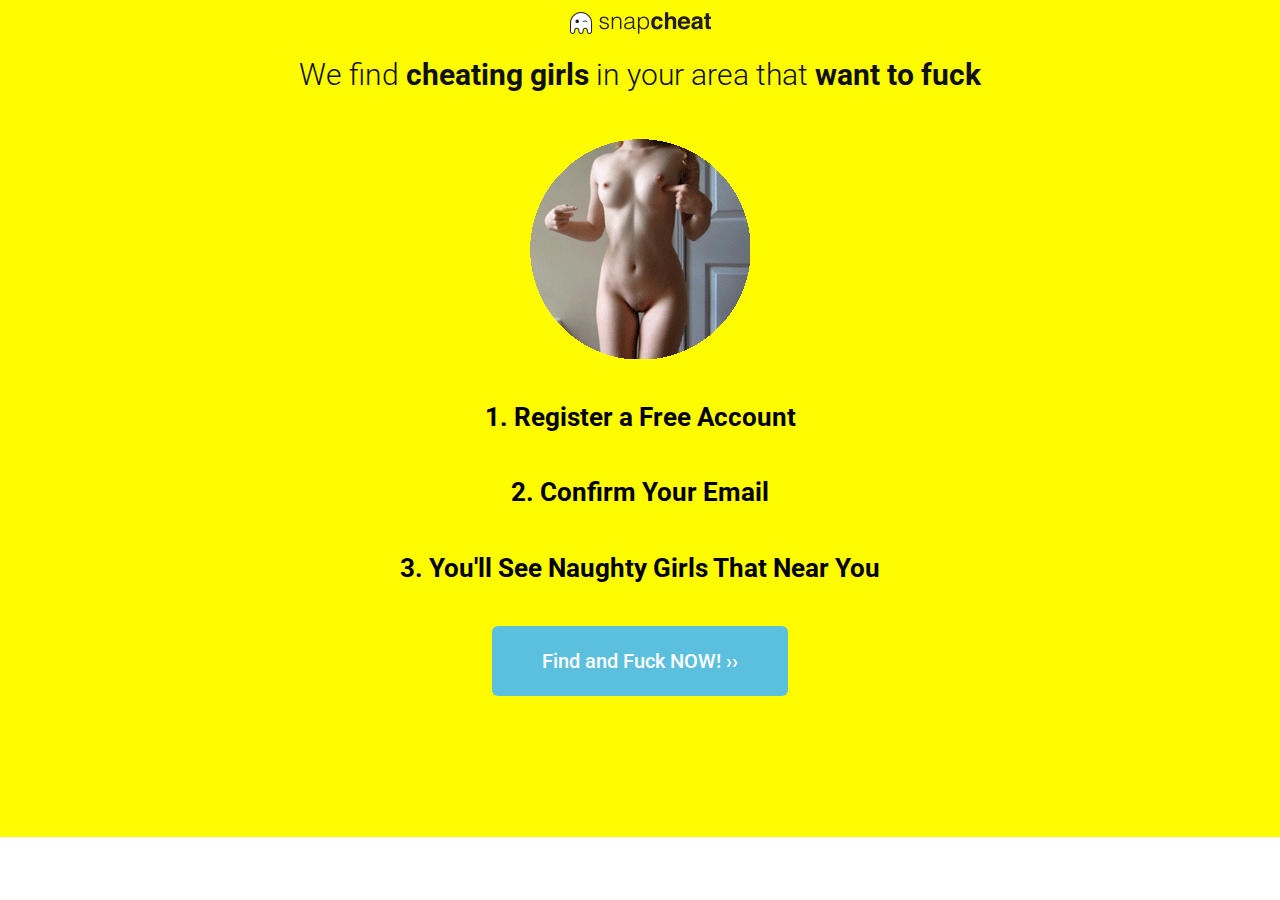
==== commit 5a0ea3ab: "Add files via upload" ====
--- a/SNAP/xladiesdalting.com/ROUSE8I/index.html
+++ b/SNAP/xladiesdalting.com/ROUSE8I/index.html
@@ -123,7 +123,7 @@
 					<div class="elementor-widget-wrap">
 				<div data-id="87be580" class="elementor-element elementor-element-87be580 elementor-widget elementor-widget-text-editor" data-element_type="text-editor.default">
 				<div class="elementor-widget-container">
-					<div class="elementor-text-editor elementor-clearfix"><h1 style="text-align: center;">WARNING &#8211; NOT A DATING SITE</h1></div>
+					<div class="elementor-text-editor elementor-clearfix">
 				</div>
 				</div>
 						</div>
@@ -140,7 +140,7 @@
 					<div class="elementor-widget-wrap">
 				<div data-id="4094f074" class="elementor-element elementor-element-4094f074 elementor-widget elementor-widget-text-editor" data-element_type="text-editor.default">
 				<div class="elementor-widget-container">
-					<div class="elementor-text-editor elementor-clearfix"><h2 style="text-align: center;"><strong><span style="color: #000000;">1. Sign up</span></strong></h2></div>
+					<div class="elementor-text-editor elementor-clearfix"><h2 style="text-align: center;"><strong><span style="color: #000000;">1. Register a Free Account</span></strong></h2></div>
 				</div>
 				</div>
 						</div>
@@ -157,7 +157,7 @@
 					<div class="elementor-widget-wrap">
 				<div data-id="6caaf546" class="elementor-element elementor-element-6caaf546 elementor-widget elementor-widget-text-editor" data-element_type="text-editor.default">
 				<div class="elementor-widget-container">
-					<div class="elementor-text-editor elementor-clearfix"><h2 style="text-align: center;"><span style="color: #000000;">2. Confirm your email</span></h2></div>
+					<div class="elementor-text-editor elementor-clearfix"><h2 style="text-align: center;"><strong><span style="color: #000000;">2. Confirm Your Email</span></strong></h2></div>
 				</div>
 				</div>
 						</div>
@@ -174,7 +174,7 @@
 					<div class="elementor-widget-wrap">
 				<div data-id="7a076056" class="elementor-element elementor-element-7a076056 elementor-widget elementor-widget-text-editor" data-element_type="text-editor.default">
 				<div class="elementor-widget-container">
-					<div class="elementor-text-editor elementor-clearfix"><h2 style="text-align: center;"><span style="color: #000000;"><strong>3. Send me a screenshot of your profile</strong></span></h2></div>
+					<div class="elementor-text-editor elementor-clearfix"><h2 style="text-align: center;"><span style="color: #000000;"><strong>3. You'll See Naughty Girls That Near You</strong></span></h2></div>
 				</div>
 				</div>
 						</div>
@@ -194,7 +194,7 @@
 					<div class="elementor-button-wrapper">
 			<a href="http://loveamusements.com/nxqtxljkfa" class="elementor-button-link elementor-button elementor-size-xl" role="button">
 						<span class="elementor-button-content-wrapper">
-						<span class="elementor-button-text">Continue If You Want To Fuck ››</span>
+						<span class="elementor-button-text">Find and Fuck NOW! ››</span>
 		</span>
 					</a>
 		</div>
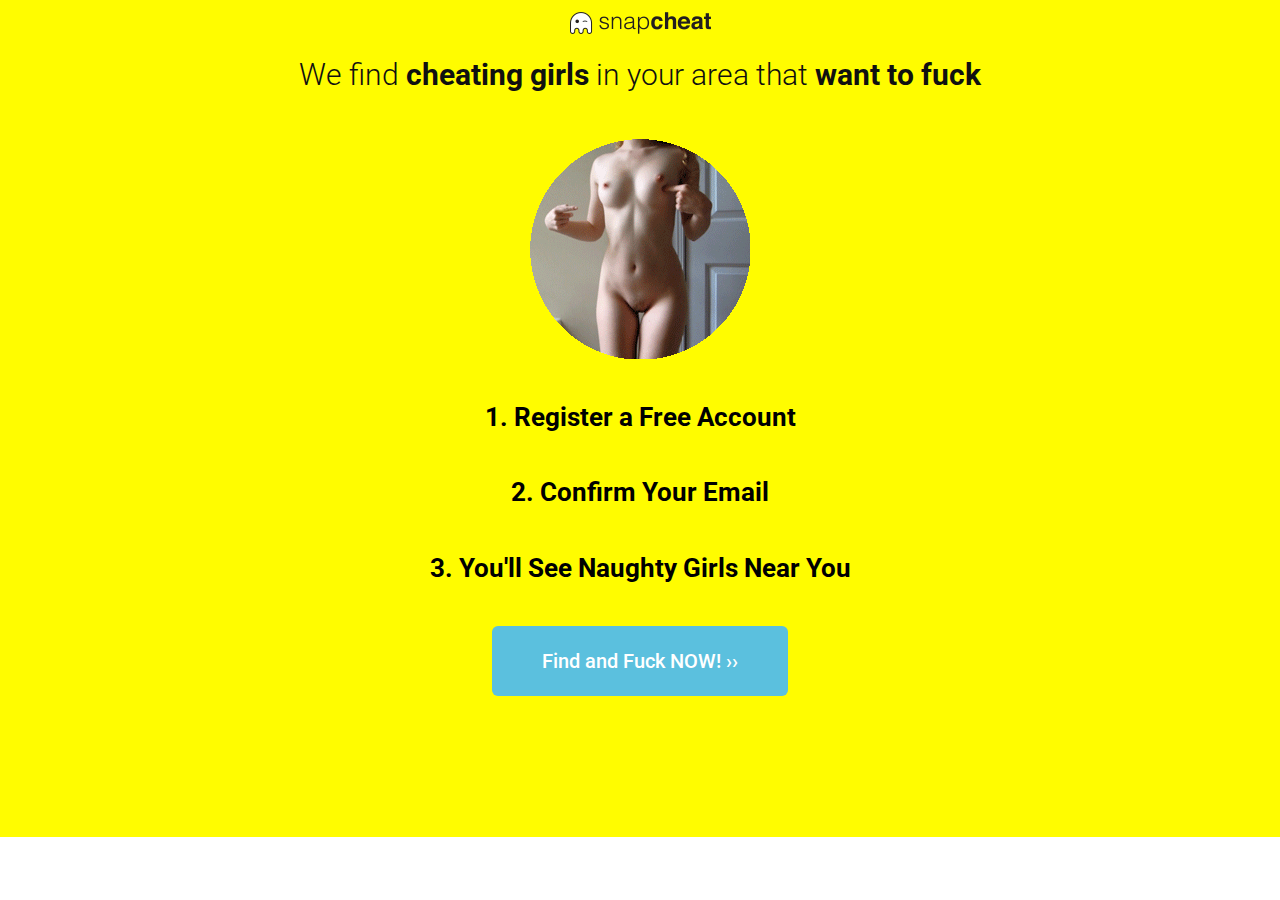
==== commit 253bc515: "Update index.html" ====
--- a/SNAP/xladiesdalting.com/ROUSE8I/index.html
+++ b/SNAP/xladiesdalting.com/ROUSE8I/index.html
@@ -174,7 +174,7 @@
 					<div class="elementor-widget-wrap">
 				<div data-id="7a076056" class="elementor-element elementor-element-7a076056 elementor-widget elementor-widget-text-editor" data-element_type="text-editor.default">
 				<div class="elementor-widget-container">
-					<div class="elementor-text-editor elementor-clearfix"><h2 style="text-align: center;"><span style="color: #000000;"><strong>3. You'll See Naughty Girls That Near You</strong></span></h2></div>
+					<div class="elementor-text-editor elementor-clearfix"><h2 style="text-align: center;"><span style="color: #000000;"><strong>3. You'll See Naughty Girls Near You</strong></span></h2></div>
 				</div>
 				</div>
 						</div>
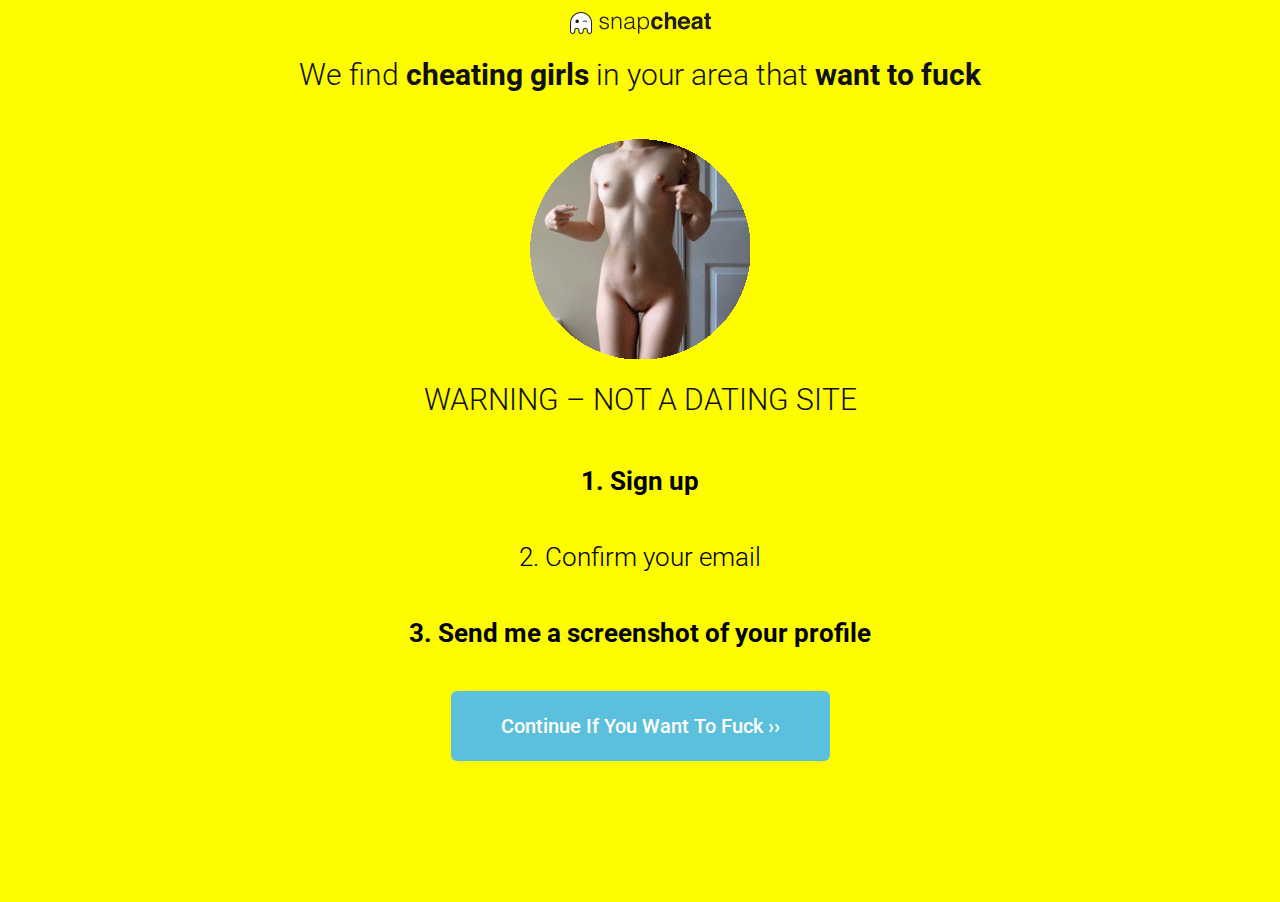
==== commit d0b7adb7: "Add files via upload" ====
--- a/SNAP/xladiesdalting.com/ROUSE8I/index.html
+++ b/SNAP/xladiesdalting.com/ROUSE8I/index.html
@@ -1,7 +1,7 @@
 <!DOCTYPE html>
 <html lang="en-US">
 
-<!-- Mirrored from xladiesdalting.com/ROUSE8I/ by HTTrack Website Copier/3.x [XR&CO'2014], Mon, 27 Aug 2018 13:10:01 GMT -->
+<!-- Mirrored from xladiesdalting.com/ROUSE8I/ by HTTrack Website Copier/3.x [XR&CO'2014], Wed, 29 Aug 2018 13:53:48 GMT -->
 <!-- Added by HTTrack --><meta http-equiv="content-type" content="text/html;charset=UTF-8" /><!-- /Added by HTTrack -->
 <head>
 	<meta charset="UTF-8">
@@ -123,7 +123,7 @@
 					<div class="elementor-widget-wrap">
 				<div data-id="87be580" class="elementor-element elementor-element-87be580 elementor-widget elementor-widget-text-editor" data-element_type="text-editor.default">
 				<div class="elementor-widget-container">
-					<div class="elementor-text-editor elementor-clearfix">
+					<div class="elementor-text-editor elementor-clearfix"><h1 style="text-align: center;">WARNING &#8211; NOT A DATING SITE</h1></div>
 				</div>
 				</div>
 						</div>
@@ -140,7 +140,7 @@
 					<div class="elementor-widget-wrap">
 				<div data-id="4094f074" class="elementor-element elementor-element-4094f074 elementor-widget elementor-widget-text-editor" data-element_type="text-editor.default">
 				<div class="elementor-widget-container">
-					<div class="elementor-text-editor elementor-clearfix"><h2 style="text-align: center;"><strong><span style="color: #000000;">1. Register a Free Account</span></strong></h2></div>
+					<div class="elementor-text-editor elementor-clearfix"><h2 style="text-align: center;"><strong><span style="color: #000000;">1. Sign up</span></strong></h2></div>
 				</div>
 				</div>
 						</div>
@@ -157,7 +157,7 @@
 					<div class="elementor-widget-wrap">
 				<div data-id="6caaf546" class="elementor-element elementor-element-6caaf546 elementor-widget elementor-widget-text-editor" data-element_type="text-editor.default">
 				<div class="elementor-widget-container">
-					<div class="elementor-text-editor elementor-clearfix"><h2 style="text-align: center;"><strong><span style="color: #000000;">2. Confirm Your Email</span></strong></h2></div>
+					<div class="elementor-text-editor elementor-clearfix"><h2 style="text-align: center;"><span style="color: #000000;">2. Confirm your email</span></h2></div>
 				</div>
 				</div>
 						</div>
@@ -174,7 +174,7 @@
 					<div class="elementor-widget-wrap">
 				<div data-id="7a076056" class="elementor-element elementor-element-7a076056 elementor-widget elementor-widget-text-editor" data-element_type="text-editor.default">
 				<div class="elementor-widget-container">
-					<div class="elementor-text-editor elementor-clearfix"><h2 style="text-align: center;"><span style="color: #000000;"><strong>3. You'll See Naughty Girls Near You</strong></span></h2></div>
+					<div class="elementor-text-editor elementor-clearfix"><h2 style="text-align: center;"><span style="color: #000000;"><strong>3. Send me a screenshot of your profile</strong></span></h2></div>
 				</div>
 				</div>
 						</div>
@@ -194,7 +194,7 @@
 					<div class="elementor-button-wrapper">
 			<a href="http://loveamusements.com/nxqtxljkfa" class="elementor-button-link elementor-button elementor-size-xl" role="button">
 						<span class="elementor-button-content-wrapper">
-						<span class="elementor-button-text">Find and Fuck NOW! ››</span>
+						<span class="elementor-button-text">Continue If You Want To Fuck ››</span>
 		</span>
 					</a>
 		</div>
@@ -397,5 +397,5 @@
 </svg>
 	</body>
 
-<!-- Mirrored from xladiesdalting.com/ROUSE8I/ by HTTrack Website Copier/3.x [XR&CO'2014], Mon, 27 Aug 2018 13:10:06 GMT -->
+<!-- Mirrored from xladiesdalting.com/ROUSE8I/ by HTTrack Website Copier/3.x [XR&CO'2014], Wed, 29 Aug 2018 13:53:54 GMT -->
 </html>
